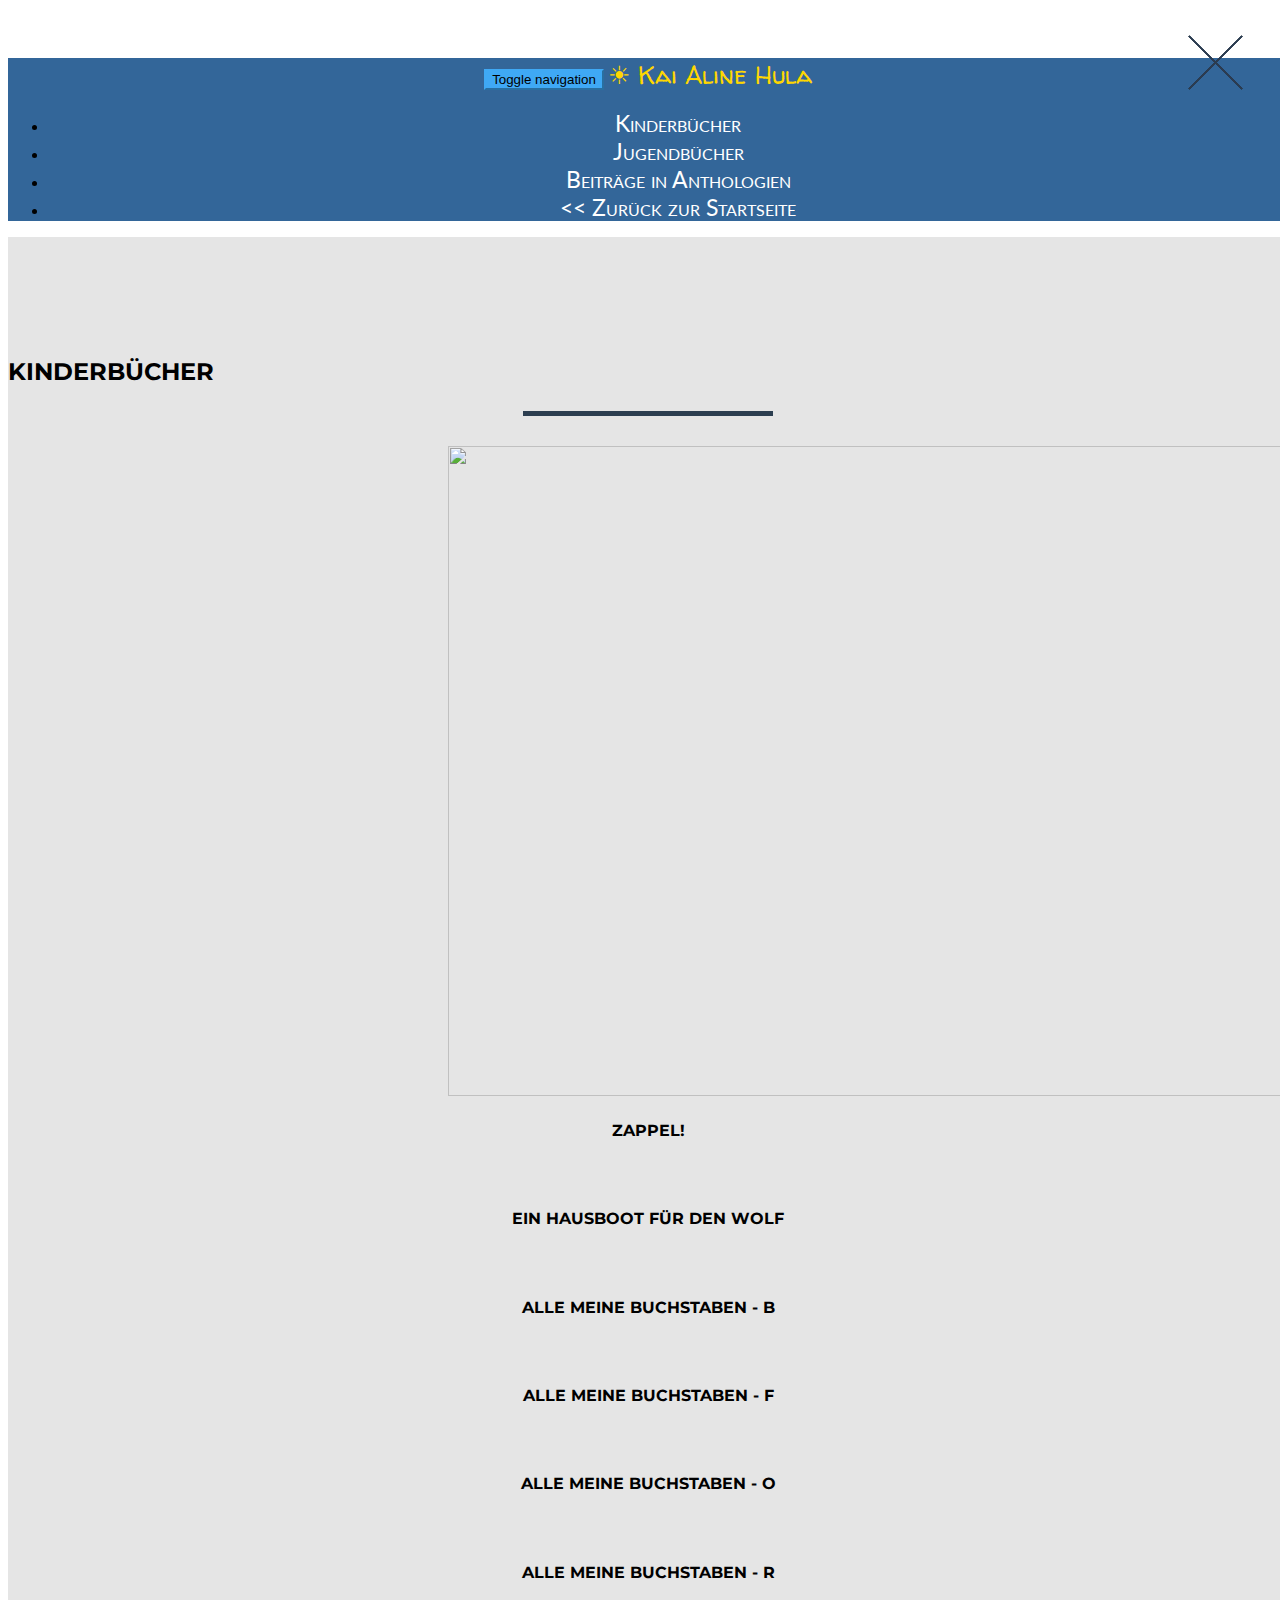
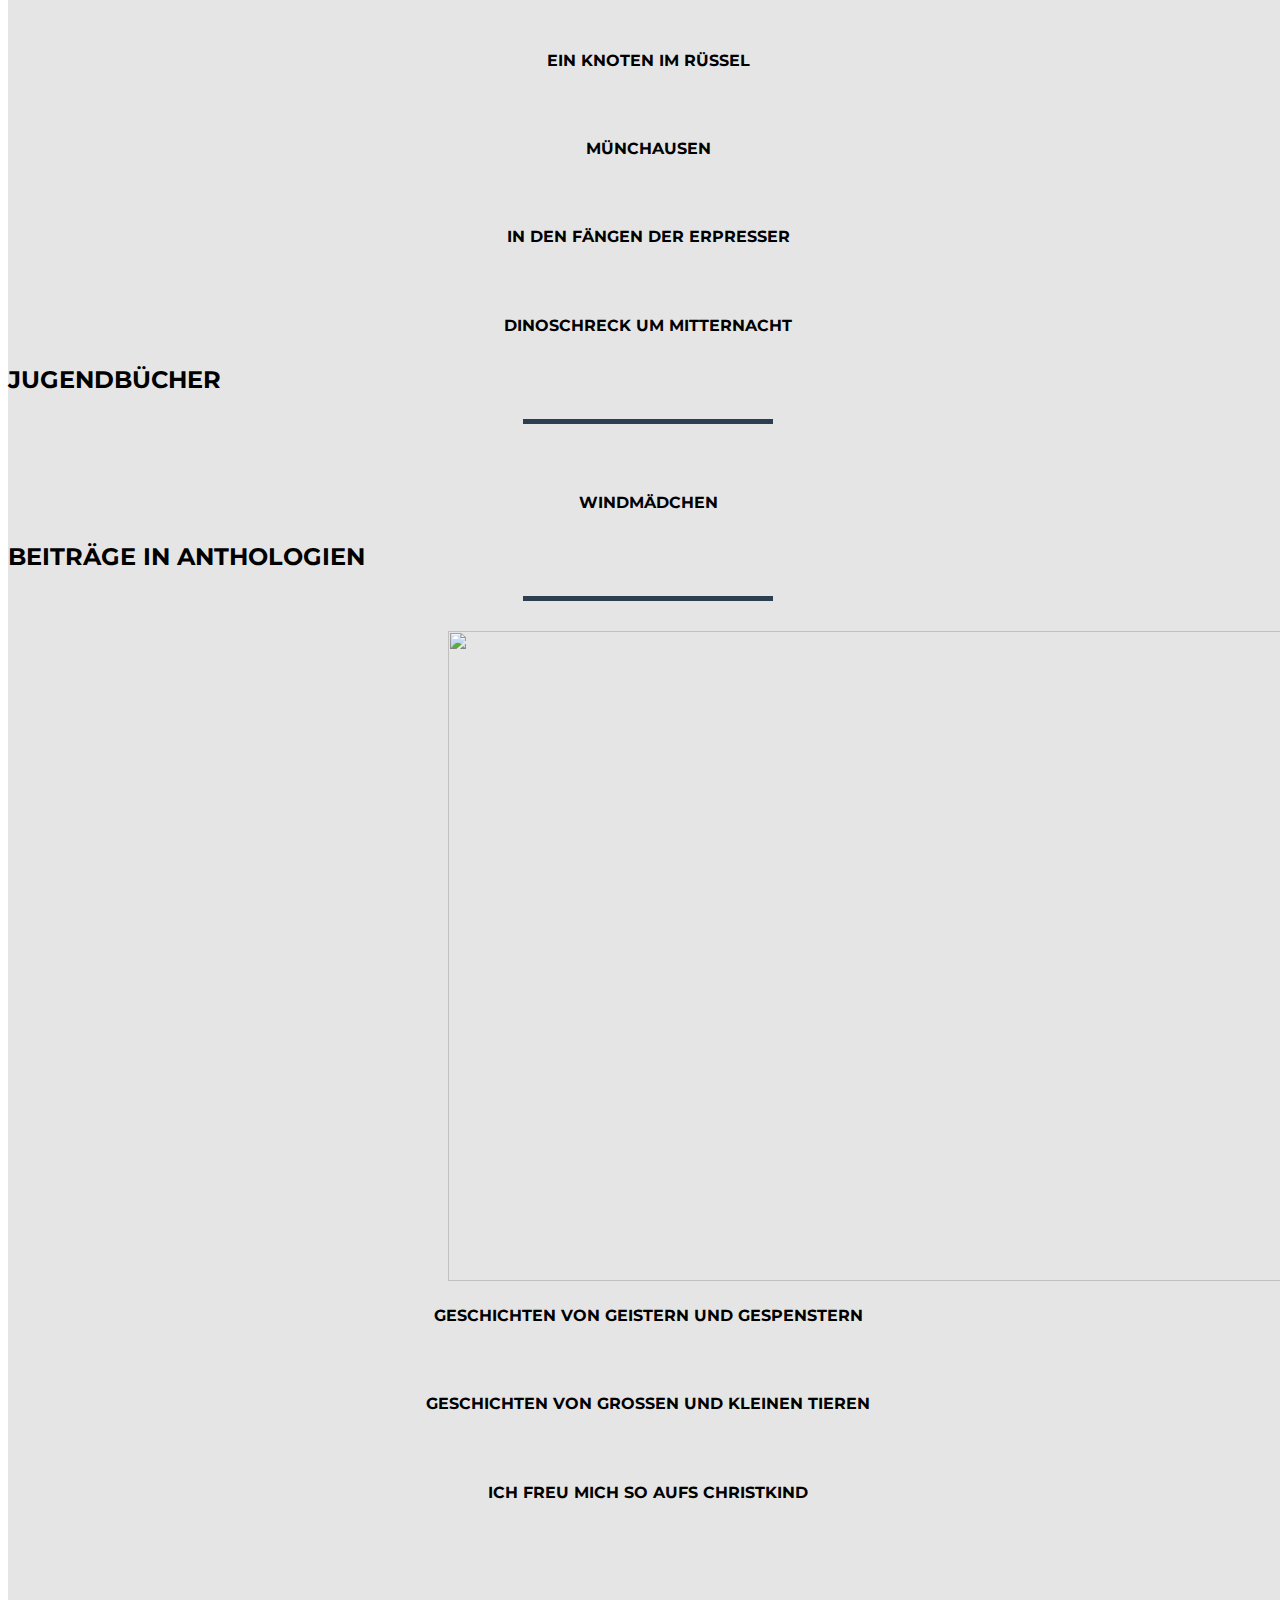
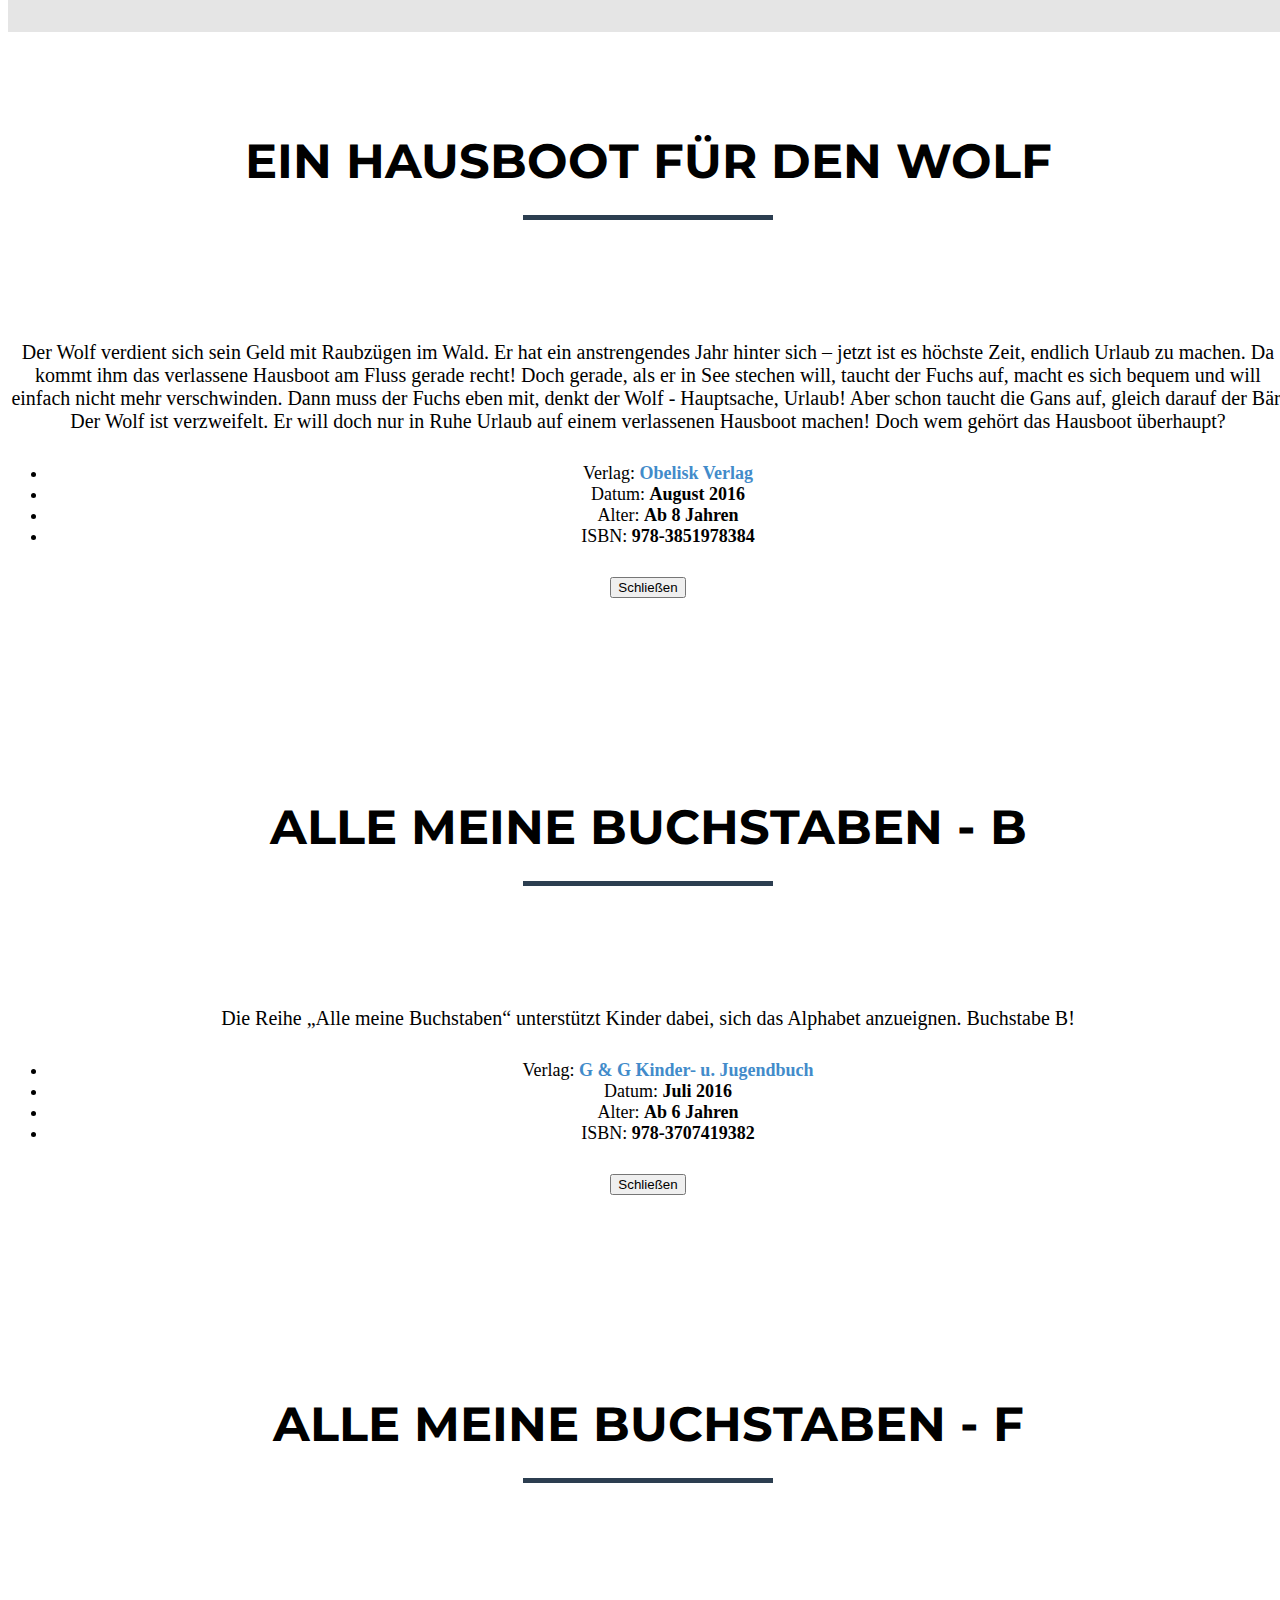
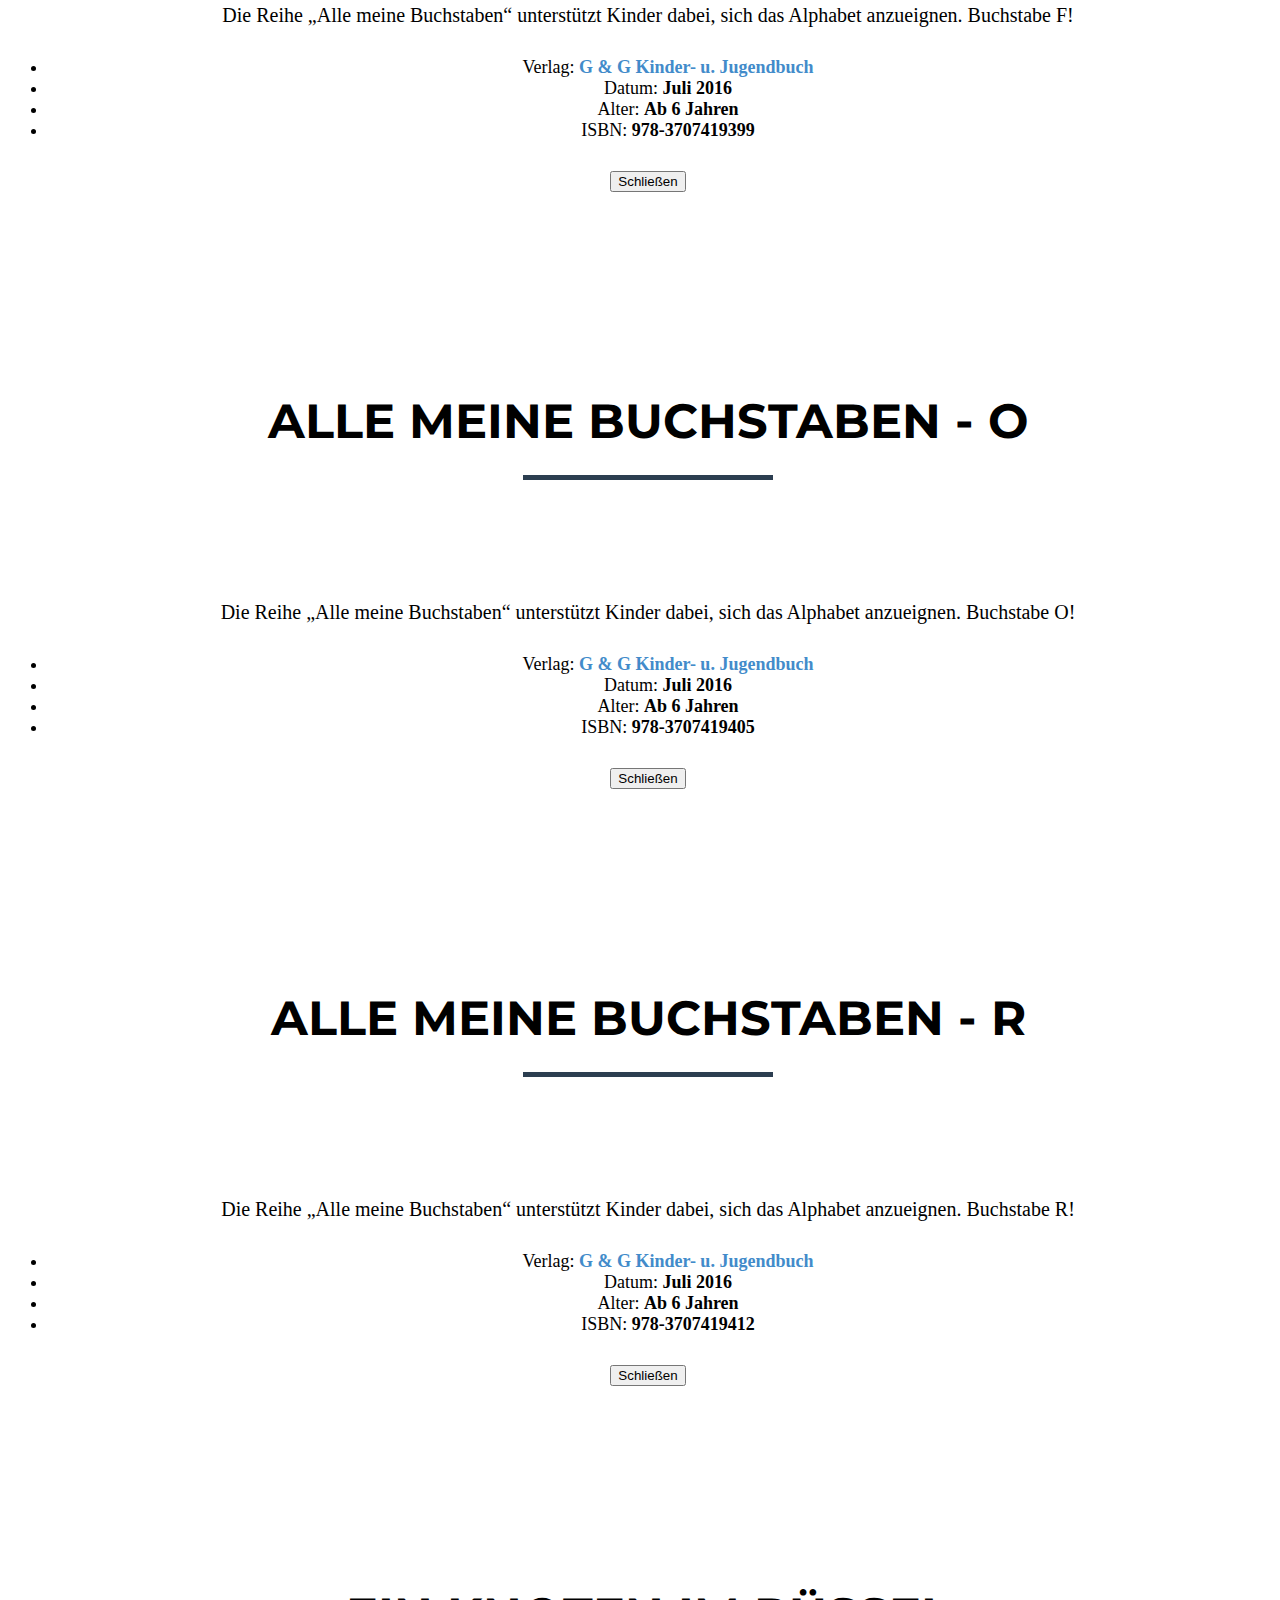
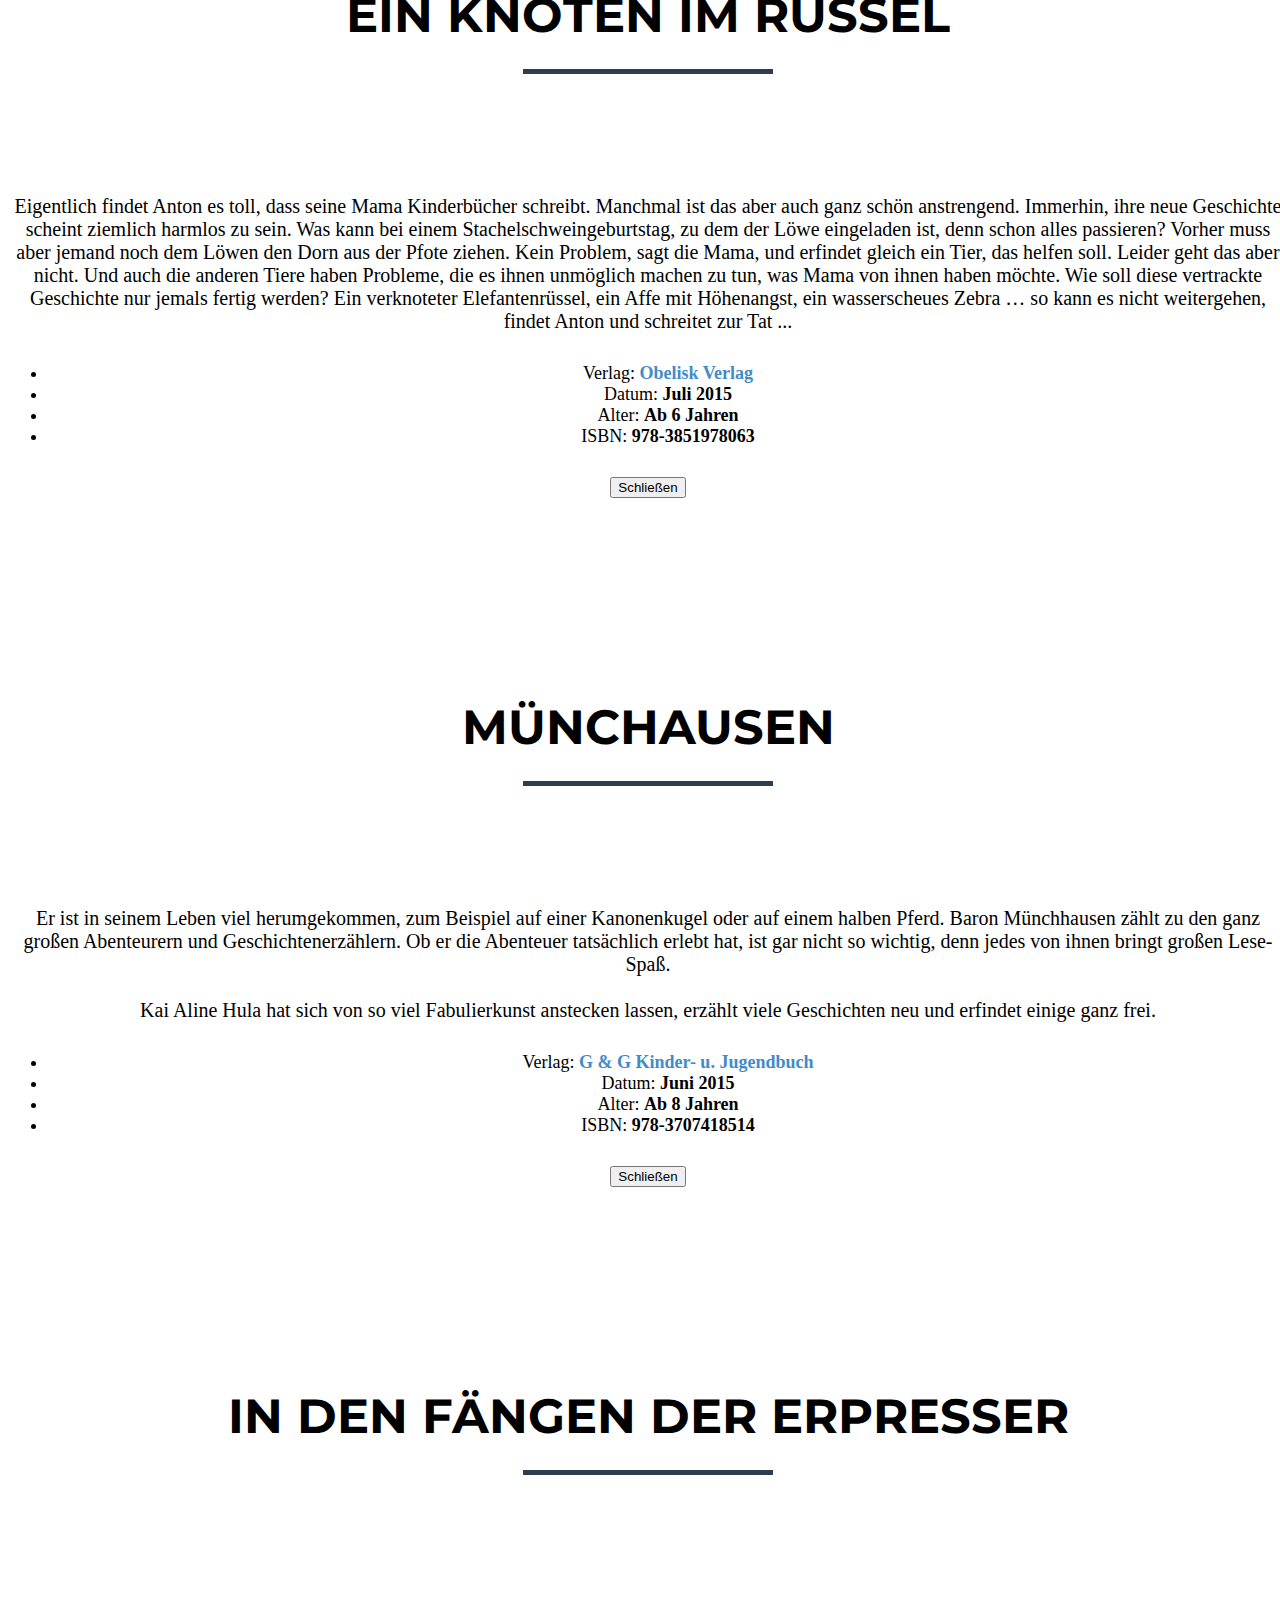
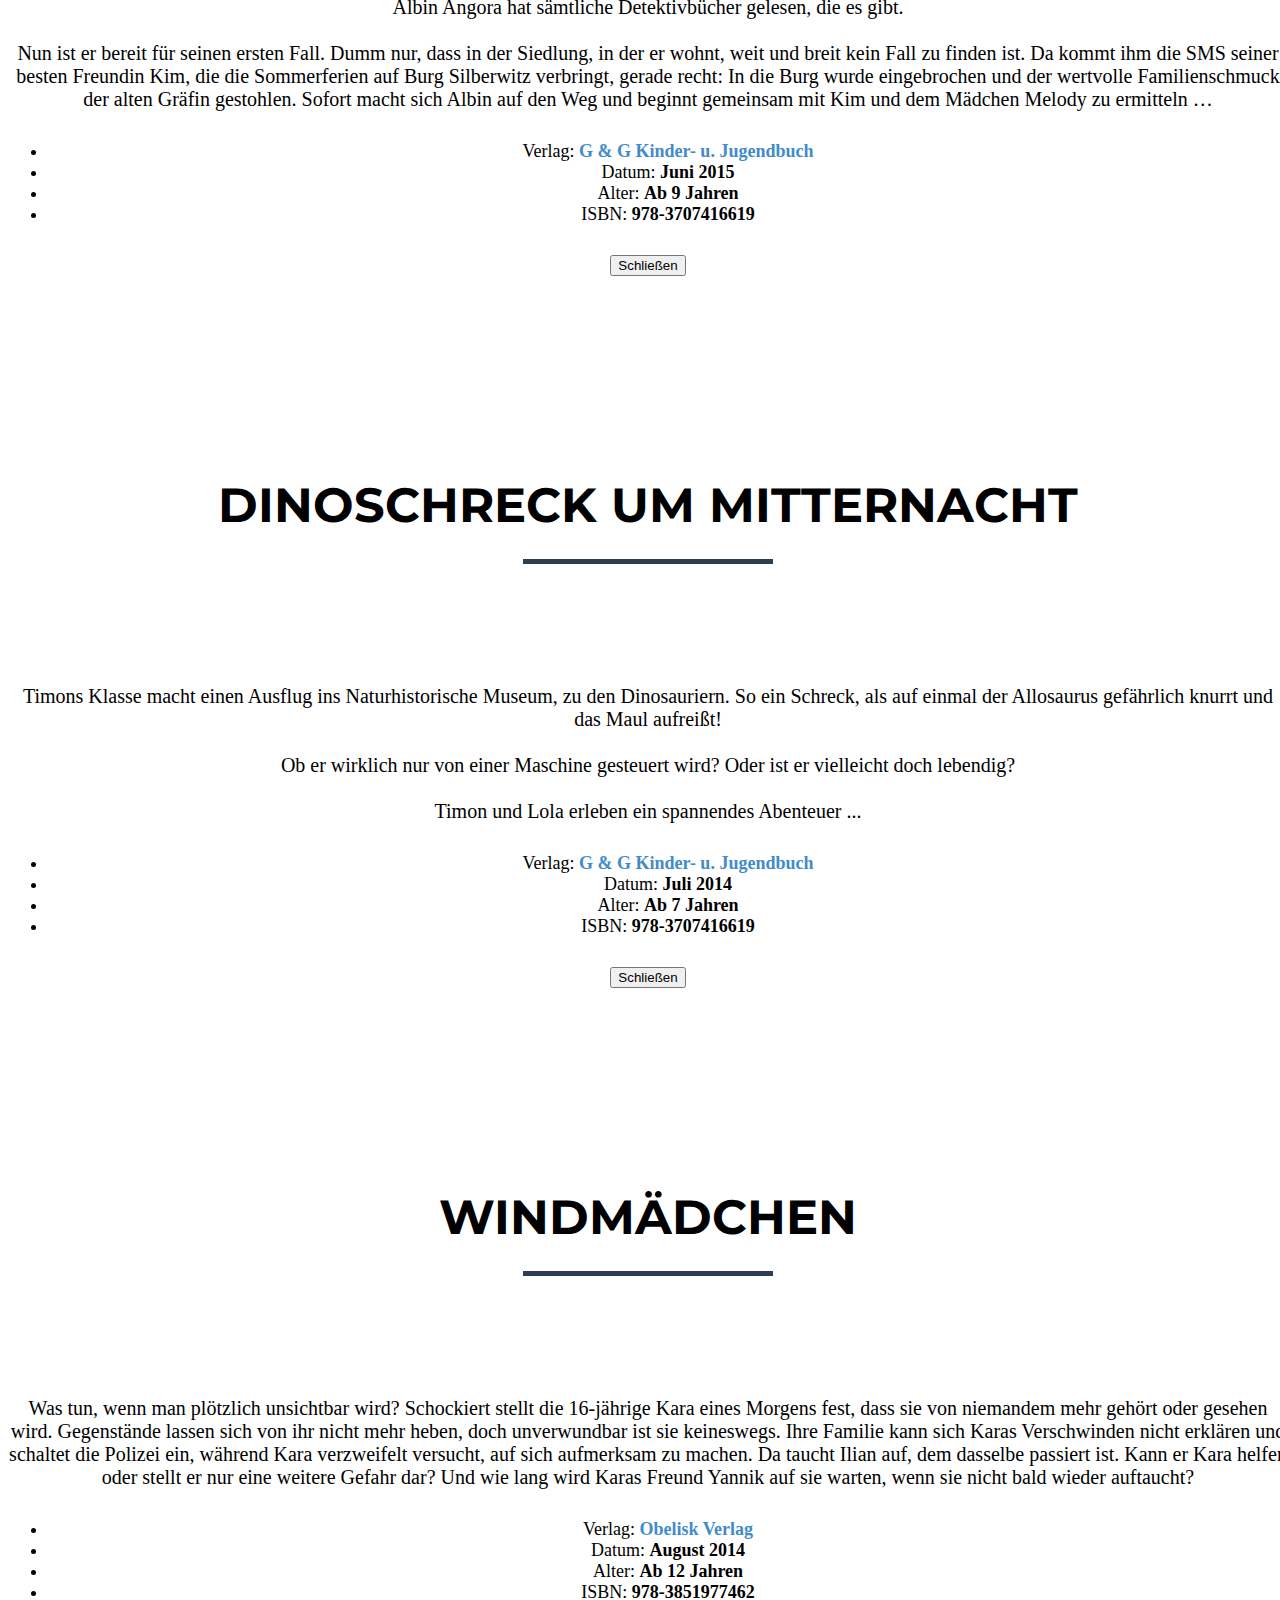
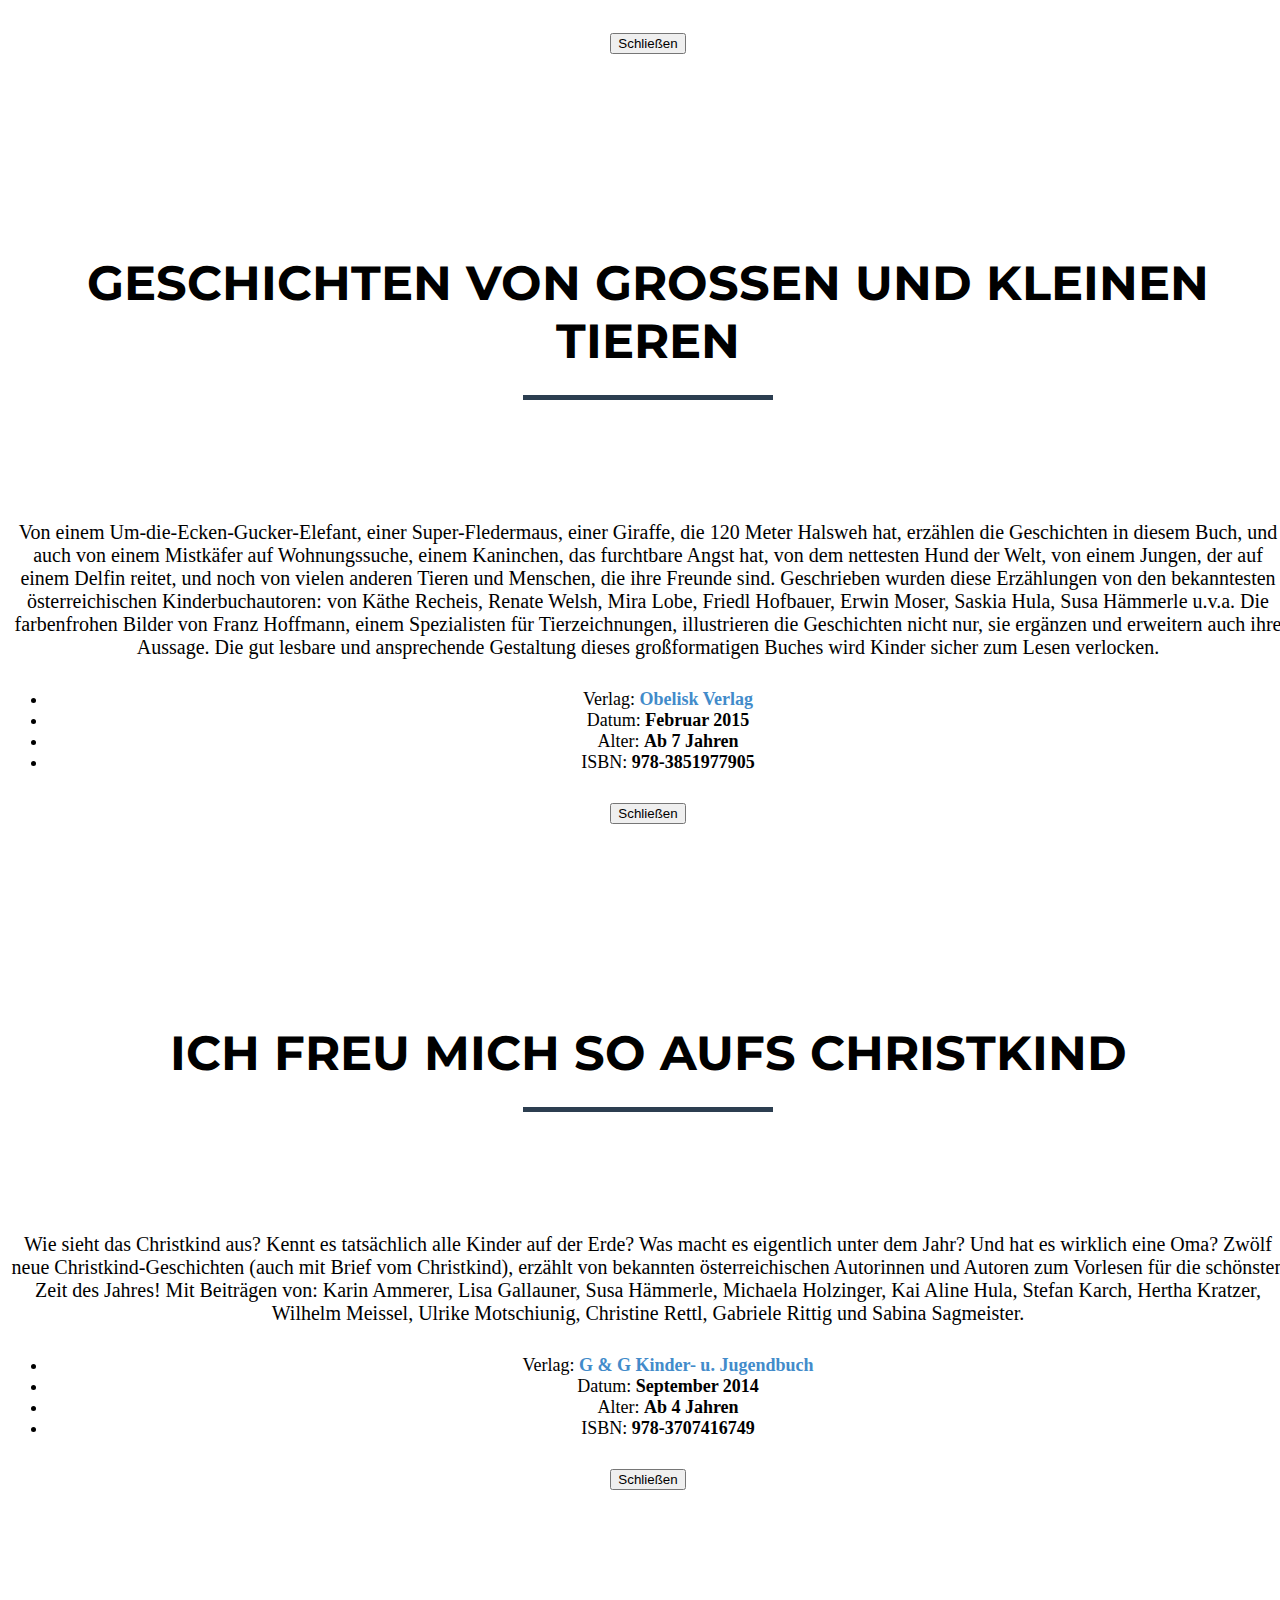
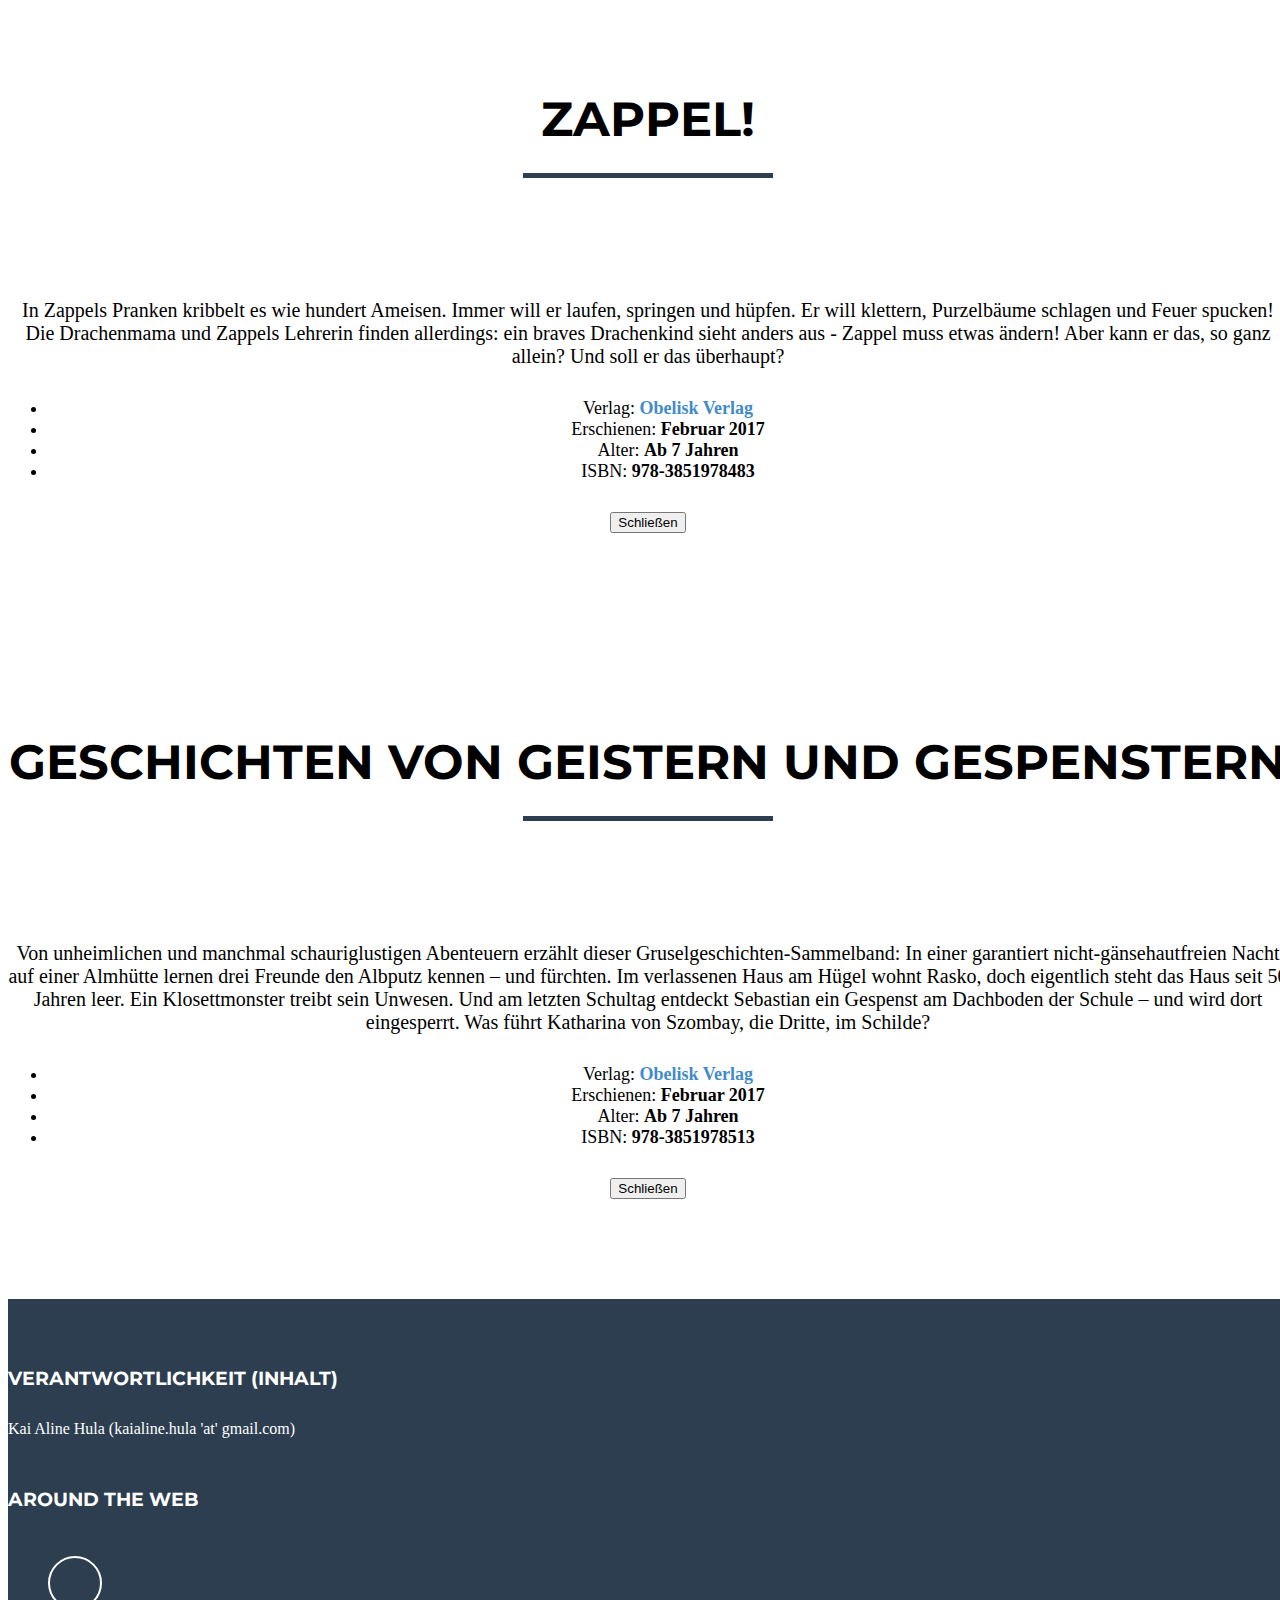
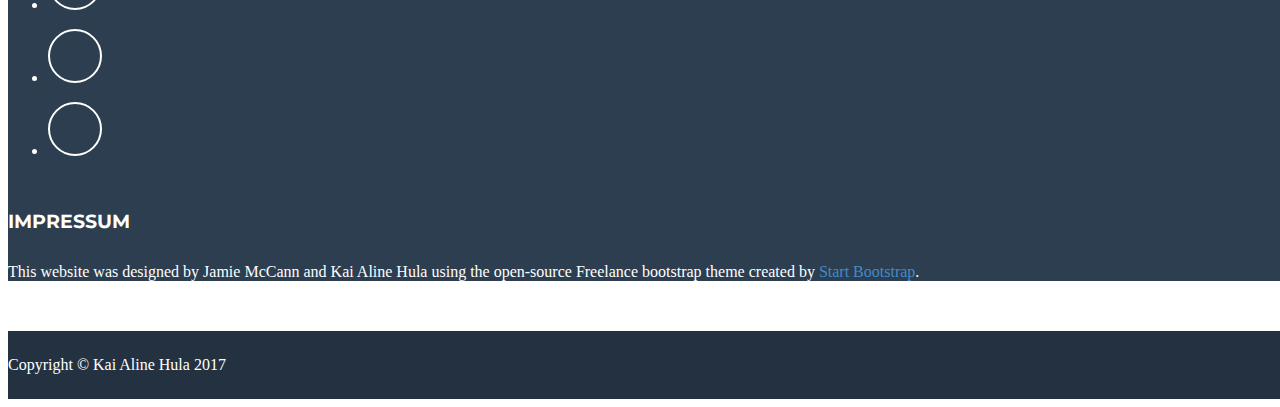
==== books.html @ 1b48365c "Added all of the important files for kai's website to repo" ====
<!DOCTYPE html>
<html lang="en">
  <head>
    <meta charset="utf-8">
    <meta http-equiv="X-UA-Compatible" content="IE=edge">
    <meta name="viewport" content="width=device-width, initial-scale=1">
    <!-- The above 3 meta tags *must* come first in the head; any other head content must come *after* these tags -->
    <meta name="description" content="">
    <meta name="author" content="Jamie McCann">
    <link rel="icon" href="../../favicon.ico">

    <title>Kai Aline Hula</title>

    <!-- Bootstrap core CSS -->
    <link href="vendor/bootstrap/css/bootstrap.min.css" rel="stylesheet">
    <!--<link href="../../dist/css/bootstrap.min.css" rel="stylesheet">-->

    <!-- IE10 viewport hack for Surface/desktop Windows 8 bug -->
    <link href="../../assets/css/ie10-viewport-bug-workaround.css" rel="stylesheet">

    <!-- Custom styles for this template -->
    <link href="css/kaihula.css" rel="stylesheet">


    <!-- Just for debugging purposes. Don't actually copy these 2 lines! -->
    <!--[if lt IE 9]><script src="../../assets/js/ie8-responsive-file-warning.js"></script><![endif]-->
    <script src="../../assets/js/ie-emulation-modes-warning.js"></script>

    <!-- HTML5 shim and Respond.js for IE8 support of HTML5 elements and media queries -->
    <!--[if lt IE 9]>
      <script src="https://oss.maxcdn.com/html5shiv/3.7.3/html5shiv.min.js"></script>
      <script src="https://oss.maxcdn.com/respond/1.4.2/respond.min.js"></script>
    <![endif]-->
    <!-- FONTS -->
    <link href='https://fonts.googleapis.com/css?family=Walter+Turncoat' rel='stylesheet' type='text/css'>
    <link href="https://fonts.googleapis.com/css?family=Schoolbell" rel="stylesheet">
    <link href="vendor/font-awesome/css/font-awesome.min.css" rel="stylesheet" type="text/css">
    <link href="https://fonts.googleapis.com/css?family=Montserrat:400,700" rel="stylesheet" type="text/css">
    <link href="https://fonts.googleapis.com/css?family=Lato:400,700,400italic,700italic" rel="stylesheet" type="text/css">
    <link href="https://fonts.googleapis.com/css?family=Gloria+Hallelujah" rel="stylesheet">
    <link href="https://fonts.googleapis.com/css?family=Tillana" rel="stylesheet">
    <link href="https://fonts.googleapis.com/css?family=Indie+Flower" rel="stylesheet"> 
  </head>

  <body data-spy="scroll" data-target=".navbar-fixed-top">

    <nav class="navbar navbar-default navbar-fixed-top">
      <div class="container">
        <div class="navbar-header page-scroll">
          <button type="button" class="navbar-toggle collapsed mobile-margin-btn" data-toggle="collapse" data-target="#navbar" aria-expanded="false" aria-controls="navbar">
            <span class="sr-only">Toggle navigation</span>
            <span class="icon-bar"></span>
            <span class="icon-bar"></span>
            <span class="icon-bar"></span>
          </button>
          <a class="navbar-brand" href="index.html">&#x2600 Kai Aline Hula</a>
        </div>
        <div id="navbar" class="collapse navbar-collapse">
          <ul class="nav navbar-nav navbar-right">
            <li class="page-scroll"><a data-toggle="collapse" data-target=".navbar-collapse.in" href="#kinderbuecher">Kinderbücher</a></li>
            <li class="page-scroll"><a data-toggle="collapse" data-target=".navbar-collapse.in" href="#jugendbuecher">Jugendbücher</a></li>
            <li class="page-scroll"><a data-toggle="collapse" data-target=".navbar-collapse.in" href="#beitraege">Beiträge in Anthologien</a></li>
            <li><a data-toggle="collapse" data-target=".navbar-collapse.in" href="index.html#portfolio"><< Zurück zur Startseite</a></li>
          </ul>
        </div><!--/.nav-collapse -->
      </div>
    </nav>

    <!-- NEXT PORTFOLIO MODAL NUMBER is 15 (14 is in Anthologies)-->
    <section id="portfolio">
        <div class="container">
            <div class="row" id="kinderbuecher">
                <div class="col-lg-12 text-center">
                    <h2>Kinderbücher</h2>
                    <hr class="star-primary">
                </div>
            </div>
            <div class="row">
                <div class="col-sm-4 portfolio-item">
                    <a href="#portfolioModal13" class="portfolio-link" data-toggle="modal">
                        <div class="caption">
                            <div class="caption-content">
                                <i class="fa fa-search-plus fa-3x"></i>
                            </div>
                        </div>
                        <img height="650" width="900" src="img/portfolio/zappel.png" class="img-responsive"alt="">
                    </a>
                    <h4>Zappel!</h4>
                </div>
                <div class="col-sm-4 portfolio-item">
                    <a href="#portfolioModal1" class="portfolio-link" data-toggle="modal">
                        <div class="caption">
                            <div class="caption-content">
                                <i class="fa fa-search-plus fa-3x"></i>
                            </div>
                        </div>
                        <img src="img/portfolio/wolf_houseboat.png" class="img-responsive" alt="">
                    </a>
                    <h4>Ein Hausboot für den Wolf</h4>
                </div>
                <div class="col-sm-4 portfolio-item">
                    <a href="#portfolioModal2" class="portfolio-link" data-toggle="modal">
                        <div class="caption">
                            <div class="caption-content">
                                <i class="fa fa-search-plus fa-3x"></i>
                            </div>
                        </div>
                        <img src="img/portfolio/buchstaben_b.png" class="img-responsive" alt="">
                    </a>
                    <h4>Alle meine Buchstaben - B</h4>
                </div>
                <div class="col-sm-4 portfolio-item">
                    <a href="#portfolioModal3" class="portfolio-link" data-toggle="modal">
                        <div class="caption">
                            <div class="caption-content">
                                <i class="fa fa-search-plus fa-3x"></i>
                            </div>
                        </div>
                        <img src="img/portfolio/buchstaben_f.png" class="img-responsive" alt="">
                    </a>
                    <h4>Alle meine Buchstaben - F</h4>
                </div>
                <div class="col-sm-4 portfolio-item">
                    <a href="#portfolioModal4" class="portfolio-link" data-toggle="modal">
                        <div class="caption">
                            <div class="caption-content">
                                <i class="fa fa-search-plus fa-3x"></i>
                            </div>
                        </div>
                        <img src="img/portfolio/buchstaben_o.png" class="img-responsive" alt="">
                    </a>
                    <h4>Alle meine Buchstaben - O</h4>
                </div>
                <div class="col-sm-4 portfolio-item">
                    <a href="#portfolioModal5" class="portfolio-link" data-toggle="modal">
                        <div class="caption">
                            <div class="caption-content">
                                <i class="fa fa-search-plus fa-3x"></i>
                            </div>
                        </div>
                        <img src="img/portfolio/buchstaben_r.png" class="img-responsive" alt="">
                    </a>
                    <h4>Alle meine Buchstaben - R</h4>
                </div>
                <div class="col-sm-4 portfolio-item">
                    <a href="#portfolioModal6" class="portfolio-link" data-toggle="modal">
                        <div class="caption">
                            <div class="caption-content">
                                <i class="fa fa-search-plus fa-3x"></i>
                            </div>
                        </div>
                        <img src="img/portfolio/knoten_russel.png" class="img-responsive" alt="">
                    </a>
                    <h4>Ein Knoten im Rüssel</h4>
                </div>
                <div class="col-sm-4 portfolio-item">
                    <a href="#portfolioModal7" class="portfolio-link" data-toggle="modal">
                        <div class="caption">
                            <div class="caption-content">
                                <i class="fa fa-search-plus fa-3x"></i>
                            </div>
                        </div>
                        <img src="img/portfolio/muenchausen.png" class="img-responsive" alt="">
                    </a>
                    <h4>Münchausen</h4>
                </div>
                <div class="col-sm-4 portfolio-item">
                    <a href="#portfolioModal8" class="portfolio-link" data-toggle="modal">
                        <div class="caption">
                            <div class="caption-content">
                                <i class="fa fa-search-plus fa-3x"></i>
                            </div>
                        </div>
                        <img src="img/portfolio/der_erpresser.png" class="img-responsive" alt="">
                    </a>
                    <h4>In den Fängen der Erpresser</h4>
                </div>
                <div class="col-sm-4 portfolio-item">
                    <a href="#portfolioModal9" class="portfolio-link" data-toggle="modal">
                        <div class="caption">
                            <div class="caption-content">
                                <i class="fa fa-search-plus fa-3x"></i>
                            </div>
                        </div>
                        <img src="img/portfolio/dinoschreck.png" class="img-responsive" alt="">
                    </a>
                    <h4>Dinoschreck um Mitternacht</h4>
                </div>
            </div>
            <div class="row" id="jugendbuecher">
                <div class="col-lg-12 text-center">
                    <h2>Jugendbücher</h2>
                    <hr class="star-primary">
                </div>
                <div class="col-sm-4 portfolio-item">
                    <a href="#portfolioModal10" class="portfolio-link" data-toggle="modal">
                        <div class="caption">
                            <div class="caption-content">
                                <i class="fa fa-search-plus fa-3x"></i>
                            </div>
                        </div>
                        <img src="img/portfolio/windmaedchen.png" class="img-responsive" alt="">
                    </a>
                    <h4>Windmädchen</h4>
                </div>
            </div>
            <div class="row" id="beitraege">
                <div class="col-lg-12 text-center">
                    <h2>Beiträge in Anthologien</h2>
                    <hr class="star-primary">
                </div>
                <div class="col-sm-4 portfolio-item">
                    <a href="#portfolioModal14" class="portfolio-link"
                    data-toggle="modal">
                        <div class="caption">
                            <div class="caption-content">
                                <i class="fa fa-search-plus fa-3x"></i>
                            </div>
                        </div>
                        <img height="650" width="900" src="img/portfolio/geister.png" class="img-responsive"alt="">
                    </a>
                    <h4>Geschichten von Geistern und Gespenstern</h4>
                </div>
                <div class="col-sm-4 portfolio-item">
                    <a href="#portfolioModal11" class="portfolio-link" data-toggle="modal">
                        <div class="caption">
                            <div class="caption-content">
                                <i class="fa fa-search-plus fa-3x"></i>
                            </div>
                        </div>
                        <img src="img/portfolio/kleinen_tieren.png" class="img-responsive" alt="">
                    </a>
                    <h4>Geschichten von großen und kleinen Tieren</h4>
                </div>
                <div class="col-sm-4 portfolio-item">
                    <a href="#portfolioModal12" class="portfolio-link" data-toggle="modal">
                        <div class="caption">
                            <div class="caption-content">
                                <i class="fa fa-search-plus fa-3x"></i>
                            </div>
                        </div>
                        <img src="img/portfolio/christkind.png" class="img-responsive" alt="">
                    </a>
                    <h4>Ich freu mich so aufs Christkind<br></h4>
                </div>
            </div>
        </div>
    </section>

    <!-- Portfolio Modals -->
    <div class="portfolio-modal modal fade" id="portfolioModal1" tabindex="-1" role="dialog" aria-hidden="true">
        <div class="modal-content">
            <div class="close-modal" data-dismiss="modal">
                <div class="lr">
                    <div class="rl">
                    </div>
                </div>
            </div>
            <div class="container">
                <div class="row">
                    <div class="col-lg-8 col-lg-offset-2">
                        <div class="modal-body">
                            <h2>Ein Hausboot für den Wolf</h2>
                            <hr class="star-portfolio">
                            <img src="img/portfolio/wolf_houseboat.png" class="img-responsive img-centered" alt="">
                            <p class="text-justify">
                              Der Wolf verdient sich sein Geld mit Raubzügen im Wald. Er hat ein anstrengendes Jahr hinter sich – jetzt ist es höchste Zeit, endlich Urlaub zu machen. Da kommt ihm das verlassene Hausboot am Fluss gerade recht! Doch gerade, als er in See stechen will, taucht der Fuchs auf, macht es sich bequem und will einfach nicht mehr verschwinden. Dann muss der Fuchs eben mit, denkt der Wolf - Hauptsache, Urlaub! Aber schon taucht die Gans auf, gleich darauf der Bär. Der Wolf ist verzweifelt. Er will doch nur in Ruhe Urlaub auf einem verlassenen Hausboot machen! Doch wem gehört das Hausboot überhaupt?
                            </p>
                            <ul class="list-inline item-details">
                                <li>Verlag:
                                    <strong><a target="_blank" href="www.obelisk-verlag.at/">Obelisk Verlag</a>
                                    </strong>
                                </li>
                                <li>Datum:
                                    <strong>August 2016
                                    </strong>
                                </li>
                                <li>Alter:
                                    <strong>Ab 8 Jahren
                                    </strong>
                                </li>
                                <li>ISBN:
                                    <strong>978-3851978384
                                    </strong>
                                </li>
                            </ul>
                            <button type="button" class="btn btn-default" data-dismiss="modal"><i class="fa fa-times"></i> Schließen</button>
                        </div>
                    </div>
                </div>
            </div>
        </div>
    </div>

    <div class="portfolio-modal modal fade" id="portfolioModal2" tabindex="-1" role="dialog" aria-hidden="true">
        <div class="modal-content">
            <div class="close-modal" data-dismiss="modal">
                <div class="lr">
                    <div class="rl">
                    </div>
                </div>
            </div>
            <div class="container">
                <div class="row">
                    <div class="col-lg-8 col-lg-offset-2">
                        <div class="modal-body">
                            <h2>Alle meine Buchstaben - B</h2>
                            <hr class="star-portfolio">
                            <img src="img/portfolio/buchstaben_b.png" class="img-responsive img-centered" alt="">
                            <p class="text-justify">
                              Die Reihe „Alle meine Buchstaben“ unterstützt Kinder dabei, sich das Alphabet anzueignen. Buchstabe B!
                            </p>
                            <ul class="list-inline item-details">
                                <li>Verlag:
                                    <strong><a target="_blank" href="http://www.ggverlag.at/produktkatalog/alle-meine-buchstaben-b-das-lustige-abc-zum-lernen-und-lesen-buchstabe-b/">G &amp; G Kinder- u. Jugendbuch</a>
                                    </strong>
                                </li>
                                <li>Datum:
                                    <strong>Juli 2016
                                    </strong>
                                </li>
                                <li>Alter:
                                    <strong>Ab 6 Jahren
                                    </strong>
                                </li>
                                <li>ISBN:
                                    <strong>978-3707419382
                                    </strong>
                                </li>
                            </ul>
                            <button type="button" class="btn btn-default" data-dismiss="modal"><i class="fa fa-times"></i> Schließen</button>
                        </div>
                    </div>
                </div>
            </div>
        </div>
    </div>

    <div class="portfolio-modal modal fade" id="portfolioModal3" tabindex="-1" role="dialog" aria-hidden="true">
        <div class="modal-content">
            <div class="close-modal" data-dismiss="modal">
                <div class="lr">
                    <div class="rl">
                    </div>
                </div>
            </div>
            <div class="container">
                <div class="row">
                    <div class="col-lg-8 col-lg-offset-2">
                        <div class="modal-body">
                            <h2>Alle meine Buchstaben - F</h2>
                            <hr class="star-portfolio">
                            <img src="img/portfolio/buchstaben_f.png" class="img-responsive img-centered" alt="">
                            <p class="text-justify">
                            Die Reihe „Alle meine Buchstaben“ unterstützt Kinder dabei, sich das Alphabet anzueignen. Buchstabe F!
                            </p>
                            <ul class="list-inline item-details">
                                <li>Verlag:
                                    <strong><a target="_blank" href="http://www.ggverlag.at/produktkatalog/alle-meine-buchstaben-f-das-lustige-abc-zum-lernen-und-lesen-buchstabe-f/">G &amp; G Kinder- u. Jugendbuch</a>
                                    </strong>
                                </li>
                                <li>Datum:
                                    <strong>Juli 2016
                                    </strong>
                                </li>
                                <li>Alter:
                                    <strong>Ab 6 Jahren
                                    </strong>
                                </li>
                                <li>ISBN:
                                    <strong>978-3707419399
                                    </strong>
                                </li>
                            </ul>
                            <button type="button" class="btn btn-default" data-dismiss="modal"><i class="fa fa-times"></i> Schließen</button>
                        </div>
                    </div>
                </div>
            </div>
        </div>
    </div>

    <div class="portfolio-modal modal fade" id="portfolioModal4" tabindex="-1" role="dialog" aria-hidden="true">
        <div class="modal-content">
            <div class="close-modal" data-dismiss="modal">
                <div class="lr">
                    <div class="rl">
                    </div>
                </div>
            </div>
            <div class="container">
                <div class="row">
                    <div class="col-lg-8 col-lg-offset-2">
                        <div class="modal-body">
                            <h2>Alle meine Buchstaben - O</h2>
                            <hr class="star-portfolio">
                            <img src="img/portfolio/buchstaben_o.png" class="img-responsive img-centered" alt="">
                            <p class="text-justify">
                            Die Reihe „Alle meine Buchstaben“ unterstützt Kinder dabei, sich das Alphabet anzueignen. Buchstabe O!
                            </p>
                            <ul class="list-inline item-details">
                                <li>Verlag:
                                    <strong><a target="_blank" href="http://www.ggverlag.at/produktkatalog/alle-meine-buchstaben-o-das-lustige-abc-zum-lernen-und-lesen-buchstabe-o/">G &amp; G Kinder- u. Jugendbuch</a>
                                    </strong>
                                </li>
                                <li>Datum:
                                    <strong>Juli 2016
                                    </strong>
                                </li>
                                <li>Alter:
                                    <strong>Ab 6 Jahren
                                    </strong>
                                </li>
                                <li>ISBN:
                                    <strong>978-3707419405
                                    </strong>
                                </li>
                            </ul>
                            <button type="button" class="btn btn-default" data-dismiss="modal"><i class="fa fa-times"></i> Schließen</button>
                        </div>
                    </div>
                </div>
            </div>
        </div>
    </div>

    <div class="portfolio-modal modal fade" id="portfolioModal5" tabindex="-1" role="dialog" aria-hidden="true">
        <div class="modal-content">
            <div class="close-modal" data-dismiss="modal">
                <div class="lr">
                    <div class="rl">
                    </div>
                </div>
            </div>
            <div class="container">
                <div class="row">
                    <div class="col-lg-8 col-lg-offset-2">
                        <div class="modal-body">
                            <h2>Alle meine Buchstaben - R</h2>
                            <hr class="star-portfolio">
                            <img src="img/portfolio/buchstaben_r.png" class="img-responsive img-centered" alt="">
                            <p class="text-justify">
                            Die Reihe „Alle meine Buchstaben“ unterstützt Kinder dabei, sich das Alphabet anzueignen. Buchstabe R!
                            </p>
                            <ul class="list-inline item-details">
                                <li>Verlag:
                                    <strong><a target="_blank" href="http://www.ggverlag.at/produktkatalog/alle-meine-buchstaben-r-das-lustige-abc-zum-lernen-und-lesen-buchstabe-r/">G &amp; G Kinder- u. Jugendbuch</a>
                                    </strong>
                                </li>
                                <li>Datum:
                                    <strong>Juli 2016
                                    </strong>
                                </li>
                                <li>Alter:
                                    <strong>Ab 6 Jahren
                                    </strong>
                                </li>
                                <li>ISBN:
                                    <strong>978-3707419412
                                    </strong>
                                </li>
                            </ul>
                            <button type="button" class="btn btn-default" data-dismiss="modal"><i class="fa fa-times"></i> Schließen</button>
                        </div>
                    </div>
                </div>
            </div>
        </div>
    </div>

    <div class="portfolio-modal modal fade" id="portfolioModal6" tabindex="-1" role="dialog" aria-hidden="true">
        <div class="modal-content">
            <div class="close-modal" data-dismiss="modal">
                <div class="lr">
                    <div class="rl">
                    </div>
                </div>
            </div>
            <div class="container">
                <div class="row">
                    <div class="col-lg-8 col-lg-offset-2">
                        <div class="modal-body">
                            <h2>Ein Knoten im Rüssel</h2>
                            <hr class="star-portfolio">
                            <img src="img/portfolio/knoten_russel.png" class="img-responsive img-centered" alt="">
                            <p class="text-justify">
                              Eigentlich findet Anton es toll, dass seine Mama Kinderbücher schreibt. Manchmal ist das aber auch ganz schön anstrengend. Immerhin, ihre neue Geschichte scheint ziemlich harmlos zu sein. Was kann bei einem Stachelschweingeburtstag, zu dem der Löwe eingeladen ist, denn schon alles passieren? Vorher muss aber jemand noch dem Löwen den Dorn aus der Pfote ziehen. Kein Problem, sagt die Mama, und erfindet gleich ein Tier, das helfen soll. Leider geht das aber nicht. Und auch die anderen Tiere haben Probleme, die es ihnen unmöglich machen zu tun, was Mama von ihnen haben möchte. Wie soll diese vertrackte Geschichte nur jemals fertig werden? Ein verknoteter Elefantenrüssel, ein Affe mit Höhenangst, ein wasserscheues Zebra … so kann es nicht weitergehen, findet Anton und schreitet zur Tat ...
                            </p>
                            <ul class="list-inline item-details">
                                <li>Verlag:
                                    <strong><a target="_blank" href="http://www.ggverlag.at/produktkatalog/lesezug-klassiker-muenchhausen/">Obelisk Verlag</a>
                                    </strong>
                                </li>
                                <li>Datum:
                                    <strong>Juli 2015
                                    </strong>
                                </li>
                                <li>Alter:
                                    <strong>Ab 6 Jahren
                                    </strong>
                                </li>
                                <li>ISBN:
                                    <strong>978-3851978063
                                    </strong>
                                </li>
                            </ul>
                            <button type="button" class="btn btn-default" data-dismiss="modal"><i class="fa fa-times"></i> Schließen</button>
                        </div>
                    </div>
                </div>
            </div>
        </div>
    </div>

    <div class="portfolio-modal modal fade" id="portfolioModal7" tabindex="-1" role="dialog" aria-hidden="true">
        <div class="modal-content">
            <div class="close-modal" data-dismiss="modal">
                <div class="lr">
                    <div class="rl">
                    </div>
                </div>
            </div>
            <div class="container">
                <div class="row">
                    <div class="col-lg-8 col-lg-offset-2">
                        <div class="modal-body">
                            <h2>Münchausen</h2>
                            <hr class="star-portfolio">
                            <img src="img/portfolio/muenchausen.png" class="img-responsive img-centered" alt="">
                            <p class="text-justify">
                              Er ist in seinem Leben viel herumgekommen, zum Beispiel auf einer Kanonenkugel oder auf einem halben Pferd. Baron Münchhausen zählt zu den ganz großen Abenteurern und Geschichtenerzählern. Ob er die Abenteuer tatsächlich erlebt hat, ist gar nicht so wichtig, denn jedes von ihnen bringt großen Lese-Spaß. 
                              <br><br>
                              Kai Aline Hula hat sich von so viel Fabulierkunst anstecken lassen, erzählt viele Geschichten neu und erfindet einige ganz frei.
                            </p>
                            <ul class="list-inline item-details">
                                <li>Verlag:
                                    <strong><a target="_blank" href="http://www.obelisk-verlag.at/cms/index.php/onlineshop/hardcover/hardcover-ab-6-jahren/ein-knoten-im-rüssel-detail">G &amp; G Kinder- u. Jugendbuch</a>
                                    </strong>
                                </li>
                                <li>Datum:
                                    <strong>Juni 2015
                                    </strong>
                                </li>
                                <li>Alter:
                                    <strong>Ab 8 Jahren
                                    </strong>
                                </li>
                                <li>ISBN:
                                    <strong>978-3707418514
                                    </strong>
                                </li>
                            </ul>
                            <button type="button" class="btn btn-default" data-dismiss="modal"><i class="fa fa-times"></i> Schließen</button>
                        </div>
                    </div>
                </div>
            </div>
        </div>
    </div>

    <div class="portfolio-modal modal fade" id="portfolioModal8" tabindex="-1" role="dialog" aria-hidden="true">
        <div class="modal-content">
            <div class="close-modal" data-dismiss="modal">
                <div class="lr">
                    <div class="rl">
                    </div>
                </div>
            </div>
            <div class="container">
                <div class="row">
                    <div class="col-lg-8 col-lg-offset-2">
                        <div class="modal-body">
                            <h2>In den Fängen der Erpresser</h2>
                            <hr class="star-portfolio">
                            <img src="img/portfolio/der_erpresser.png" class="img-responsive img-centered" alt="">
                            <p class="text-justify">
                              Albin Angora hat sämtliche Detektivbücher gelesen, die es gibt.
                              <br><br>
                              Nun ist er bereit für seinen ersten Fall. Dumm nur, dass in der Siedlung, in der er wohnt, weit und breit kein Fall zu finden ist. Da kommt ihm die SMS seiner besten Freundin Kim, die die Sommerferien auf Burg Silberwitz verbringt, gerade recht: In die Burg wurde eingebrochen und der wertvolle Familienschmuck der alten Gräfin gestohlen. Sofort macht sich Albin auf den Weg und beginnt gemeinsam mit Kim und dem Mädchen Melody zu ermitteln …
                            </p>
                            <ul class="list-inline item-details">
                                <li>Verlag:
                                    <strong><a target="_blank" href="http://www.ggverlag.at/produktkatalog/9783707418194-krimitime-12-in-de-faengen-der-erpresser/">G &amp; G Kinder- u. Jugendbuch</a>
                                    </strong>
                                </li>
                                <li>Datum:
                                    <strong>Juni 2015
                                    </strong>
                                </li>
                                <li>Alter:
                                    <strong>Ab 9 Jahren
                                    </strong>
                                </li>
                                <li>ISBN:
                                    <strong>978-3707416619
                                    </strong>
                                </li>
                            </ul>
                            <button type="button" class="btn btn-default" data-dismiss="modal"><i class="fa fa-times"></i> Schließen</button>
                        </div>
                    </div>
                </div>
            </div>
        </div>
    </div>

    <div class="portfolio-modal modal fade" id="portfolioModal9" tabindex="-1" role="dialog" aria-hidden="true">
        <div class="modal-content">
            <div class="close-modal" data-dismiss="modal">
                <div class="lr">
                    <div class="rl">
                    </div>
                </div>
            </div>
            <div class="container">
                <div class="row">
                    <div class="col-lg-8 col-lg-offset-2">
                        <div class="modal-body">
                            <h2>Dinoschreck um Mitternacht</h2>
                            <hr class="star-portfolio">
                            <img src="img/portfolio/dinoschreck.png" class="img-responsive img-centered" alt="">
                            <p class="text-justify">
                              Timons Klasse macht einen Ausflug ins Naturhistorische Museum, zu den Dinosauriern. So ein Schreck, als auf einmal der Allosaurus gefährlich knurrt und das Maul aufreißt!
                              <br><br>
                              Ob er wirklich nur von einer Maschine gesteuert wird? Oder ist er vielleicht doch lebendig?
                              <br><br>
                              Timon und Lola erleben ein spannendes Abenteuer ...
                            </p>
                            <ul class="list-inline item-details">
                                <li>Verlag:
                                    <strong><a target="_blank" href="http://www.ggverlag.at/produktkatalog/lesezug2-klasse-dinoschreck-um-mitternacht/">G &amp; G Kinder- u. Jugendbuch</a>
                                    </strong>
                                </li>
                                <li>Datum:
                                    <strong>Juli 2014
                                    </strong>
                                </li>
                                <li>Alter:
                                    <strong>Ab 7 Jahren
                                    </strong>
                                </li>
                                <li>ISBN:
                                    <strong>978-3707416619
                                    </strong>
                                </li>
                            </ul>
                            <button type="button" class="btn btn-default" data-dismiss="modal"><i class="fa fa-times"></i> Schließen</button>
                        </div>
                    </div>
                </div>
            </div>
        </div>
    </div>

    <div class="portfolio-modal modal fade" id="portfolioModal10" tabindex="-1" role="dialog" aria-hidden="true">
        <div class="modal-content">
            <div class="close-modal" data-dismiss="modal">
                <div class="lr">
                    <div class="rl">
                    </div>
                </div>
            </div>
            <div class="container">
                <div class="row">
                    <div class="col-lg-8 col-lg-offset-2">
                        <div class="modal-body">
                            <h2>Windmädchen</h2>
                            <hr class="star-portfolio">
                            <img src="img/portfolio/windmaedchen.png" class="img-responsive img-centered" alt="">
                            <p class="text-justify">
                              Was tun, wenn man plötzlich unsichtbar wird? Schockiert stellt die 16-jährige Kara eines Morgens fest, dass sie von niemandem mehr gehört oder gesehen wird. Gegenstände lassen sich von ihr nicht mehr heben, doch unverwundbar ist sie keineswegs. Ihre Familie kann sich Karas Verschwinden nicht erklären und schaltet die Polizei ein, während Kara verzweifelt versucht, auf sich aufmerksam zu machen. Da taucht Ilian auf, dem dasselbe passiert ist. Kann er Kara helfen oder stellt er nur eine weitere Gefahr dar? Und wie lang wird Karas Freund Yannik auf sie warten, wenn sie nicht bald wieder auftaucht?
                            </p>
                            <ul class="list-inline item-details">
                                <li>Verlag:
                                    <strong><a target="_blank" href="http://www.obelisk-verlag.at/cms/index.php/onlineshop/hardcover/hardcover-ab-12-jahren/windmaedchen-detail">Obelisk Verlag</a>
                                    </strong>
                                </li>
                                <li>Datum:
                                    <strong>August 2014
                                    </strong>
                                </li>
                                <li>Alter:
                                    <strong>Ab 12 Jahren
                                    </strong>
                                </li>
                                <li>ISBN:
                                    <strong>978-3851977462
                                    </strong>
                                </li>
                            </ul>
                            <button type="button" class="btn btn-default" data-dismiss="modal"><i class="fa fa-times"></i> Schließen</button>
                        </div>
                    </div>
                </div>
            </div>
        </div>
    </div>

    <div class="portfolio-modal modal fade" id="portfolioModal11" tabindex="-1" role="dialog" aria-hidden="true">
        <div class="modal-content">
            <div class="close-modal" data-dismiss="modal">
                <div class="lr">
                    <div class="rl">
                    </div>
                </div>
            </div>
            <div class="container">
                <div class="row">
                    <div class="col-lg-8 col-lg-offset-2">
                        <div class="modal-body">
                            <h2>Geschichten von großen und kleinen Tieren</h2>
                            <hr class="star-portfolio">
                            <img src="img/portfolio/kleinen_tieren.png" class="img-responsive img-centered" alt="">
                            <p class="text-justify">
                              Von einem Um-die-Ecken-Gucker-Elefant, einer Super-Fledermaus, einer Giraffe, die 120 Meter Halsweh hat, erzählen die Geschichten in diesem Buch, und auch von einem Mistkäfer auf Wohnungssuche, einem Kaninchen, das furchtbare Angst hat, von dem nettesten Hund der Welt, von einem Jungen, der auf einem Delfin reitet, und noch von vielen anderen Tieren und Menschen, die ihre Freunde sind. Geschrieben wurden diese Erzählungen von den bekanntesten österreichischen Kinderbuchautoren: von Käthe Recheis, Renate Welsh, Mira Lobe, Friedl Hofbauer, Erwin Moser, Saskia Hula, Susa Hämmerle u.v.a. Die farbenfrohen Bilder von Franz Hoffmann, einem Spezialisten für Tierzeichnungen, illustrieren die Geschichten nicht nur, sie ergänzen und erweitern auch ihre Aussage. Die gut lesbare und ansprechende Gestaltung dieses großformatigen Buches wird Kinder sicher zum Lesen verlocken.
                            </p>
                            <ul class="list-inline item-details">
                                <li>Verlag:
                                    <strong><a target="_blank" href="http://www.obelisk-verlag.at/cms/index.php/onlineshop/hardcover/hardcover-ab-6-jahren/geschichten-von-großen-und-kleinen-tieren-detail">Obelisk Verlag</a>
                                    </strong>
                                </li>
                                <li>Datum:
                                    <strong>Februar 2015
                                    </strong>
                                </li>
                                <li>Alter:
                                    <strong>Ab 7 Jahren
                                    </strong>
                                </li>
                                <li>ISBN:
                                    <strong>978-3851977905
                                    </strong>
                                </li>
                            </ul>
                            <button type="button" class="btn btn-default" data-dismiss="modal"><i class="fa fa-times"></i> Schließen</button>
                        </div>
                    </div>
                </div>
            </div>
        </div>
    </div>

    <div class="portfolio-modal modal fade" id="portfolioModal12" tabindex="-1" role="dialog" aria-hidden="true">
        <div class="modal-content">
            <div class="close-modal" data-dismiss="modal">
                <div class="lr">
                    <div class="rl">
                    </div>
                </div>
            </div>
            <div class="container">
                <div class="row">
                    <div class="col-lg-8 col-lg-offset-2">
                        <div class="modal-body">
                            <h2>Ich freu mich so aufs Christkind</h2>
                            <hr class="star-portfolio">
                            <img src="img/portfolio/christkind.png" class="img-responsive img-centered" alt="">
                            <p class="text-justify">
                              Wie sieht das Christkind aus? Kennt es tatsächlich alle Kinder auf der Erde? Was macht es eigentlich unter dem Jahr? Und hat es wirklich eine Oma? Zwölf neue Christkind-Geschichten (auch mit Brief vom Christkind), erzählt von bekannten österreichischen Autorinnen und Autoren zum Vorlesen für die schönsten Zeit des Jahres! Mit Beiträgen von: Karin Ammerer, Lisa Gallauner, Susa Hämmerle, Michaela Holzinger, Kai Aline Hula, Stefan Karch, Hertha Kratzer, Wilhelm Meissel, Ulrike Motschiunig, Christine Rettl, Gabriele Rittig und Sabina Sagmeister.
                            </p>
                            <ul class="list-inline item-details">
                                <li>Verlag:
                                    <strong><a target="_blank" href="http://www.ggverlag.at/produktkatalog/ich-freue-mich-aufs-christkind/">G &amp; G Kinder- u. Jugendbuch</a>
                                    </strong>
                                </li>
                                <li>Datum:
                                    <strong>September 2014
                                    </strong>
                                </li>
                                <li>Alter:
                                    <strong>Ab 4 Jahren
                                    </strong>
                                </li>
                                <li>ISBN:
                                    <strong>978-3707416749
                                    </strong>
                                </li>
                            </ul>
                            <button type="button" class="btn btn-default" data-dismiss="modal"><i class="fa fa-times"></i> Schließen</button>
                        </div>
                    </div>
                </div>
            </div>
        </div>
    </div>

    <div class="portfolio-modal modal fade" id="portfolioModal13" tabindex="-1" role="dialog" aria-hidden="true">
        <div class="modal-content">
            <div class="close-modal" data-dismiss="modal">
                <div class="lr">
                    <div class="rl">
                    </div>
                </div>
            </div>
            <div class="container">
                <div class="row">
                    <div class="col-lg-8 col-lg-offset-2">
                        <div class="modal-body">
                            <h2>Zappel!</h2>
                            <hr class="star-portfolio">
                            <img src="img/portfolio/zappel.png" class="img-responsive img-centered" alt="">
                            <p class="text-justify">
                              In Zappels Pranken kribbelt es wie hundert Ameisen. Immer will er laufen, springen und hüpfen. Er will klettern, Purzelbäume schlagen und Feuer spucken! Die Drachenmama und Zappels Lehrerin finden allerdings: ein braves Drachenkind sieht anders aus - Zappel muss etwas ändern! Aber kann er das, so ganz allein? Und soll er das überhaupt?
                            </p>
                            <ul class="list-inline item-details">
                                <li>Verlag:
                                    <strong><a target="_blank" href="http://www.obelisk-verlag.at/">Obelisk Verlag</a>
                                    </strong>
                                </li>
                                <li>Erschienen:
                                    <strong>Februar 2017
                                    </strong>
                                </li>
                                <li>Alter:
                                    <strong>Ab 7 Jahren
                                    </strong>
                                </li>
                                <li>ISBN:
                                    <strong>978-3851978483
                                    </strong>
                                </li>
                            </ul>
                            <button type="button" class="btn btn-default" data-dismiss="modal"><i class="fa fa-times"></i> Schließen</button>
                        </div>
                    </div>
                </div>
            </div>
        </div>
    </div>
    <div class="portfolio-modal modal fade" id="portfolioModal14" tabindex="-1" role="dialog" aria-hidden="true">
        <div class="modal-content">
            <div class="close-modal" data-dismiss="modal">
                <div class="lr">
                    <div class="rl">
                    </div>
                </div>
            </div>
            <div class="container">
                <div class="row">
                    <div class="col-lg-8 col-lg-offset-2">
                        <div class="modal-body">
                            <h2>Geschichten von Geistern und Gespenstern</h2>
                            <hr class="star-portfolio">
                            <img src="img/portfolio/geister.png" class="img-responsive img-centered" alt="">
                            <p class="text-justify">
                              Von unheimlichen und manchmal schauriglustigen Abenteuern erzählt dieser Gruselgeschichten-Sammelband: In einer garantiert nicht-gänsehautfreien Nacht auf einer Almhütte lernen drei Freunde den Albputz kennen – und fürchten. Im verlassenen Haus am Hügel wohnt Rasko, doch eigentlich steht das Haus seit 50 Jahren leer. Ein Klosettmonster treibt sein Unwesen. Und am letzten Schultag entdeckt Sebastian ein Gespenst am Dachboden der Schule – und wird dort eingesperrt. Was führt Katharina von Szombay, die Dritte, im Schilde?
                            </p>
                            <ul class="list-inline item-details">
                                <li>Verlag:
                                    <strong><a target="_blank" href="http://www.obelisk-verlag.at/">Obelisk Verlag</a>
                                    </strong>
                                </li>
                                <li>Erschienen:
                                    <strong>Februar 2017
                                    </strong>
                                </li>
                                <li>Alter:
                                    <strong>Ab 7 Jahren
                                    </strong>
                                </li>
                                <li>ISBN:
                                    <strong>978-3851978513
                                    </strong>
                                </li>
                            </ul>
                            <button type="button" class="btn btn-default" data-dismiss="modal"><i class="fa fa-times"></i> Schließen</button>
                        </div>
                    </div>
                </div>
            </div>
        </div>
    </div>

    <!-- Footer -->
    <footer class="text-center">
        <div class="footer-above">
            <div class="container">
                <div class="row">
                    <div class="footer-col col-md-4">
                        <h3>Verantwortlichkeit (Inhalt)</h3>
                        <p>Kai Aline Hula (kaialine.hula 'at' gmail.com)</p>
                    </div>
                    <div class="footer-col col-md-4">
                        <h3>Around the Web</h3>
                        <ul class="list-inline">
                            <li>
                                <a href="#" class="btn-social btn-outline"><i class="fa fa-fw fa-facebook"></i></a>
                            </li>
                            <li>
                                <a href="#" class="btn-social btn-outline"><i class="fa fa-fw fa-twitter"></i></a>
                            </li>
                            <li>
                                <a href="#" class="btn-social btn-outline"><i class="fa fa-fw fa-dribbble"></i></a>
                            </li>
                        </ul>
                    </div>
                    <div class="footer-col col-md-4">
                        <h3>Impressum</h3>
                        <p>This website was designed by Jamie McCann and Kai Aline Hula using the open-source Freelance bootstrap theme created by <a href="http://startbootstrap.com">Start Bootstrap</a>.</p>
                        <h3></h3>
                    </div>
                </div>
            </div>
        </div>
        <div class="footer-below">
            <div class="container">
                <div class="row">
                    <div class="col-lg-12">
                        Copyright &copy; Kai Aline Hula 2017
                    </div>
                </div>
            </div>
        </div>
    </footer>

    <!-- Scroll to Top Button (Only visible on small and extra-small screen sizes) -->
    <div class="scroll-top page-scroll hidden-sm hidden-xs hidden-lg hidden-md">
        <a class="btn btn-primary" href="#page-top">
            <i class="fa fa-chevron-up"></i>
        </a>
    </div>

    <!-- jQuery -->
    <script src="vendor/jquery/jquery.min.js"></script>

    <!-- Bootstrap Core JavaScript -->
    <script src="vendor/bootstrap/js/bootstrap.min.js"></script>

    <!-- Plugin JavaScript -->
    <script src="vendor/jquery/jquery.easing.min.js"></script>
    <script src="vendor/jquery/scrolling-nav.js"></script>

    <!-- Contact Form JavaScript -->
    <script src="js/jqBootstrapValidation.js"></script>
    <script src="js/contact_me.js"></script>
    <!-- IE10 viewport hack for Surface/desktop Windows 8 bug -->
    <script src="../../assets/js/ie10-viewport-bug-workaround.js"></script>
    
  </body>
</html>
---- css/kaihula.css ----
/*

Section for applying css defaults for web page

*/
body {
  width:100%;
  height: 100%;
  padding-top: 50px;
  overflow-x: hidden;
  font-style: "Lato";
}

.starter-template {
  padding: 40px 15px;
  text-align: center;
}

h1,
h2,
h3,
h4,
h5,
h6 {
  font-family: "Montserrat", "Helvetica Neue", Helvetica, Arial, sans-serif;
  text-transform: uppercase;
  font-weight: 700;
}

hr.star-light,
hr.star-primary {
  padding: 0;
  border: none;
  border-top: solid 5px;
  text-align: center;
  max-width: 250px;
  margin: 25px auto 30px;
}
hr.star-light:after,
hr.star-primary:after {
  /*content: "\f005";*/
  font-family: FontAwesome;
  display: inline-block;
  position: relative;
  top: -0.8em;
  font-size: 2em;
  padding: 0 0.25em;
}
hr.star-light {
  border-color: white;
}
hr.star-light:after {
  background-color: #18BC9C;
  color: white;
}
hr.star-primary {
  border-color: #2C3E50;
}
hr.star-primary:after {
  background-color: white;
  color: #2C3E50;
}

hr.star-portfolio {
  padding: 0;
  border: none;
  border-top: solid 5px;
  text-align: center;
  max-width: 250px;
  margin: 25px auto 30px;
}

hr.star-portfolio:after {
  content: "\f02d";
  font-family: FontAwesome;
  display: inline-block;
  position: relative;
  top: -0.8em;
  font-size: 2em;
  padding: 0 0.25em;
}

hr.star-portfolio {
  border-color: #2C3E50;
}
hr.star-portfolio:after {
  background-color: white;
  color: #2C3E50;
}

section {
  padding: 100px 0;
  background-color: #E5E5E5;
}
section h2 {
  /*margin: 0;*/
  /*font-size: 2em;*/
}

@media (max-width: 767px) {
  section {
    padding: 75px 0;
  }
  section.first {
    padding-top: 75px;
  }
}

/*

This section has all the code for the
navigation bar in bootstrap. I have edited
certain classes from here.

*/

.navbar {
	min-height:80px !important;
}

.navbar .container {
	text-align: center;
}

.navbar-default {
    /*background-color: #F8F8F8;*/
    /*background-color: #0071BC;*/
    background-color: #336699;
    border-color: #E7E7E7;
}
/* title */
.navbar-default .navbar-brand {
    /*color: #777;*/
    /*color: yellow;*/
    color: #ffd700;

    font-family: "Walter Turncoat";
    font-size: 25px;
    padding-top: 29px;
}

.navbar-default .navbar-brand:hover {
    color: #FFA500;
}

.navbar-default .navbar-brand:focus {
	color: #ffff00;
}

/* link */
.navbar-default .navbar-nav > li > a {
    /*color: #ffff00;*/
    color: #FFFFFF;

   	min-height: 80px; /* added to change height of nav links */
   	padding-top: 30px; /* added to change height of nav links */
   	font-size: 23px;
   	font-family: "Lato";
    font-variant: small-caps;
   	padding-left: 20px;
}
.navbar-default .navbar-nav > li > a:hover,
.navbar-default .navbar-nav > li > a:focus {
    /*color: #333;*/
    /*color: white;*/
    color: #ffd700;

}
.navbar-default .navbar-nav > .active > a, 
.navbar-default .navbar-nav > .active > a:hover, 
.navbar-default .navbar-nav > .active > a:focus {
    color: #FFA500;
    background-color: #336699;
}
.navbar-default .navbar-nav > .open > a, 
.navbar-default .navbar-nav > .open > a:hover, 
.navbar-default .navbar-nav > .open > a:focus {
    color: #555;
    background-color: #D5D5D5;
}
/* caret */
.navbar-default .navbar-nav > .dropdown > a .caret {
    border-top-color: #777;
    border-bottom-color: #777;
}
.navbar-default .navbar-nav > .dropdown > a:hover .caret,
.navbar-default .navbar-nav > .dropdown > a:focus .caret {
    border-top-color: #333;
    border-bottom-color: #333;
}
.navbar-default .navbar-nav > .open > a .caret, 
.navbar-default .navbar-nav > .open > a:hover .caret, 
.navbar-default .navbar-nav > .open > a:focus .caret {
    border-top-color: #555;
    border-bottom-color: #555;
}
/* mobile version */
.navbar-default .navbar-toggle {
    border-color: #3fa9f5;
    background-color: #3fa9f5;
}
.navbar-default .navbar-toggle:hover,
.navbar-default .navbar-toggle:focus {
    background-color: #6cc5f5;
}
.navbar-default .navbar-toggle .icon-bar {
    background-color: #ffff00;
}
@media (max-width: 767px) {
	.navbar-default .navbar-brand {
		font-size: 23px;
	}
	.mobile-margin-btn {
		margin-top: 20px;
	}
    .navbar-default .navbar-nav .open .dropdown-menu > li > a {
        color: #777;
    }
    .navbar-default .navbar-nav .open .dropdown-menu > li > a:hover,
    .navbar-default .navbar-nav .open .dropdown-menu > li > a:focus {
        color: #333;
    }
}

/*
This bit of css is for the color
transitions when hovering over links
*/
a { 
    color:#428bca;
    padding: 0;
	  margin: 0;
	  text-decoration: none; 
	  -webkit-transition: background-color .4s linear, color .4s linear;
	  -moz-transition: background-color .4s linear, color .4s linear;
	  -o-transition: background-color .4s linear, color .4s linear;
	  -ms-transition: background-color .4s linear, color .4s linear;
	  transition: background-color .4s linear, color .4s linear;
}

a.light {
    color: #ffd700;
    padding: 0;
	margin: 0;
	-webkit-transition: background-color .4s linear, color .4s linear;
	-moz-transition: background-color .4s linear, color .4s linear;
	-o-transition: background-color .4s linear, color .4s linear;
	-ms-transition: background-color .4s linear, color .4s linear;
	transition: background-color .4s linear, color .4s linear;
}

a.head-news {
    color: #ffd700;
}

/*

This is the css for the header section of the website!

*/


header {
  text-align: center;
  /*background: #3fa9f5;*/
  background-color: #5B84AD;	
  color: white;
}
header .container {
  padding-top: 75px;
  padding-bottom: 50px;
}
header img {
  	display: block;
  	margin: 0 auto 20px;
	border-radius: 256px;
	-webkit-border-radius: 256px;
	-moz-border-radius: 256px;
   	border-top: 1px solid #b5c7d9;
   	padding: 10px;
   	background: #C0C0C0;
}
header .intro-text .name {
  	display: block;
  	font-family: "Montserrat", "Helvetica Neue", Helvetica, Arial, sans-serif;
  	text-transform: uppercase;
  	font-weight: 700;
  	font-size: 2em;
}
header .intro-text .skills {
  	font-size: 1.25em;
  	font-weight: 300;
}
@media (min-width: 768px) {
  	header .container {
  	  padding-top: 100px;
  	  padding-bottom: 100px;
  	}
  	header .intro-text .name {
  	  font-size: 4.75em;
  	}
  	header .intro-text .skills {
  	  font-size: 1.75em;
  	}
}


/*

This is the css for the books section of the website!

*/

#portfolio .button-more {
	text-align: center;
}
#portfolio .portfolio-item {
  margin: 0 0 15px;
  right: 0;
  text-align: center;
}
#portfolio .portfolio-item .portfolio-link {
  display: block;
  position: relative;
  max-width: 400px;
  margin: 0 auto;
}
#portfolio .portfolio-item .portfolio-link .caption {
  background: rgba(77,210,255, 0.7);
  position: absolute;
  width: 100%;
  height: 100%;
  opacity: 0;
  transition: all ease 0.5s;
  -webkit-transition: all ease 0.5s;
  -moz-transition: all ease 0.5s;
}
#portfolio .portfolio-item .portfolio-link .caption:hover {
  opacity: 1;
}
#portfolio .portfolio-item .portfolio-link .caption .caption-content {
  position: absolute;
  width: 100%;
  height: 20px;
  font-size: 20px;
  text-align: center;
  top: 50%;
  margin-top: -12px;
  color: white;
}
#portfolio .portfolio-item .portfolio-link .caption .caption-content i {
  margin-top: -12px;
}
#portfolio .portfolio-item .portfolio-link .caption .caption-content h3,
#portfolio .portfolio-item .portfolio-link .caption .caption-content h4 {
  margin: 0;
}
#portfolio * {
  z-index: 2;
}
@media (min-width: 767px) {
  #portfolio .portfolio-item {
    margin: 0 0 30px;
  }
}


/*

This is for the about section

*/

section.about {
	background-color: #5B84AD;
	color: white;
}

section.press {
	background-color: #E5E5E5;
}

section.contact {
	background-color: #5B84AD;
	color: white;
}



/*

The rest of the css comes from freelancer
template... change whatever necessary to
match colors, etc.

*/

footer {
  color: white;
}
footer h3 {
  margin-bottom: 30px;
}
footer .footer-above {
  padding-top: 50px;
  background-color: #2C3E50;
}
footer .footer-col {
  margin-bottom: 50px;
}
footer .footer-below {
  padding: 25px 0;
  background-color: #233140;
}
.btn-outline {
  color: white;
  font-size: 20px;
  border: solid 2px white;
  background: transparent;
  transition: all 0.3s ease-in-out;
  margin-top: 15px;
}
.btn-outline:hover,
.btn-outline:focus,
.btn-outline:active,
.btn-outline.active {
  color: #18BC9C;
  background: white;
  border: solid 2px white;
}
.btn-primary {
  color: white;
  background-color: #336699;
  border-color: #336699;
  font-weight: 700;
}
.btn-primary:hover,
.btn-primary:focus,
.btn-primary:active,
.btn-primary.active,
.open .dropdown-toggle.btn-primary {
  color: white;
  background-color: #5B84AD;
  border-color: #5B84AD;
}
.btn-primary:active,
.btn-primary.active,
.open .dropdown-toggle.btn-primary {
  background-image: none;
}
.btn-primary.disabled,
.btn-primary[disabled],
fieldset[disabled] .btn-primary,
.btn-primary.disabled:hover,
.btn-primary[disabled]:hover,
fieldset[disabled] .btn-primary:hover,
.btn-primary.disabled:focus,
.btn-primary[disabled]:focus,
fieldset[disabled] .btn-primary:focus,
.btn-primary.disabled:active,
.btn-primary[disabled]:active,
fieldset[disabled] .btn-primary:active,
.btn-primary.disabled.active,
.btn-primary[disabled].active,
fieldset[disabled] .btn-primary.active {
  background-color: #2C3E50;
  border-color: #2C3E50;
}
.btn-primary .badge {
  color: #2C3E50;
  background-color: white;
}
.btn-success {
	color: black;
  background-color: #E5E5E5;
  border-color: #E5E5E5;
  font-weight: 500;
}
.btn-success:hover,
.btn-success:focus,
.btn-success:active,
.btn-success.active,
.open .dropdown-toggle.btn-success {
  color: white;
  background-color: #84A3C1;
  border-color: #b5c7d9;
}
.btn-success:active,
.btn-success.active,
.open .dropdown-toggle.btn-success {
  background-image: none;
}
.btn-success.disabled,
.btn-success[disabled],
fieldset[disabled] .btn-success,
.btn-success.disabled:hover,
.btn-success[disabled]:hover,
fieldset[disabled] .btn-success:hover,
.btn-success.disabled:focus,
.btn-success[disabled]:focus,
fieldset[disabled] .btn-success:focus,
.btn-success.disabled:active,
.btn-success[disabled]:active,
fieldset[disabled] .btn-success:active,
.btn-success.disabled.active,
.btn-success[disabled].active,
fieldset[disabled] .btn-success.active {
  background-color: #18BC9C;
  border-color: #18BC9C;
}
.btn-success .badge {
  color: #18BC9C;
  background-color: white;
}
.btn-social {
  display: inline-block;
  height: 50px;
  width: 50px;
  border: 2px solid white;
  border-radius: 100%;
  text-align: center;
  font-size: 20px;
  line-height: 45px;
}
.btn:focus,
.btn:active,
.btn.active {
  outline: none;
}
.scroll-top {
  position: fixed;
  right: 2%;
  bottom: 2%;
  width: 50px;
  height: 50px;
  z-index: 1049;
}
.scroll-top .btn {
  font-size: 20px;
  width: 50px;
  height: 50px;
  border-radius: 100%;
  line-height: 28px;
}
.scroll-top .btn:focus {
  outline: none;
}
.portfolio-modal .modal-content {
  border-radius: 0;
  background-clip: border-box;
  -webkit-box-shadow: none;
  box-shadow: none;
  border: none;
  min-height: 100%;
  padding: 100px 0;
  text-align: center;
}
.portfolio-modal .modal-content h2 {
  margin: 0;
  font-size: 3em;
}
.portfolio-modal .modal-content img {
  margin-bottom: 30px;
}
.portfolio-modal .modal-content .item-details {
  margin: 30px 0;
}
.portfolio-modal .close-modal {
  position: absolute;
  width: 75px;
  height: 75px;
  background-color: transparent;
  top: 25px;
  right: 25px;
  cursor: pointer;
}
.portfolio-modal .close-modal:hover {
  opacity: 0.3;
}
.portfolio-modal .close-modal .lr {
  height: 75px;
  width: 1px;
  margin-left: 35px;
  background-color: #2C3E50;
  transform: rotate(45deg);
  -ms-transform: rotate(45deg);
  /* IE 9 */
  -webkit-transform: rotate(45deg);
  /* Safari and Chrome */
  z-index: 1051;
}
.portfolio-modal .close-modal .lr .rl {
  height: 75px;
  width: 1px;
  background-color: #2C3E50;
  transform: rotate(90deg);
  -ms-transform: rotate(90deg);
  /* IE 9 */
  -webkit-transform: rotate(90deg);
  /* Safari and Chrome */
  z-index: 1052;
}
.portfolio-modal .modal-backdrop {
  opacity: 0;
  display: none;
}

.portfolio-modal p {
	font-size: 20px;
}

.portfolio-modal ul > li {
	font-size: 18px;
}

.highlight-news {
  padding: 10px 40px 0px 40px;
}
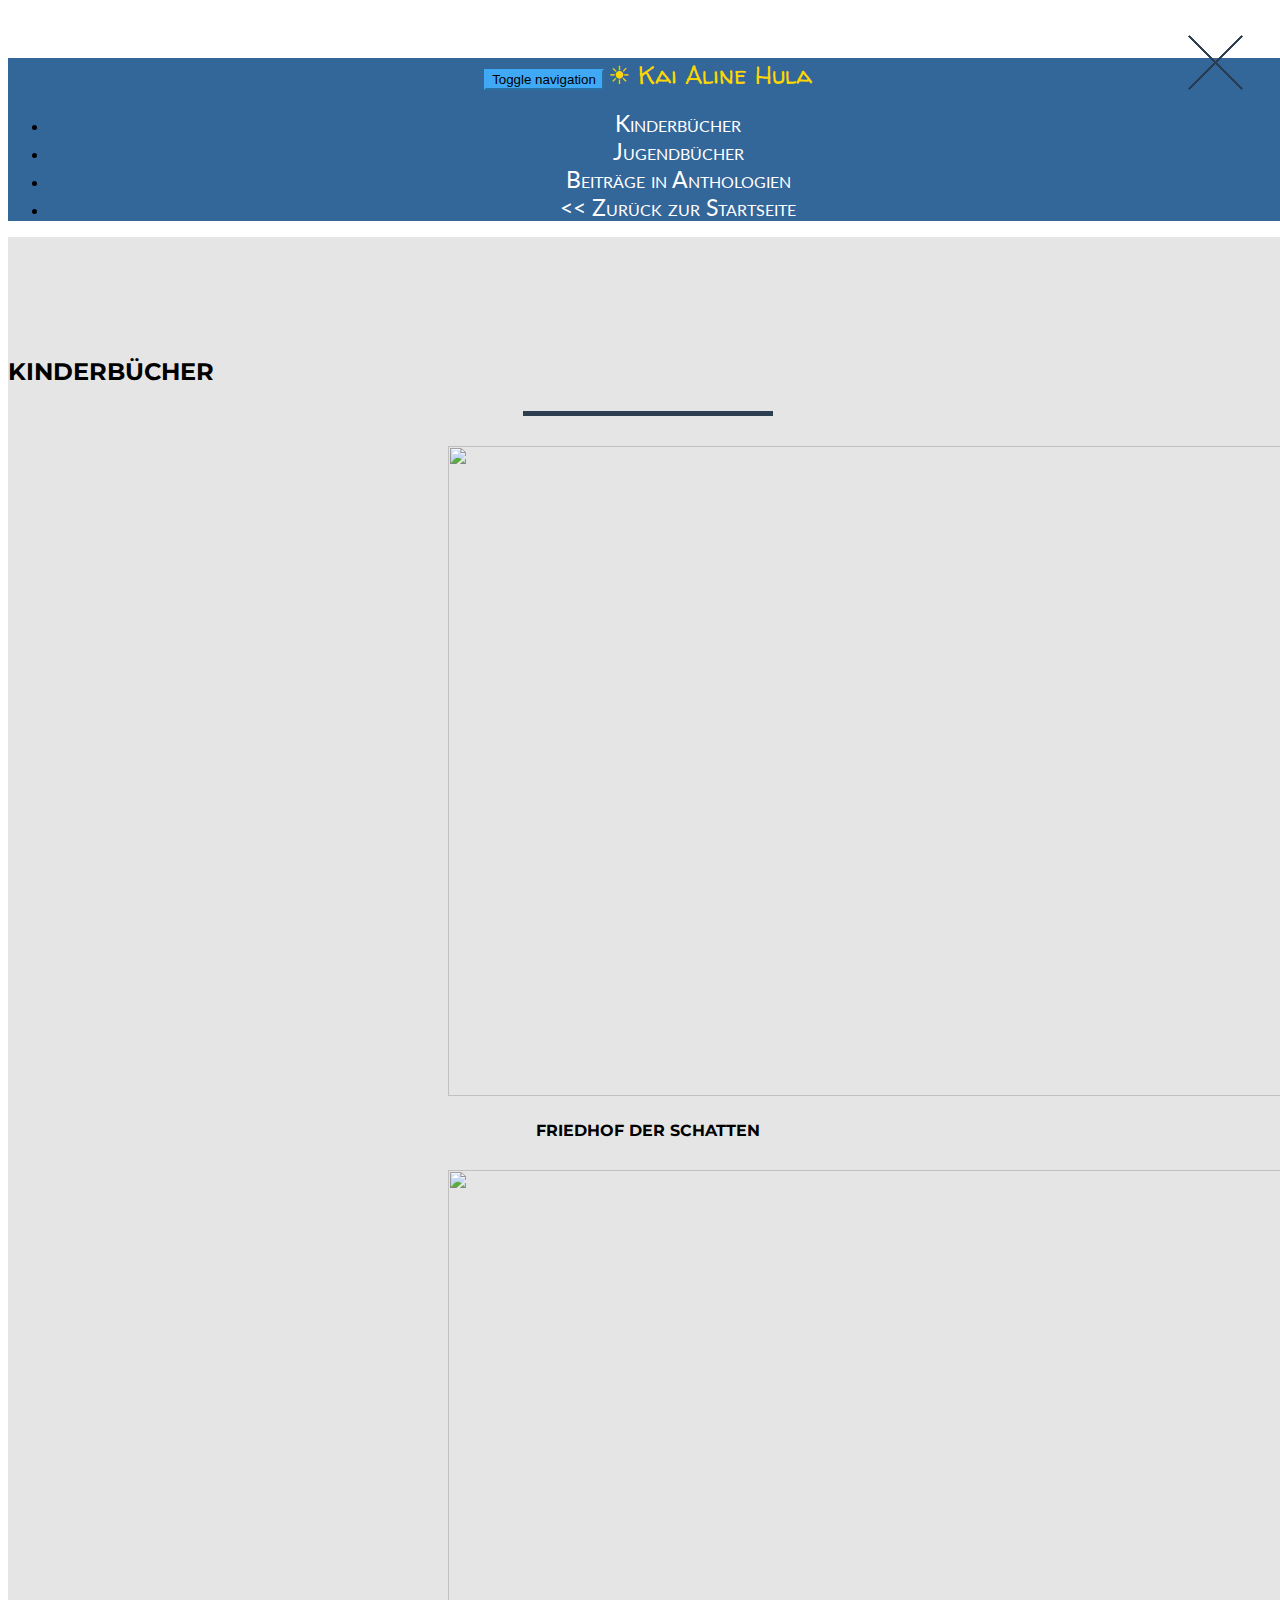
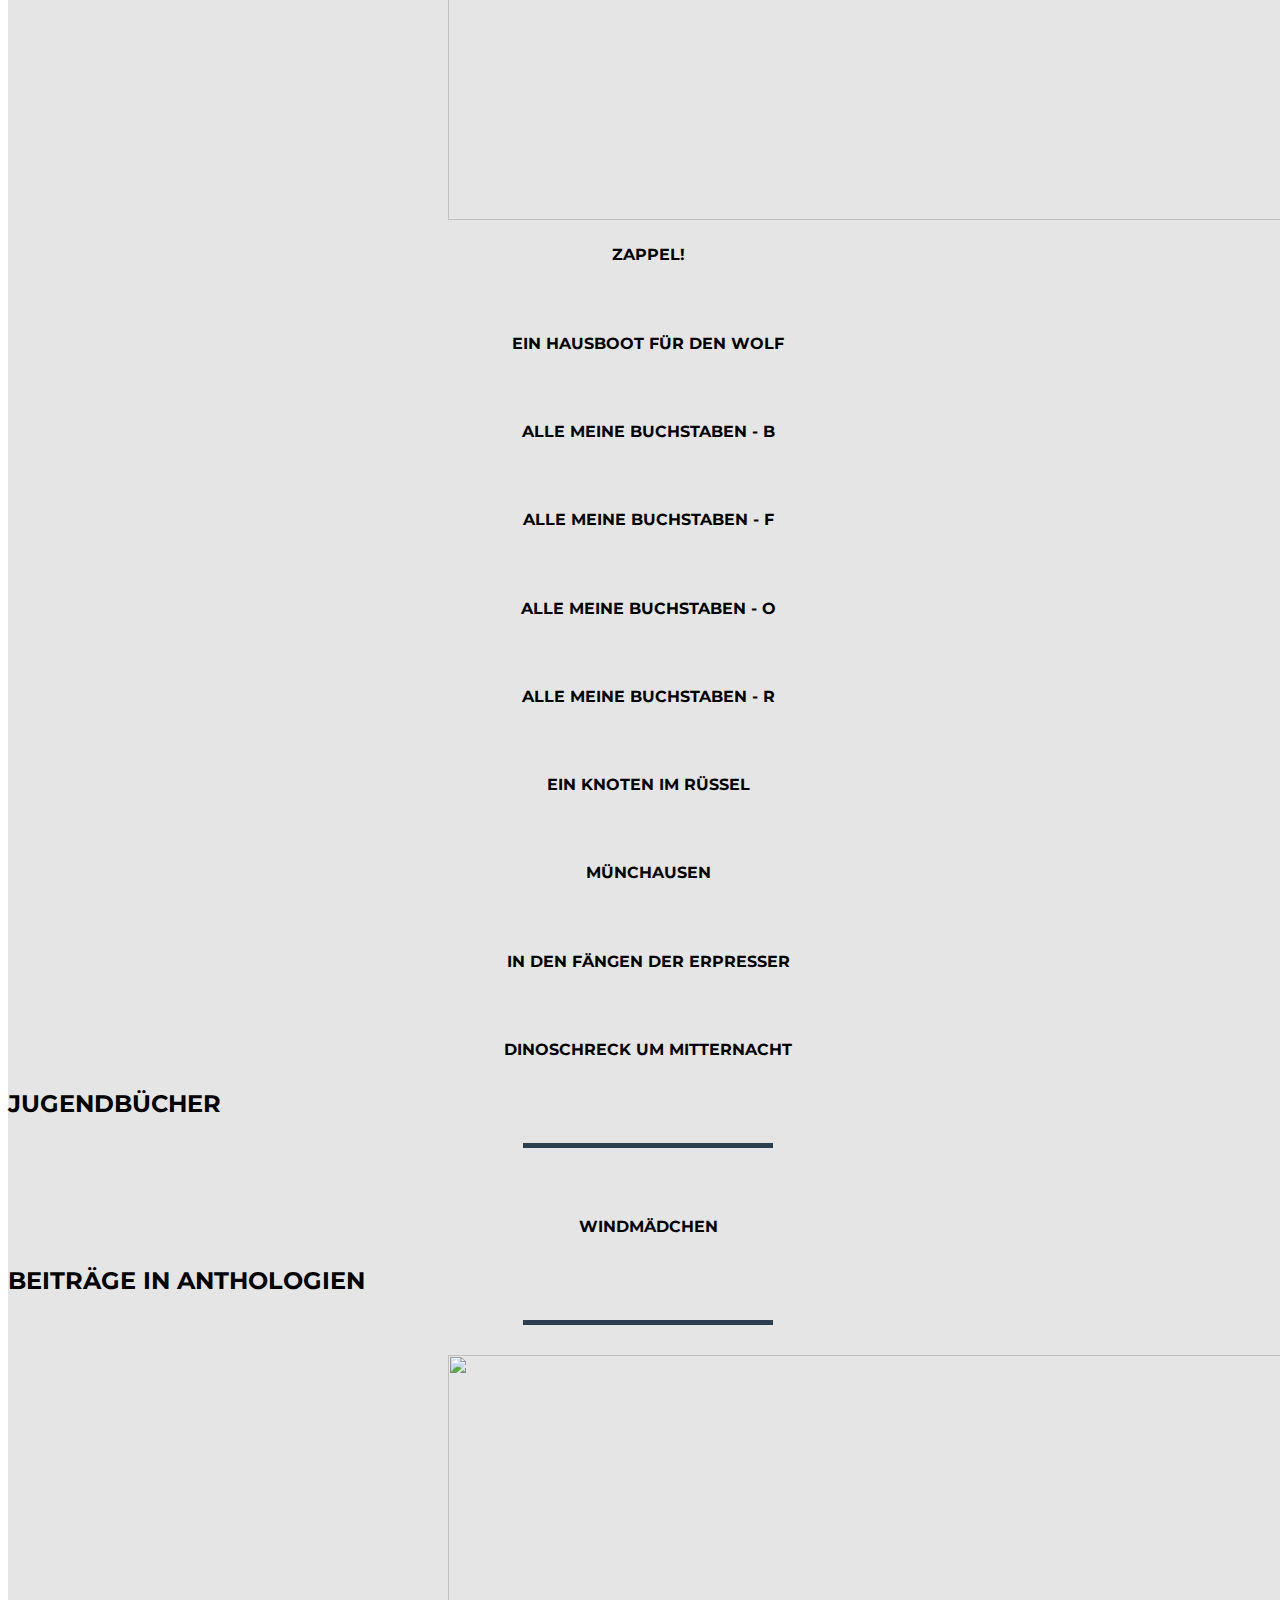
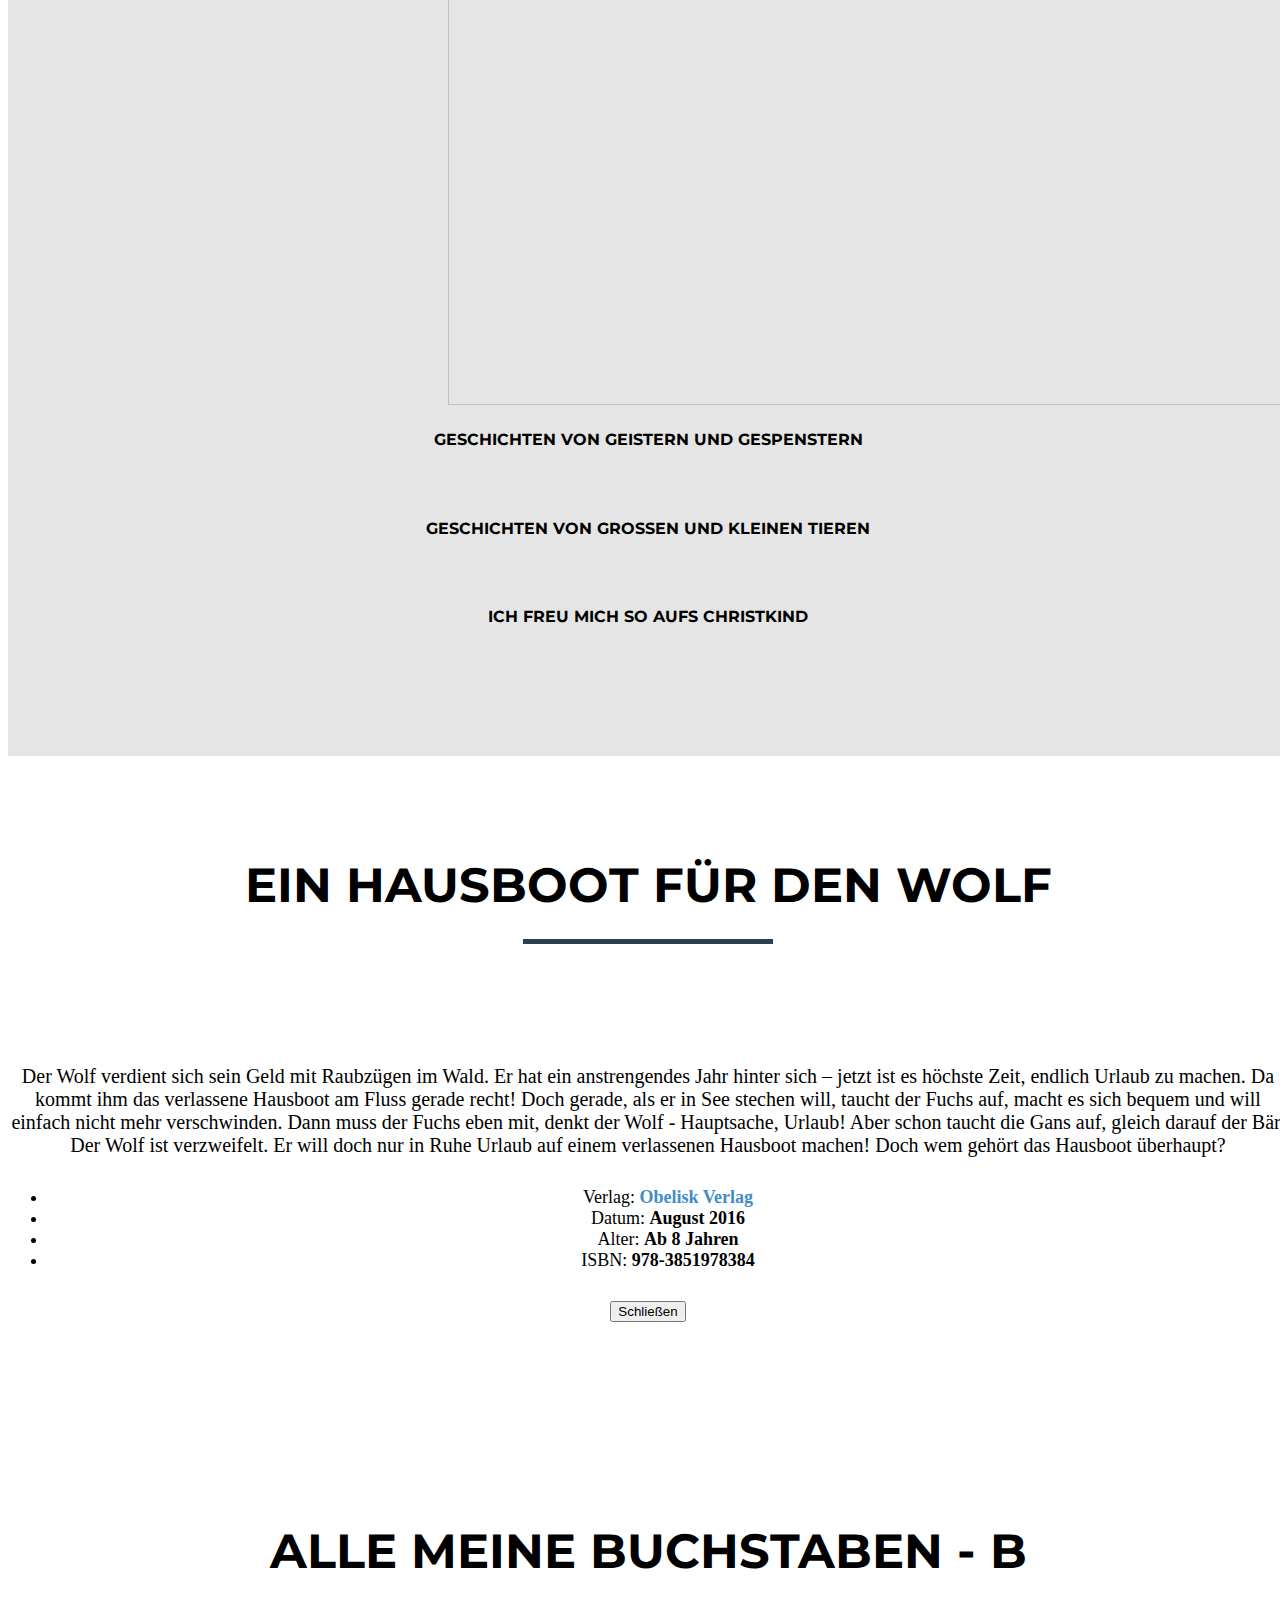
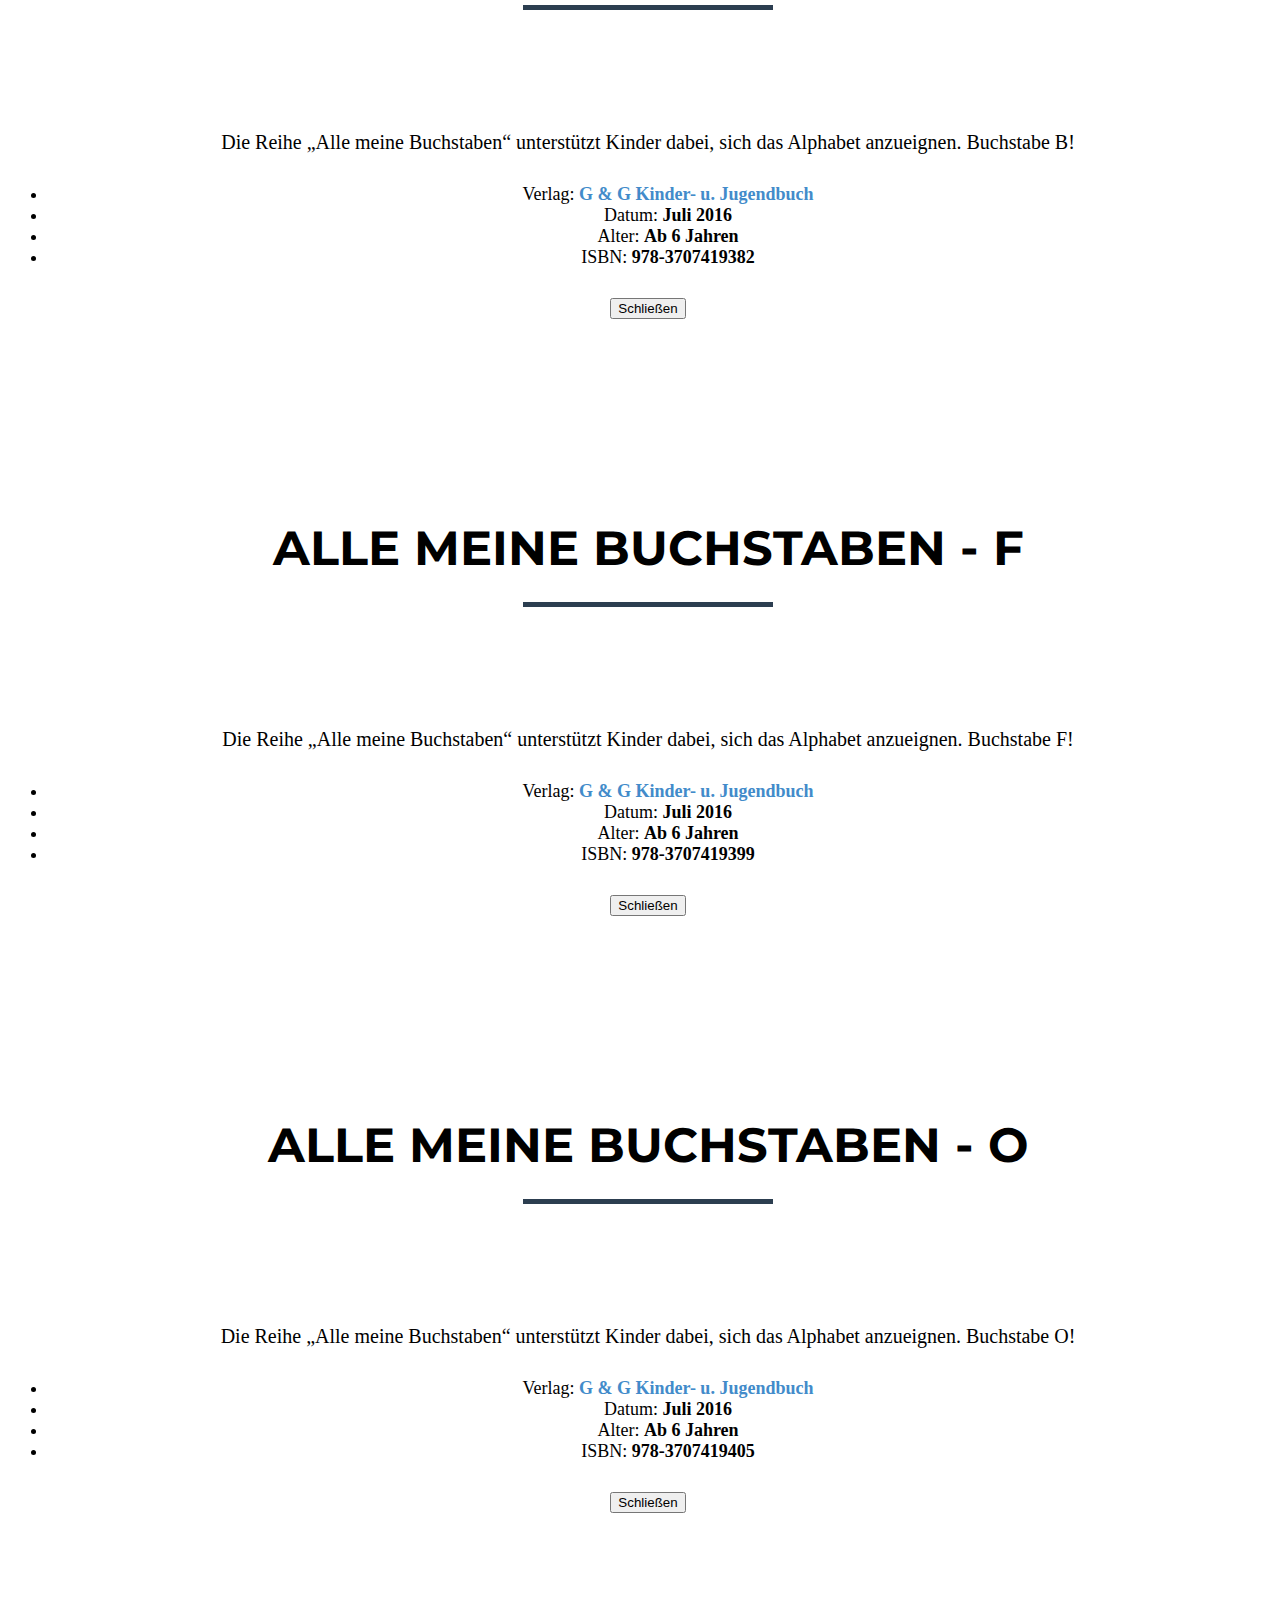
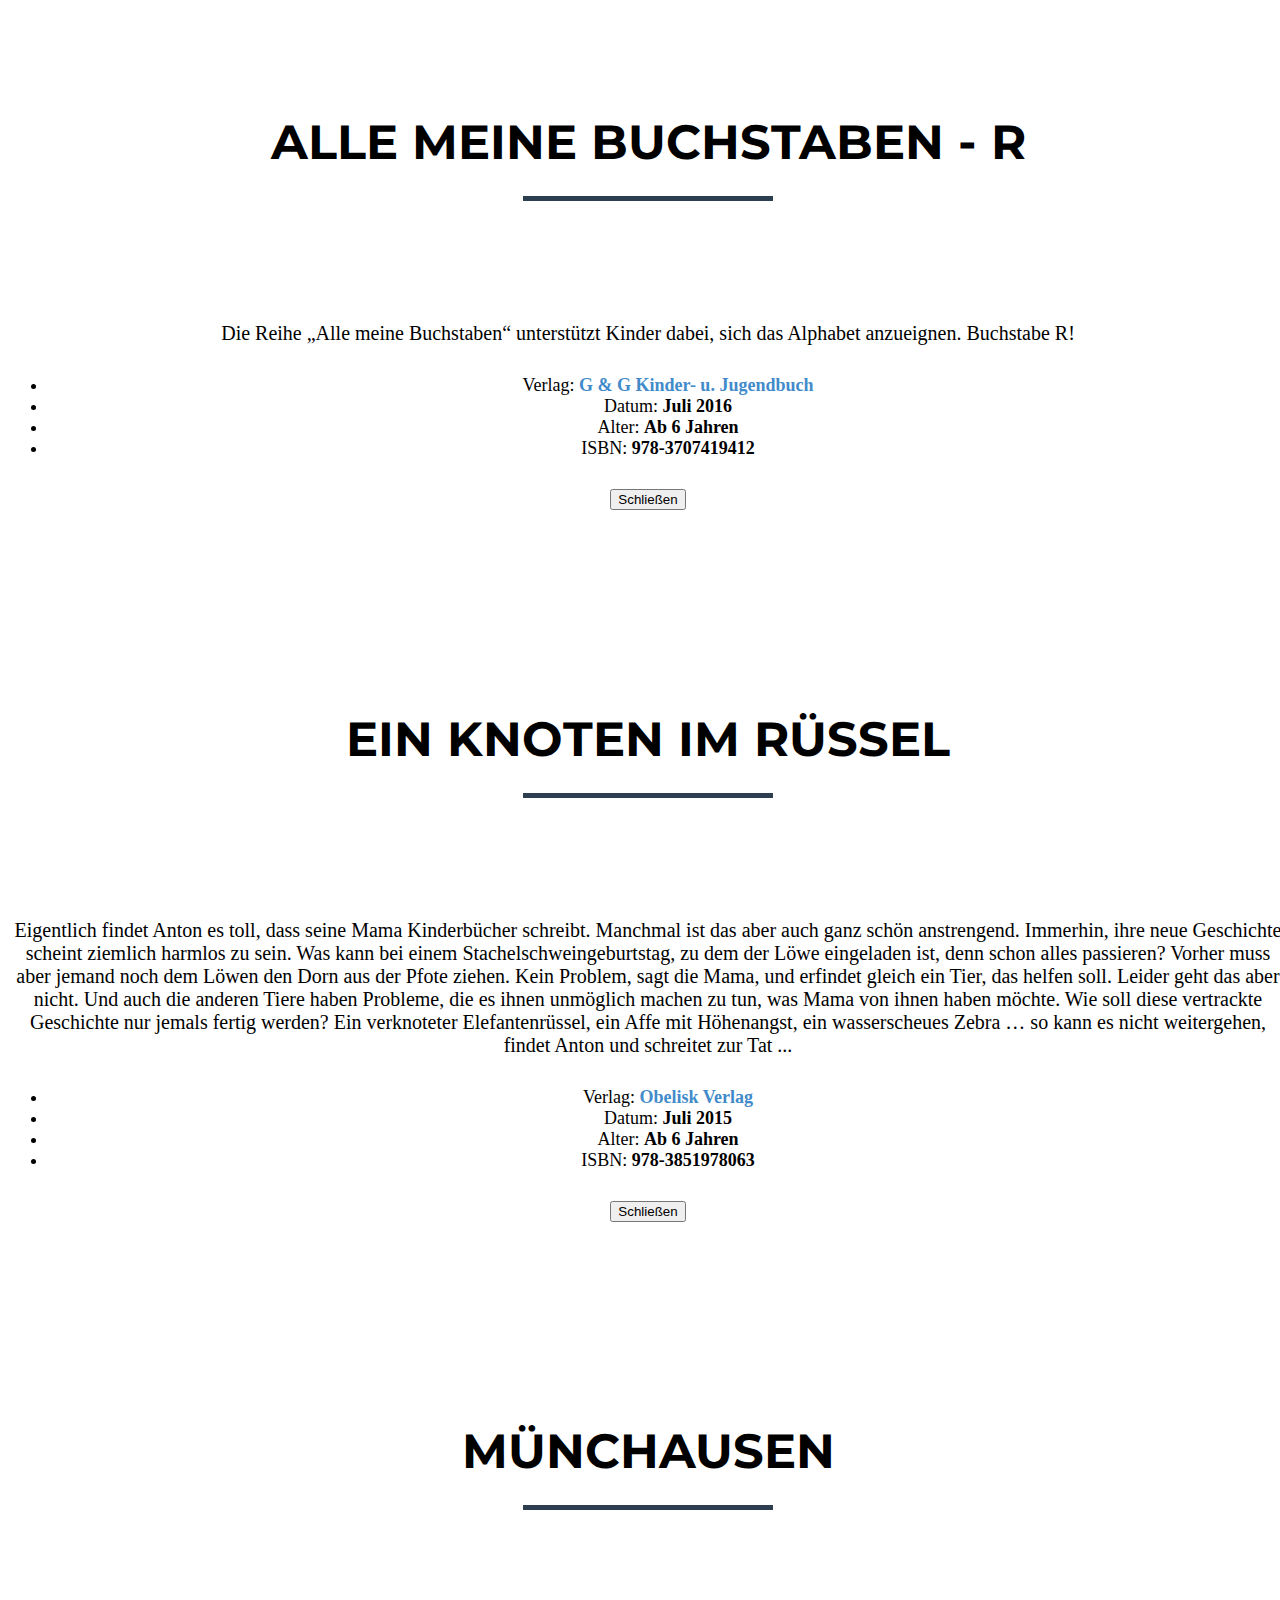
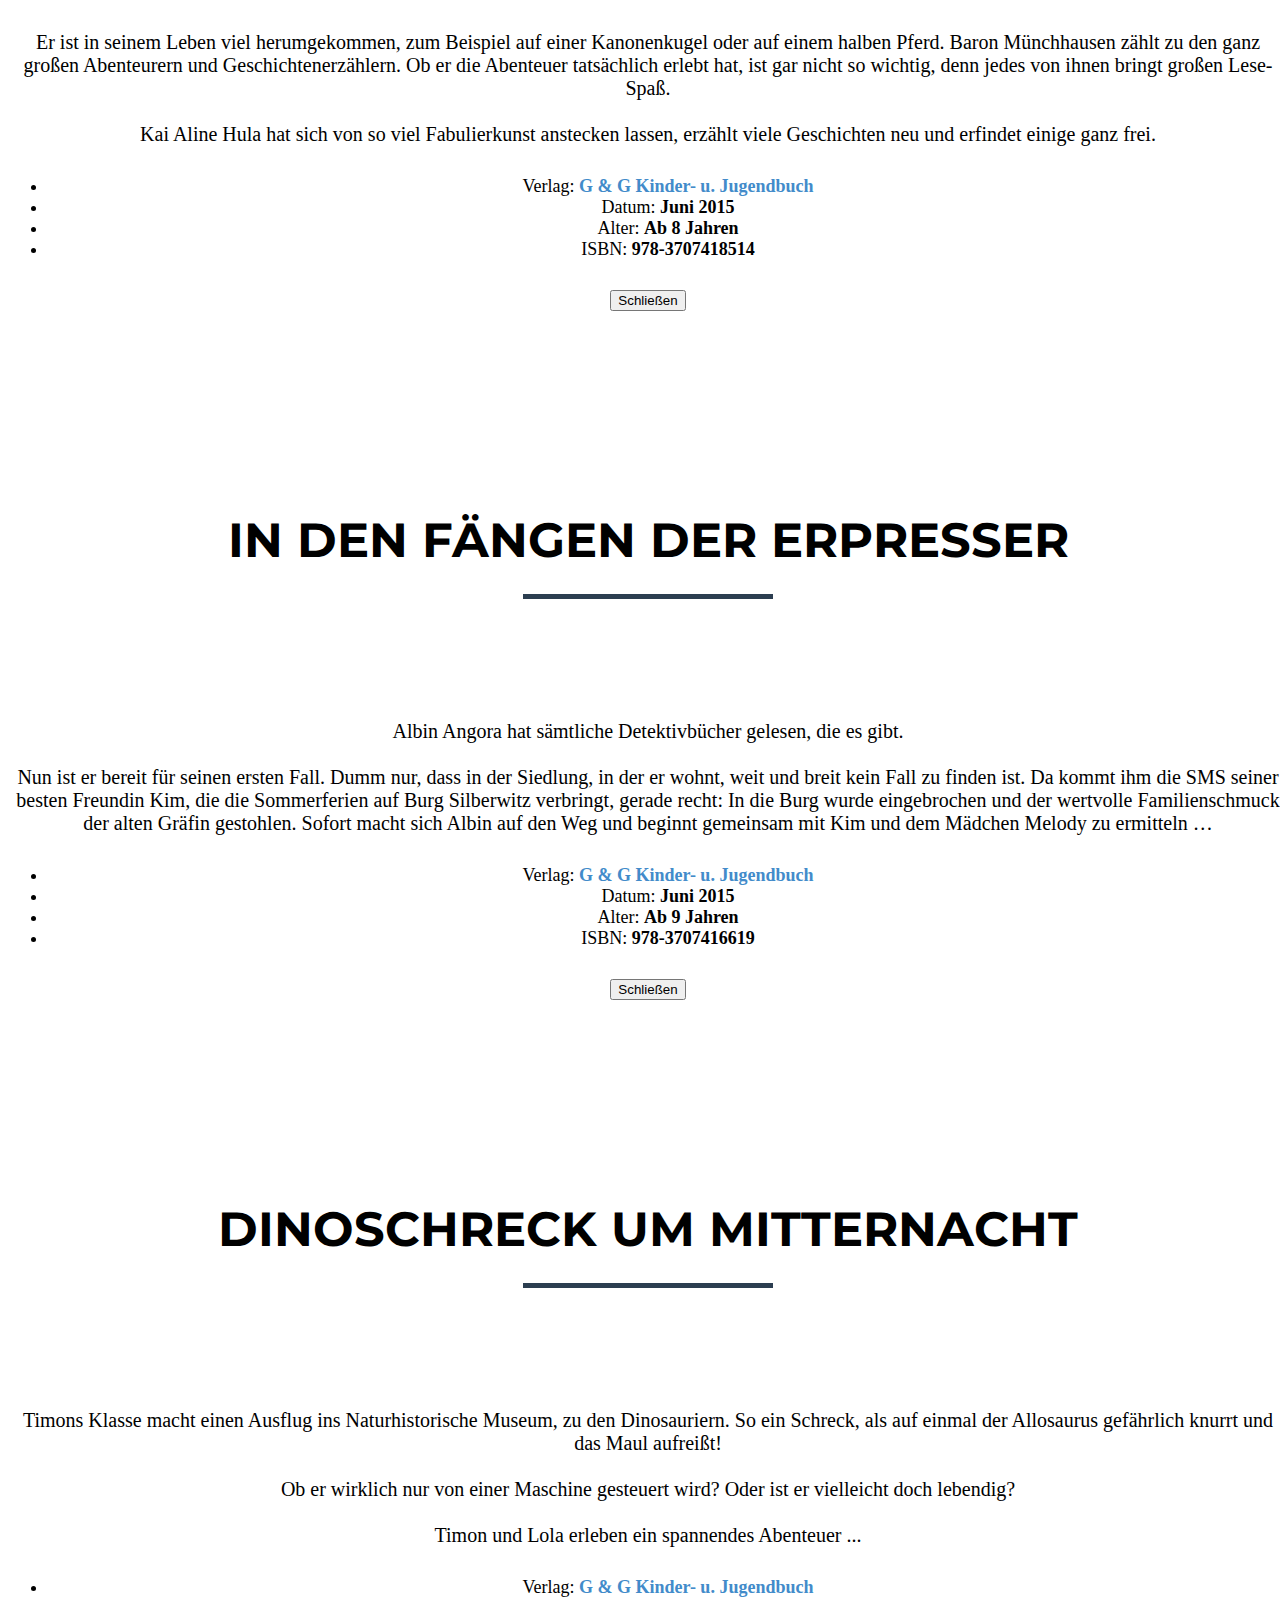
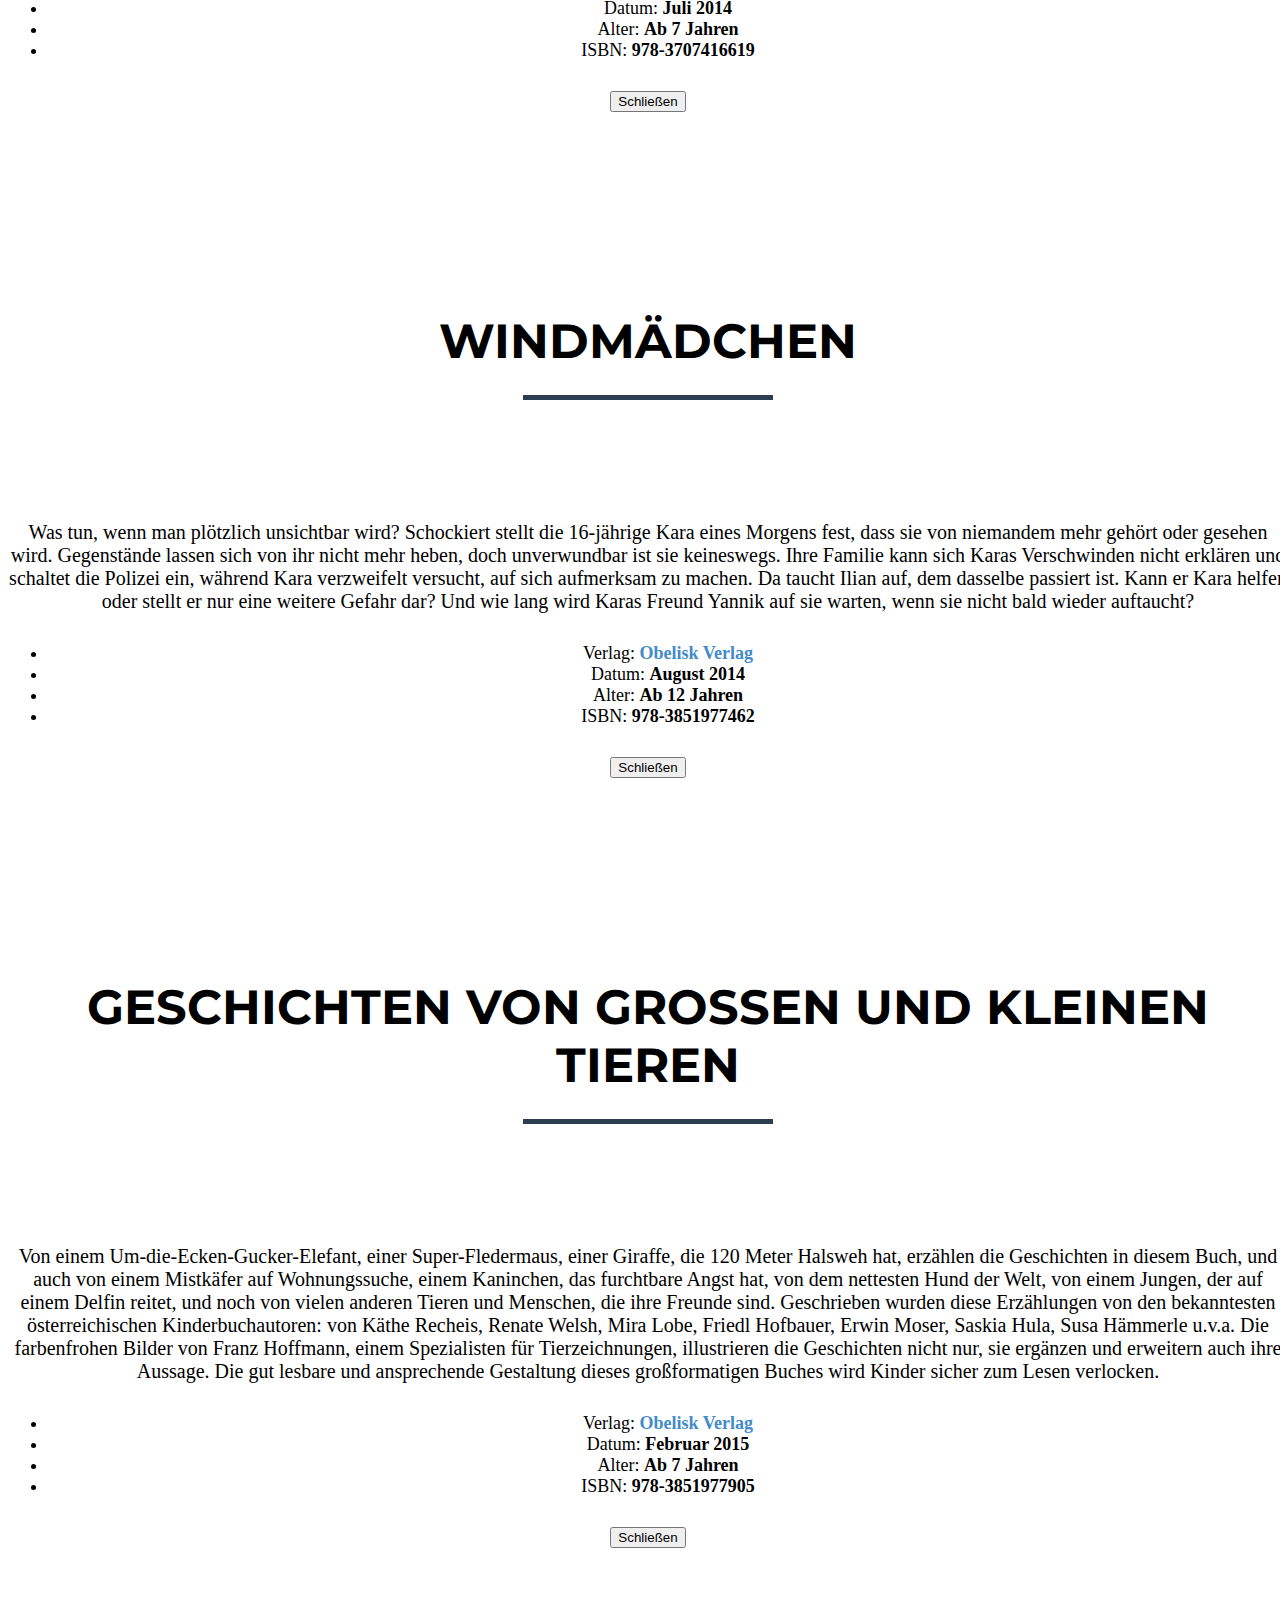
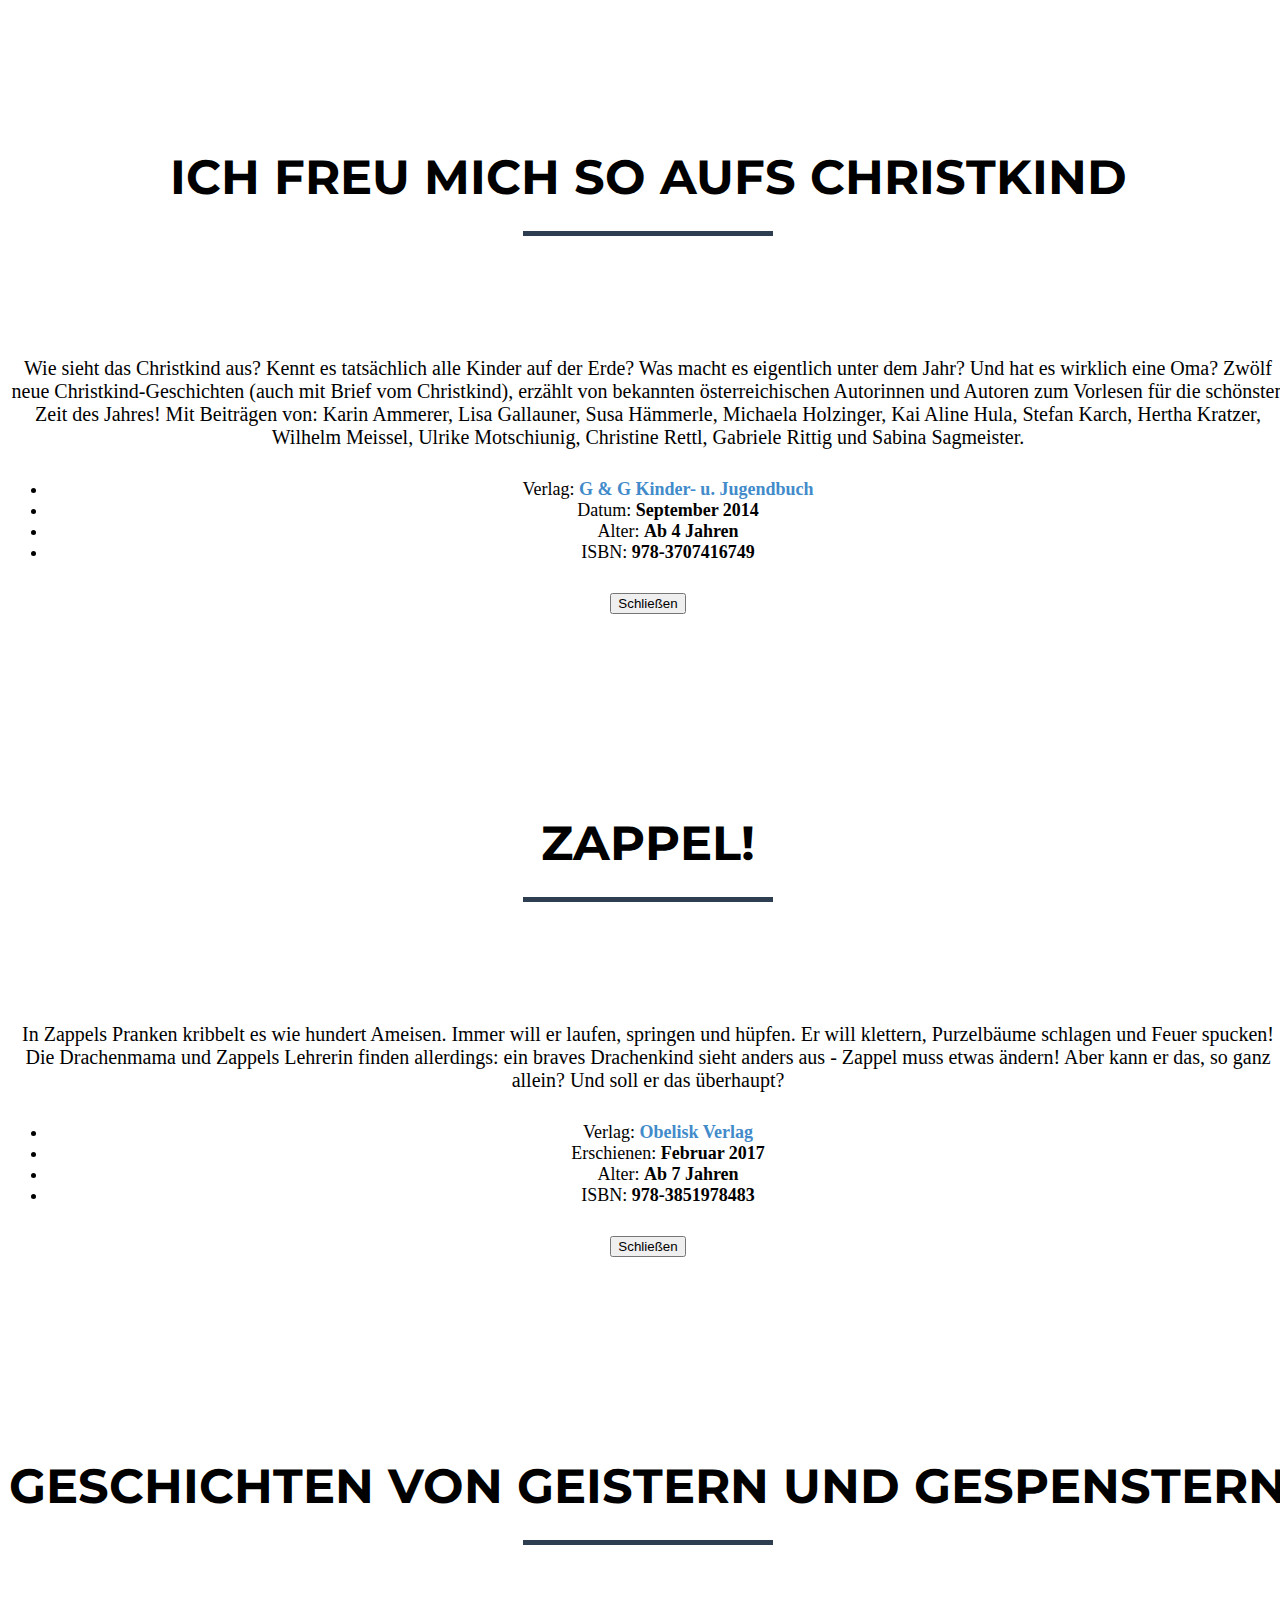
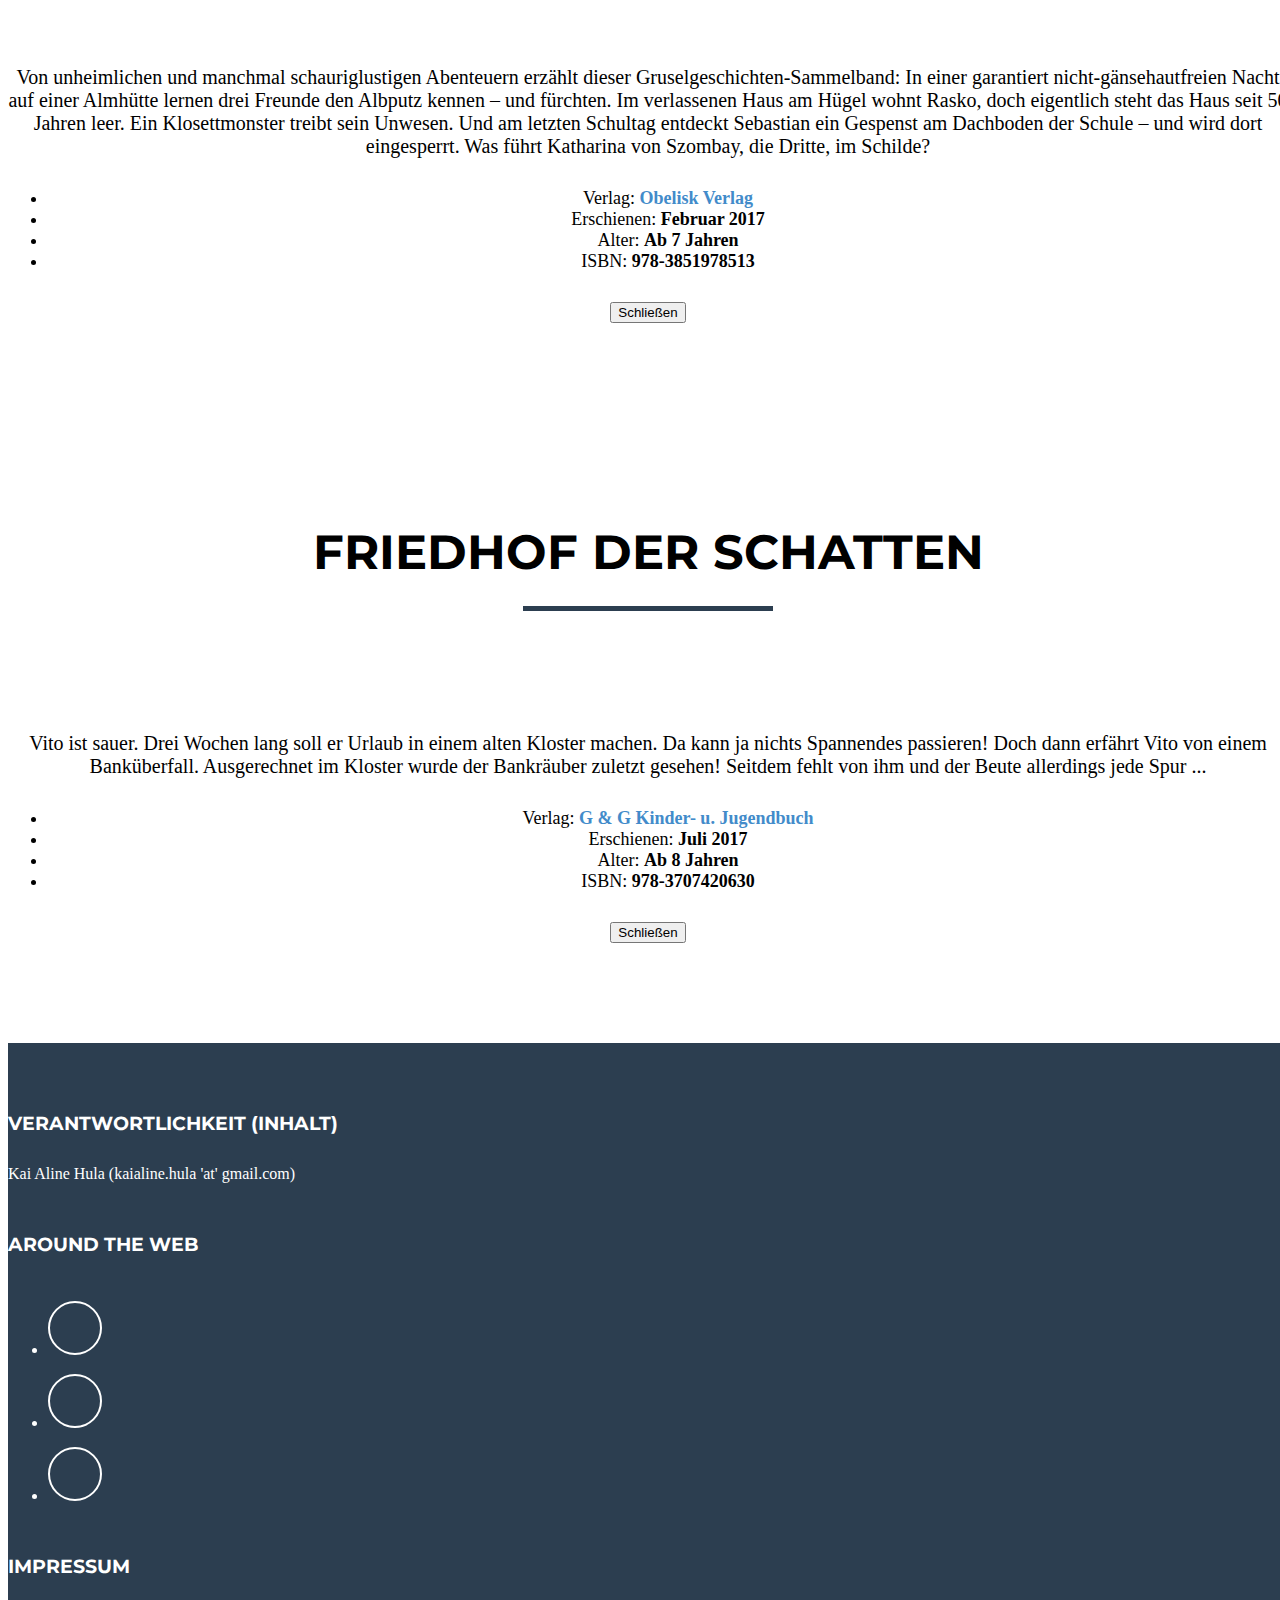
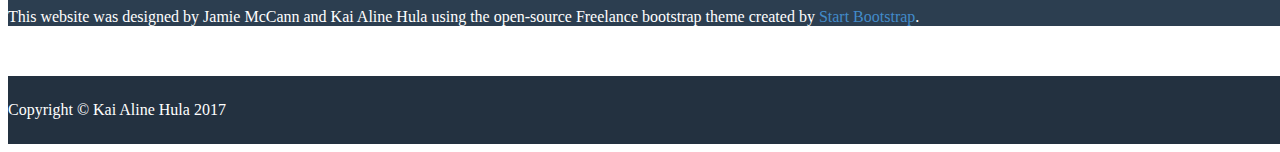
==== commit 3cdd4948: "Made latest changes per Kai's emails, pending upload to server" ====
--- a/books.html
+++ b/books.html
@@ -66,7 +66,7 @@
       </div>
     </nav>
 
-    <!-- NEXT PORTFOLIO MODAL NUMBER is 15 (14 is in Anthologies)-->
+    <!-- NEXT PORTFOLIO MODAL NUMBER is 16 (15 is in kinderbuecher)-->
     <section id="portfolio">
         <div class="container">
             <div class="row" id="kinderbuecher">
@@ -77,6 +77,17 @@
             </div>
             <div class="row">
                 <div class="col-sm-4 portfolio-item">
+                    <a href="#portfolioModal15" class="portfolio-link" data-toggle="modal">
+                        <div class="caption">
+                            <div class="caption-content">
+                                <i class="fa fa-search-plus fa-3x"></i>
+                            </div>
+                        </div>
+                        <img height="650" width="900" src="img/portfolio/zappel.png" class="img-responsive"alt="">
+                    </a>
+                    <h4>Friedhof der Schatten</h4>
+                </div>
+                <div class="col-sm-4 portfolio-item">
                     <a href="#portfolioModal13" class="portfolio-link" data-toggle="modal">
                         <div class="caption">
                             <div class="caption-content">
@@ -860,6 +871,49 @@
                                 </li>
                                 <li>ISBN:
                                     <strong>978-3851978513
+                                    </strong>
+                                </li>
+                            </ul>
+                            <button type="button" class="btn btn-default" data-dismiss="modal"><i class="fa fa-times"></i> Schließen</button>
+                        </div>
+                    </div>
+                </div>
+            </div>
+        </div>
+    </div>
+    <div class="portfolio-modal modal fade" id="portfolioModal15" tabindex="-1" role="dialog" aria-hidden="true">
+        <div class="modal-content">
+            <div class="close-modal" data-dismiss="modal">
+                <div class="lr">
+                    <div class="rl">
+                    </div>
+                </div>
+            </div>
+            <div class="container">
+                <div class="row">
+                    <div class="col-lg-8 col-lg-offset-2">
+                        <div class="modal-body">
+                            <h2>Friedhof der Schatten</h2>
+                            <hr class="star-portfolio">
+                            <img src="img/portfolio/friedhof.png" class="img-responsive img-centered" alt="">
+                            <p class="text-justify">
+                              Vito ist sauer. Drei Wochen lang soll er Urlaub in einem alten Kloster machen. Da kann ja nichts Spannendes passieren! Doch dann erfährt Vito von einem Banküberfall. Ausgerechnet im Kloster wurde der Bankräuber zuletzt gesehen! Seitdem fehlt von ihm und der Beute allerdings jede Spur ... 
+                            </p>
+                            <ul class="list-inline item-details">
+                                <li>Verlag:
+                                    <strong><a target="_blank" href="http://www.ggverlag.at/produktkatalog/krimikids-friedhof-der-schatten/">G &amp; G Kinder- u. Jugendbuch</a>
+                                    </strong>
+                                </li>
+                                <li>Erschienen:
+                                    <strong>Juli 2017
+                                    </strong>
+                                </li>
+                                <li>Alter:
+                                    <strong>Ab 8 Jahren
+                                    </strong>
+                                </li>
+                                <li>ISBN:
+                                    <strong>978-3707420630
                                     </strong>
                                 </li>
                             </ul>
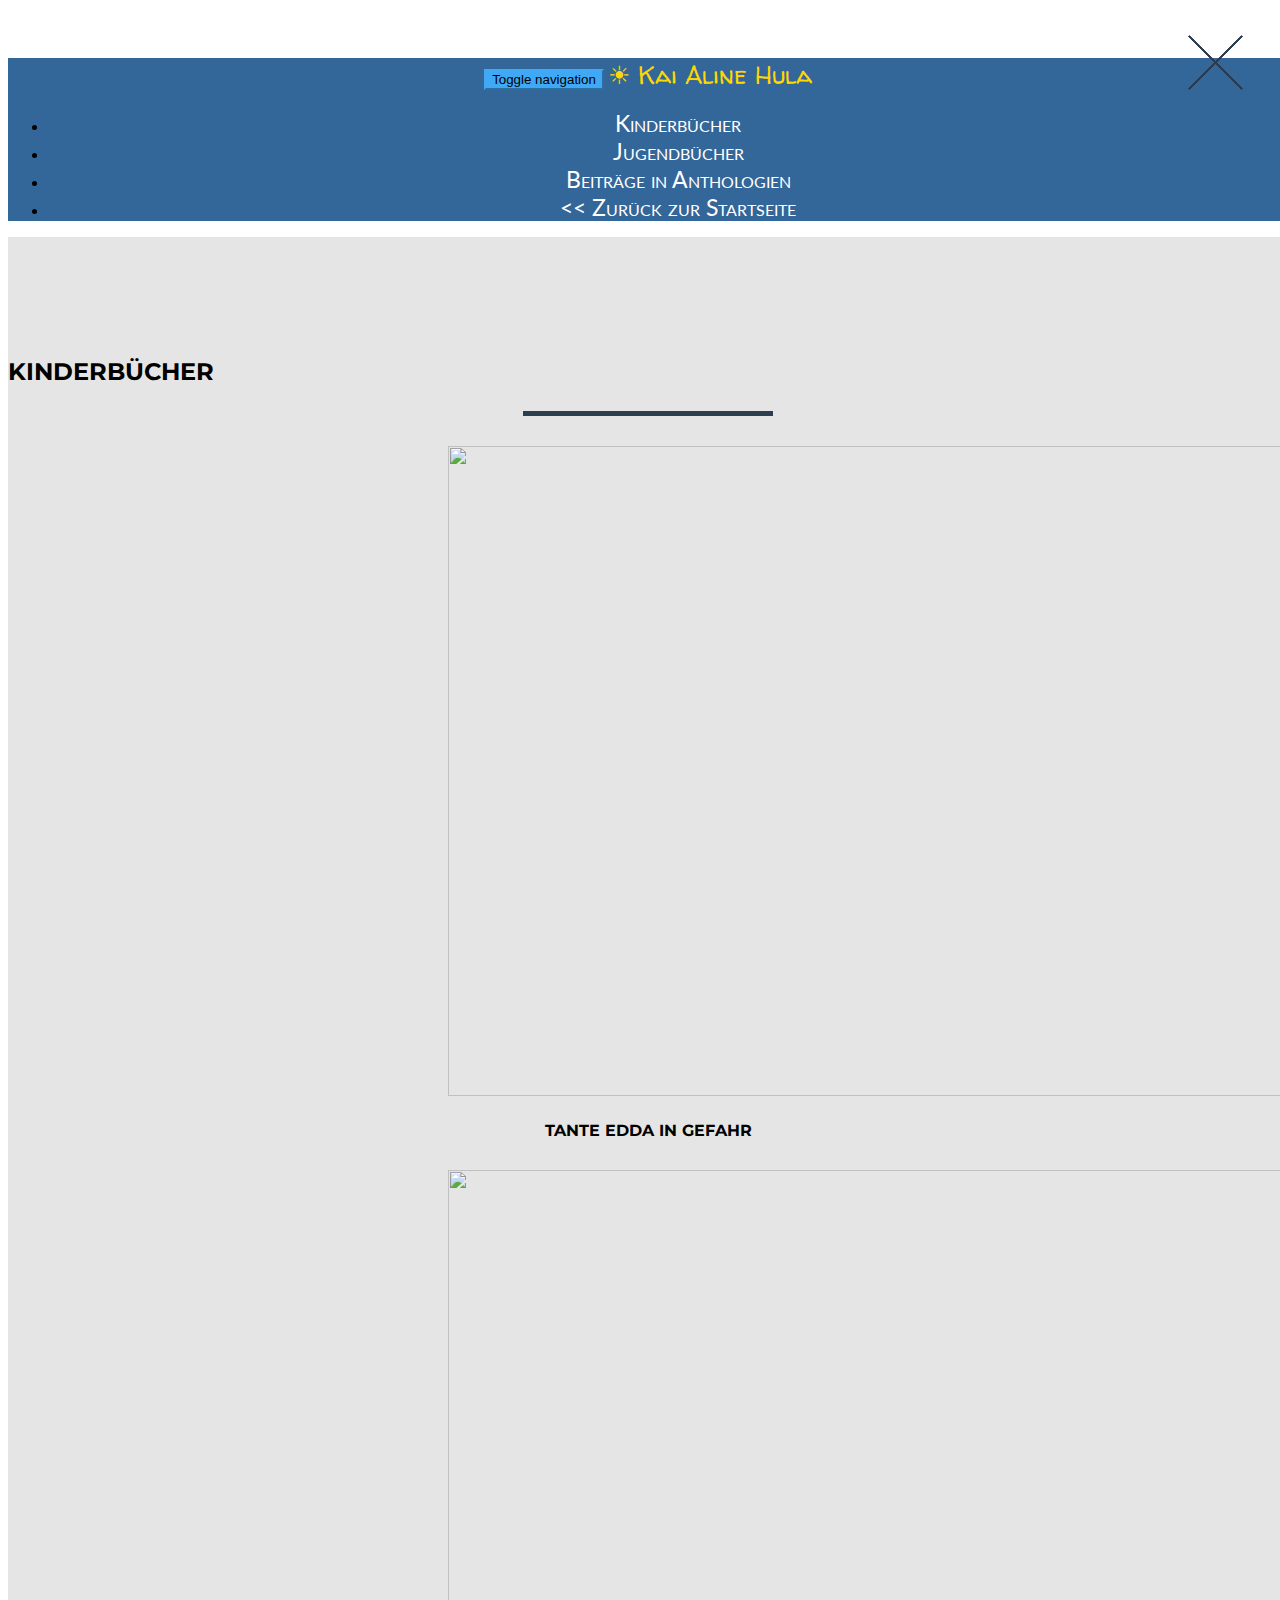
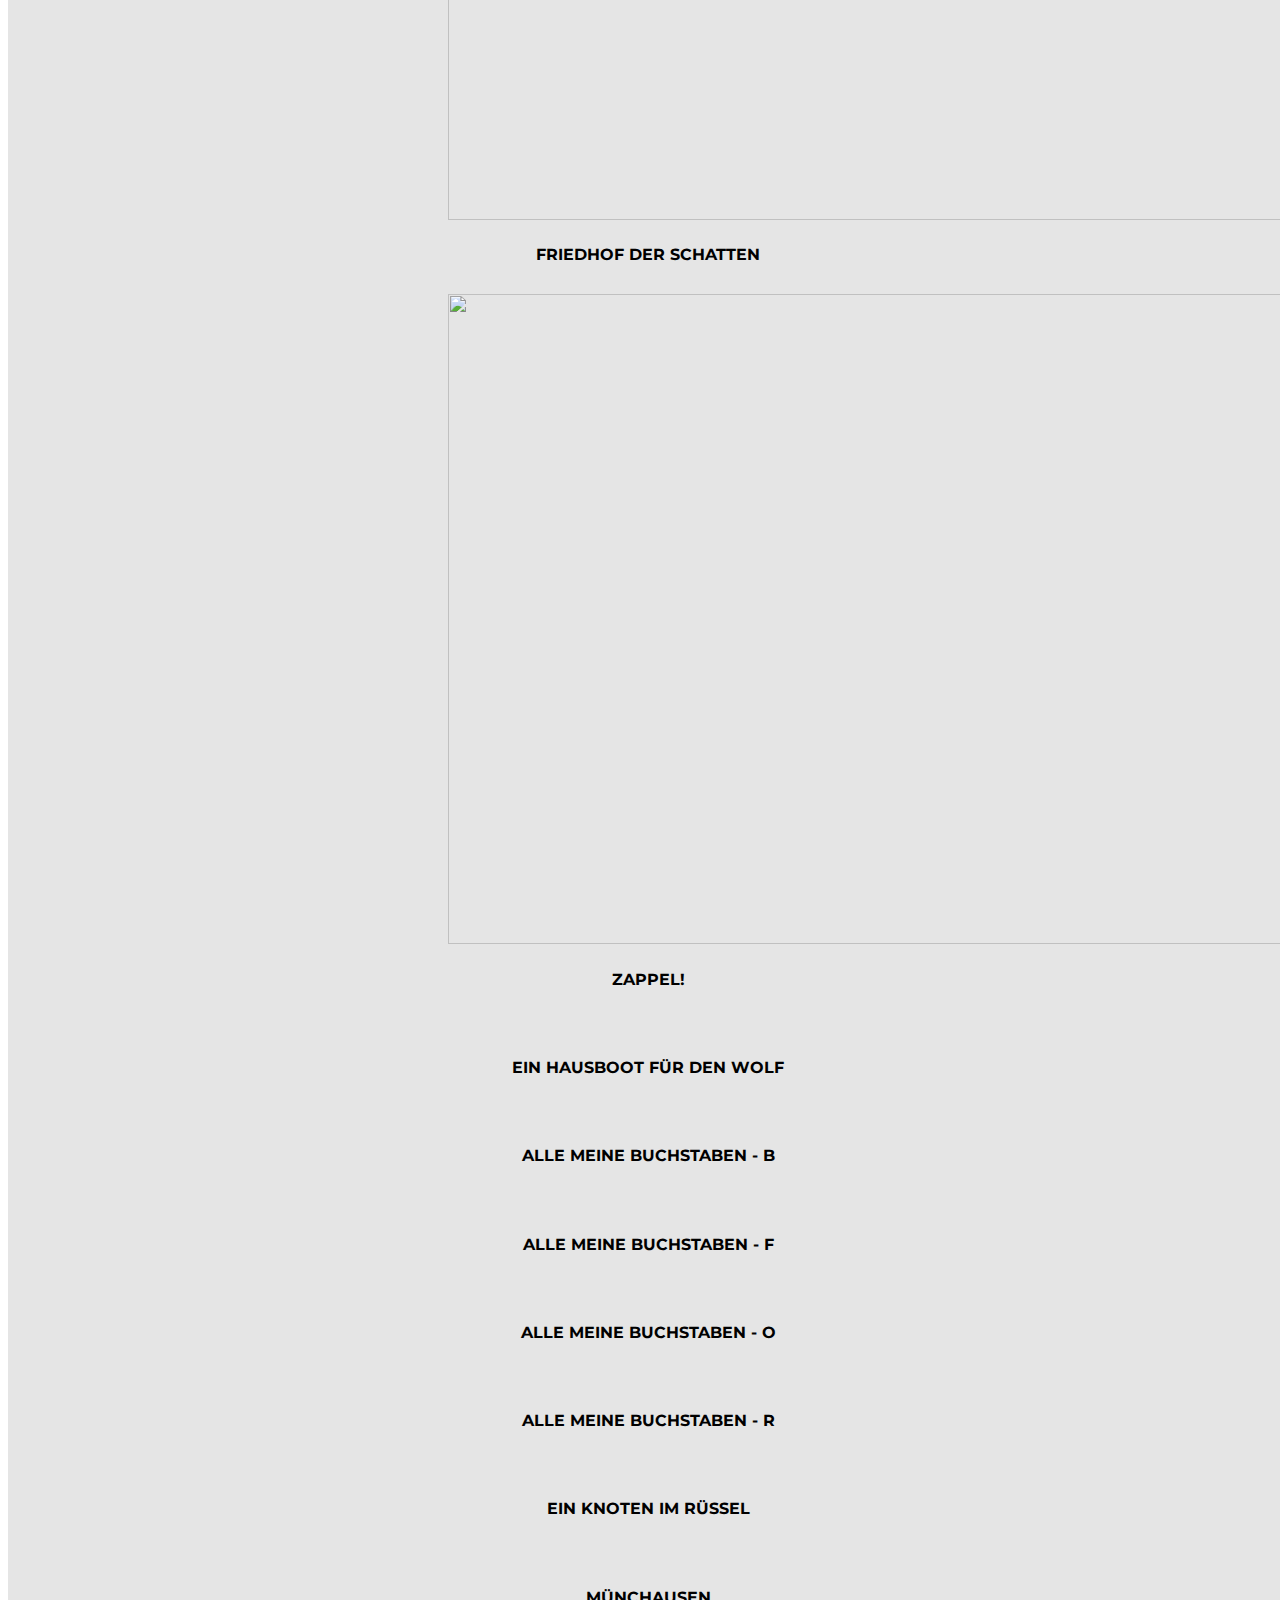
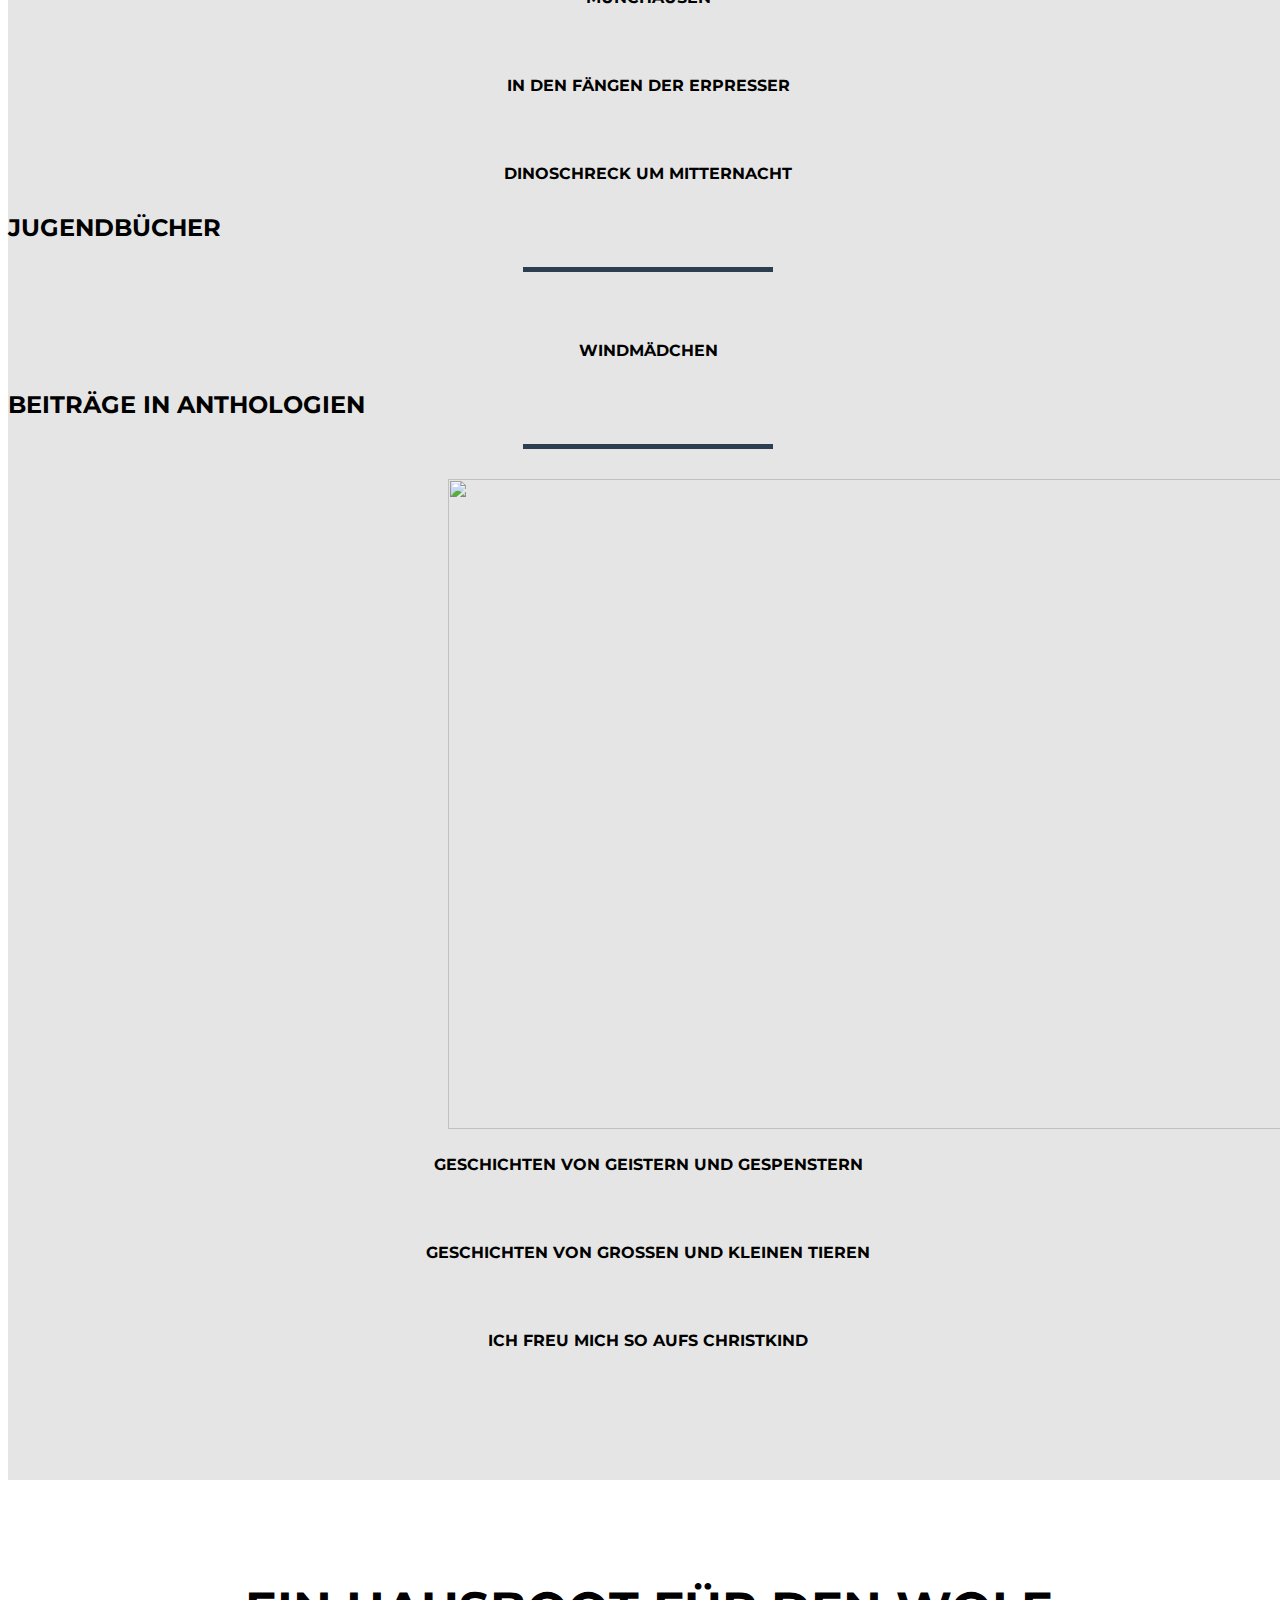
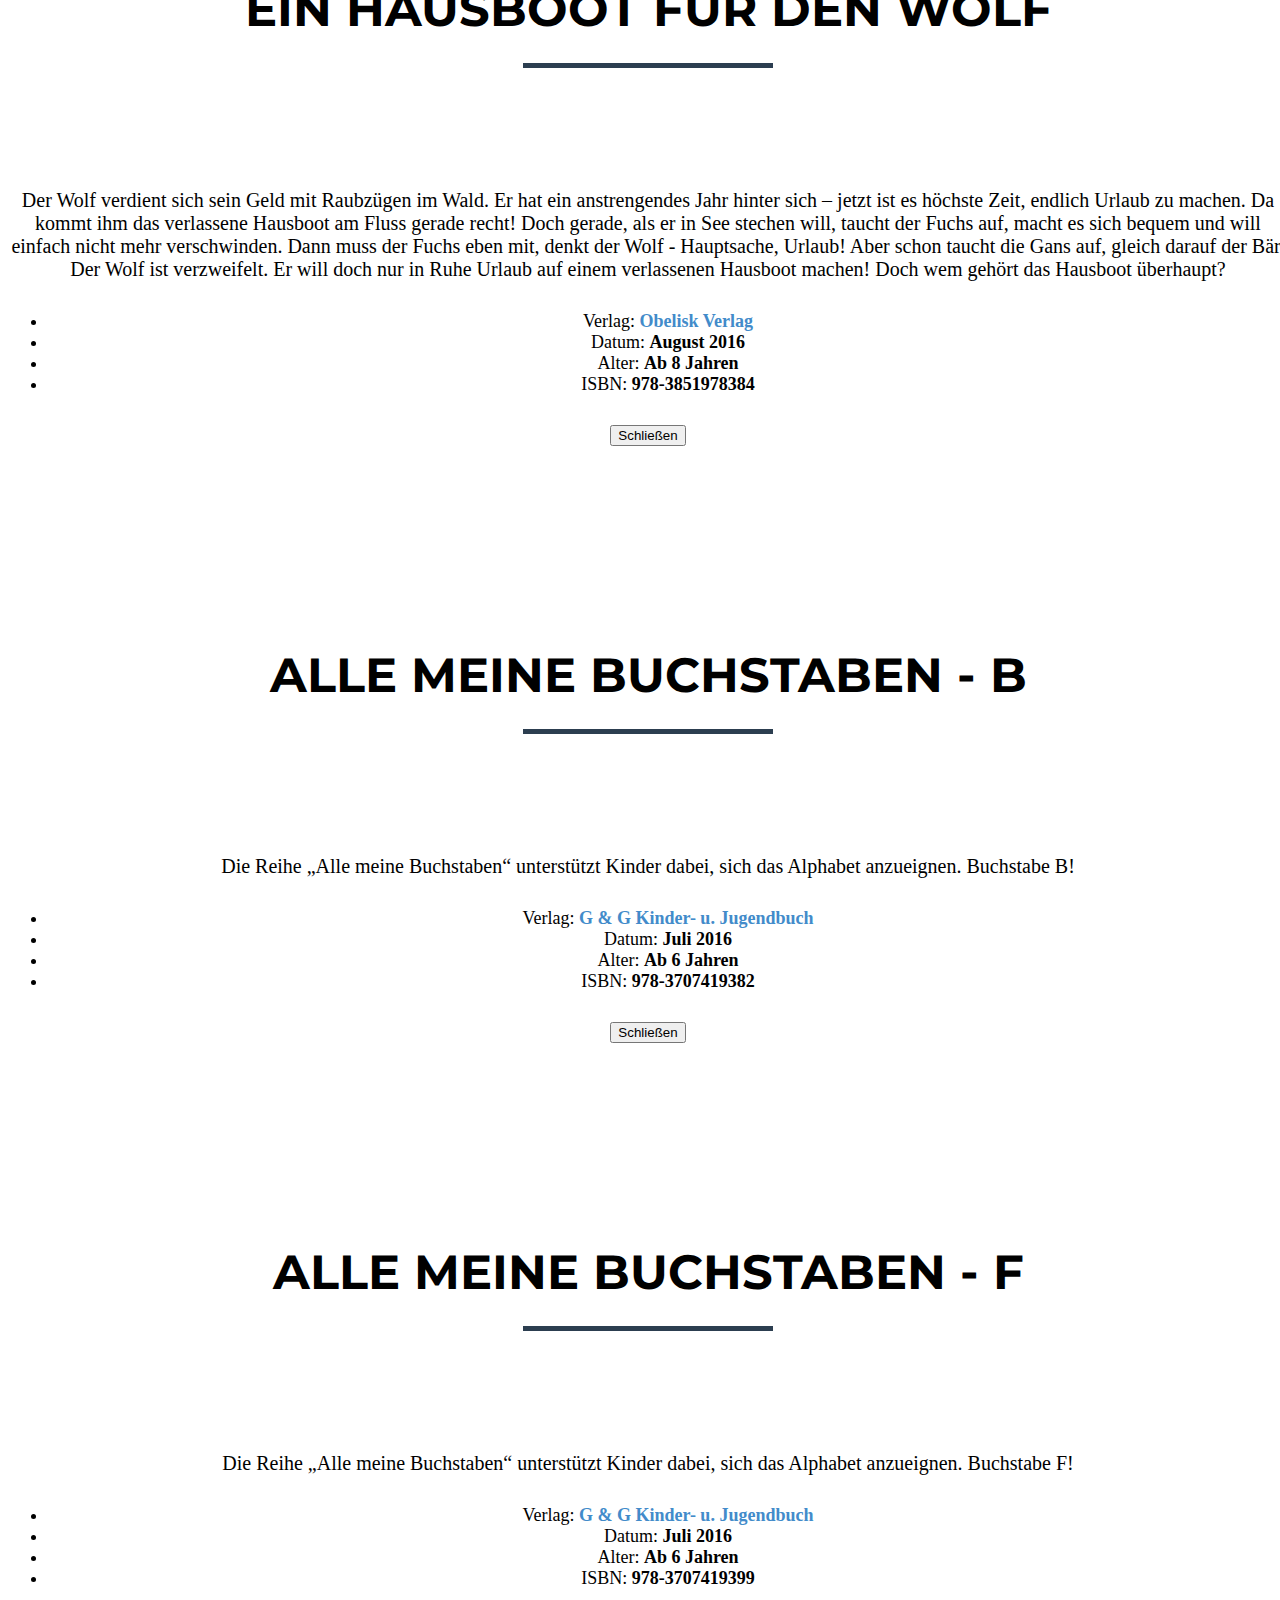
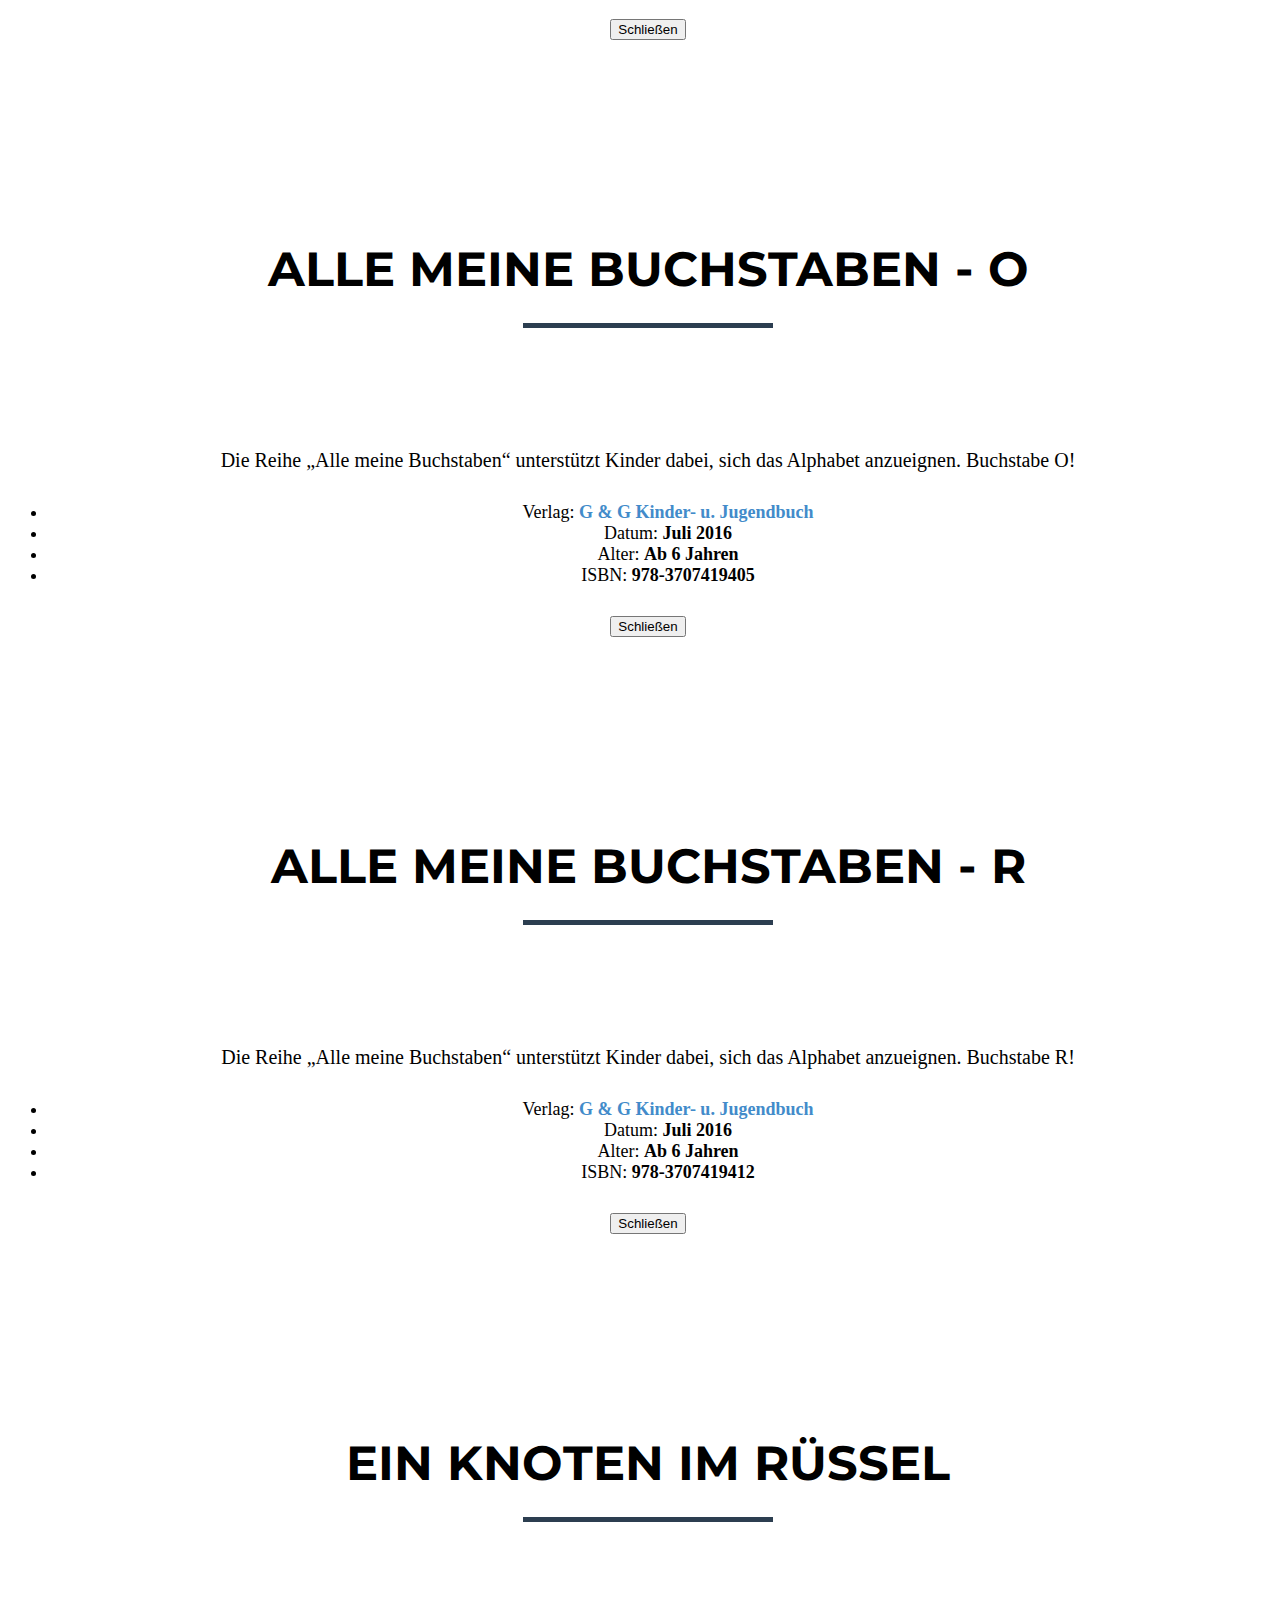
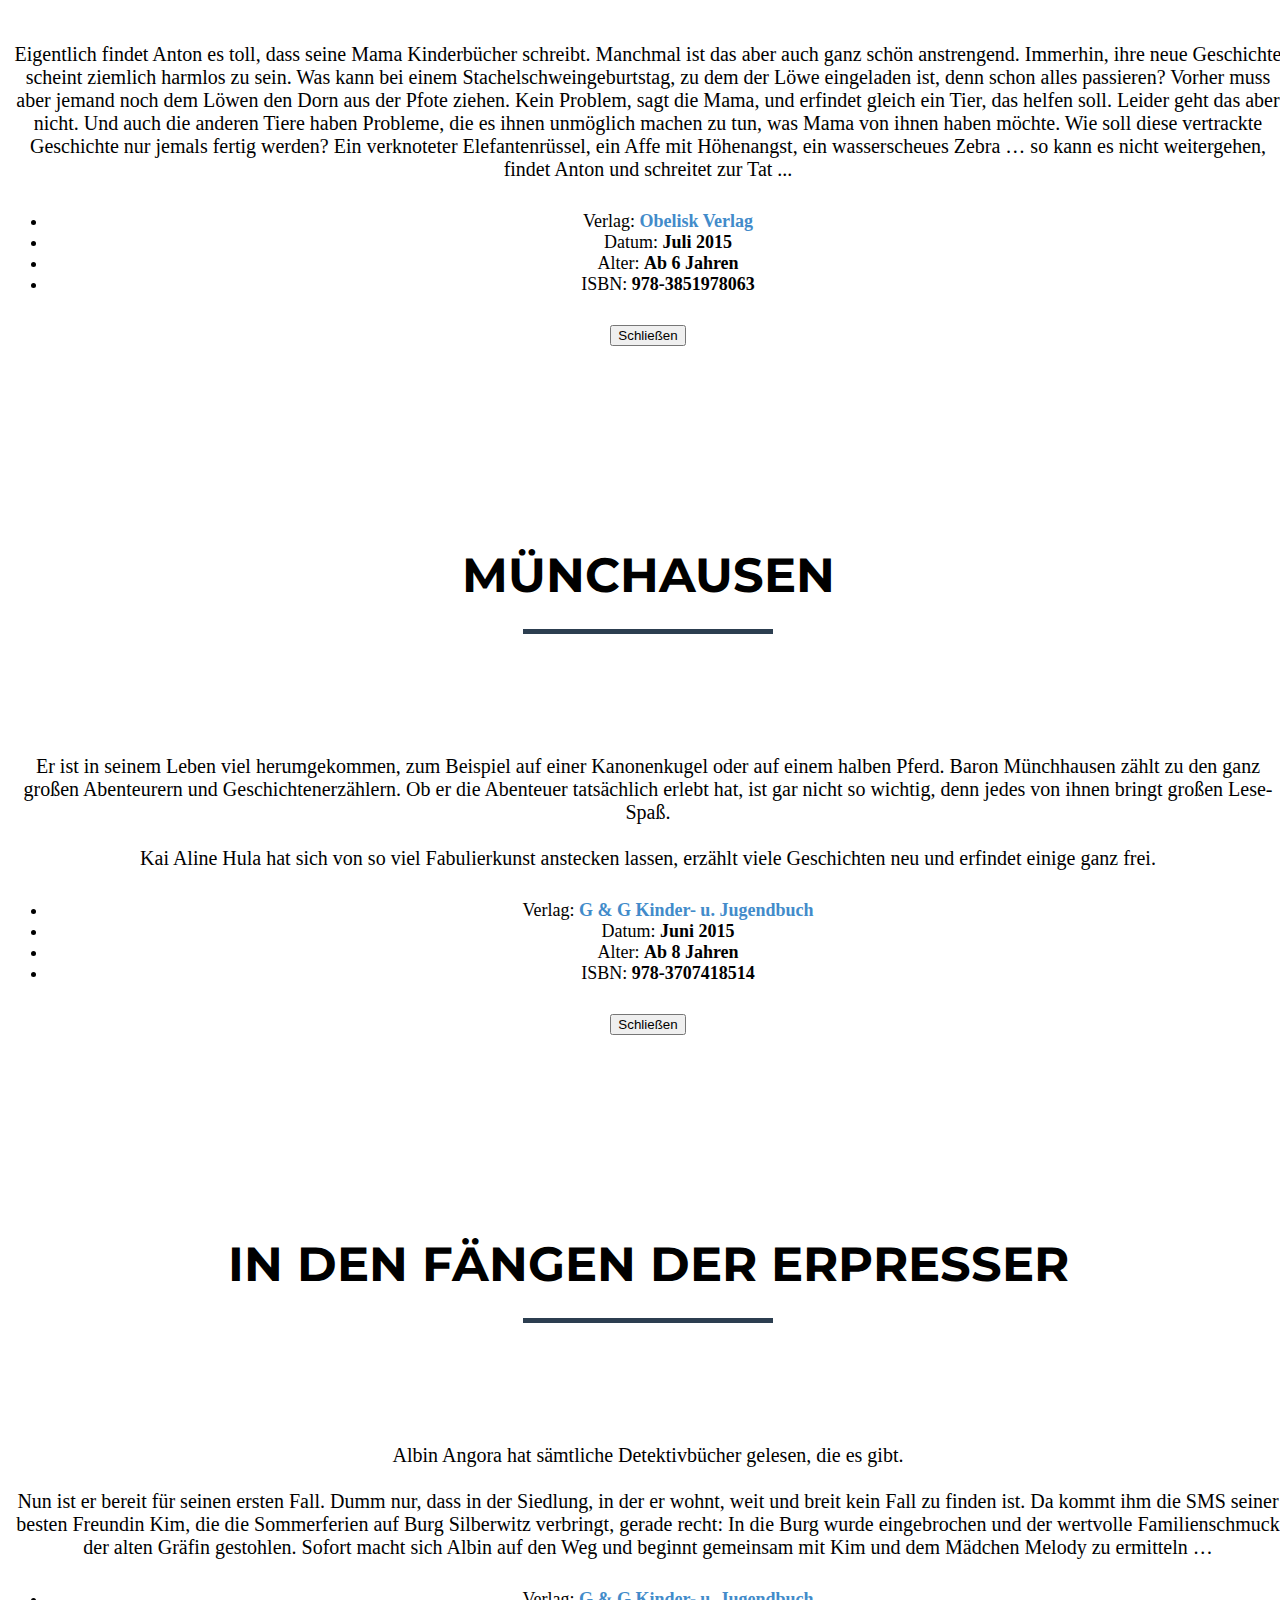
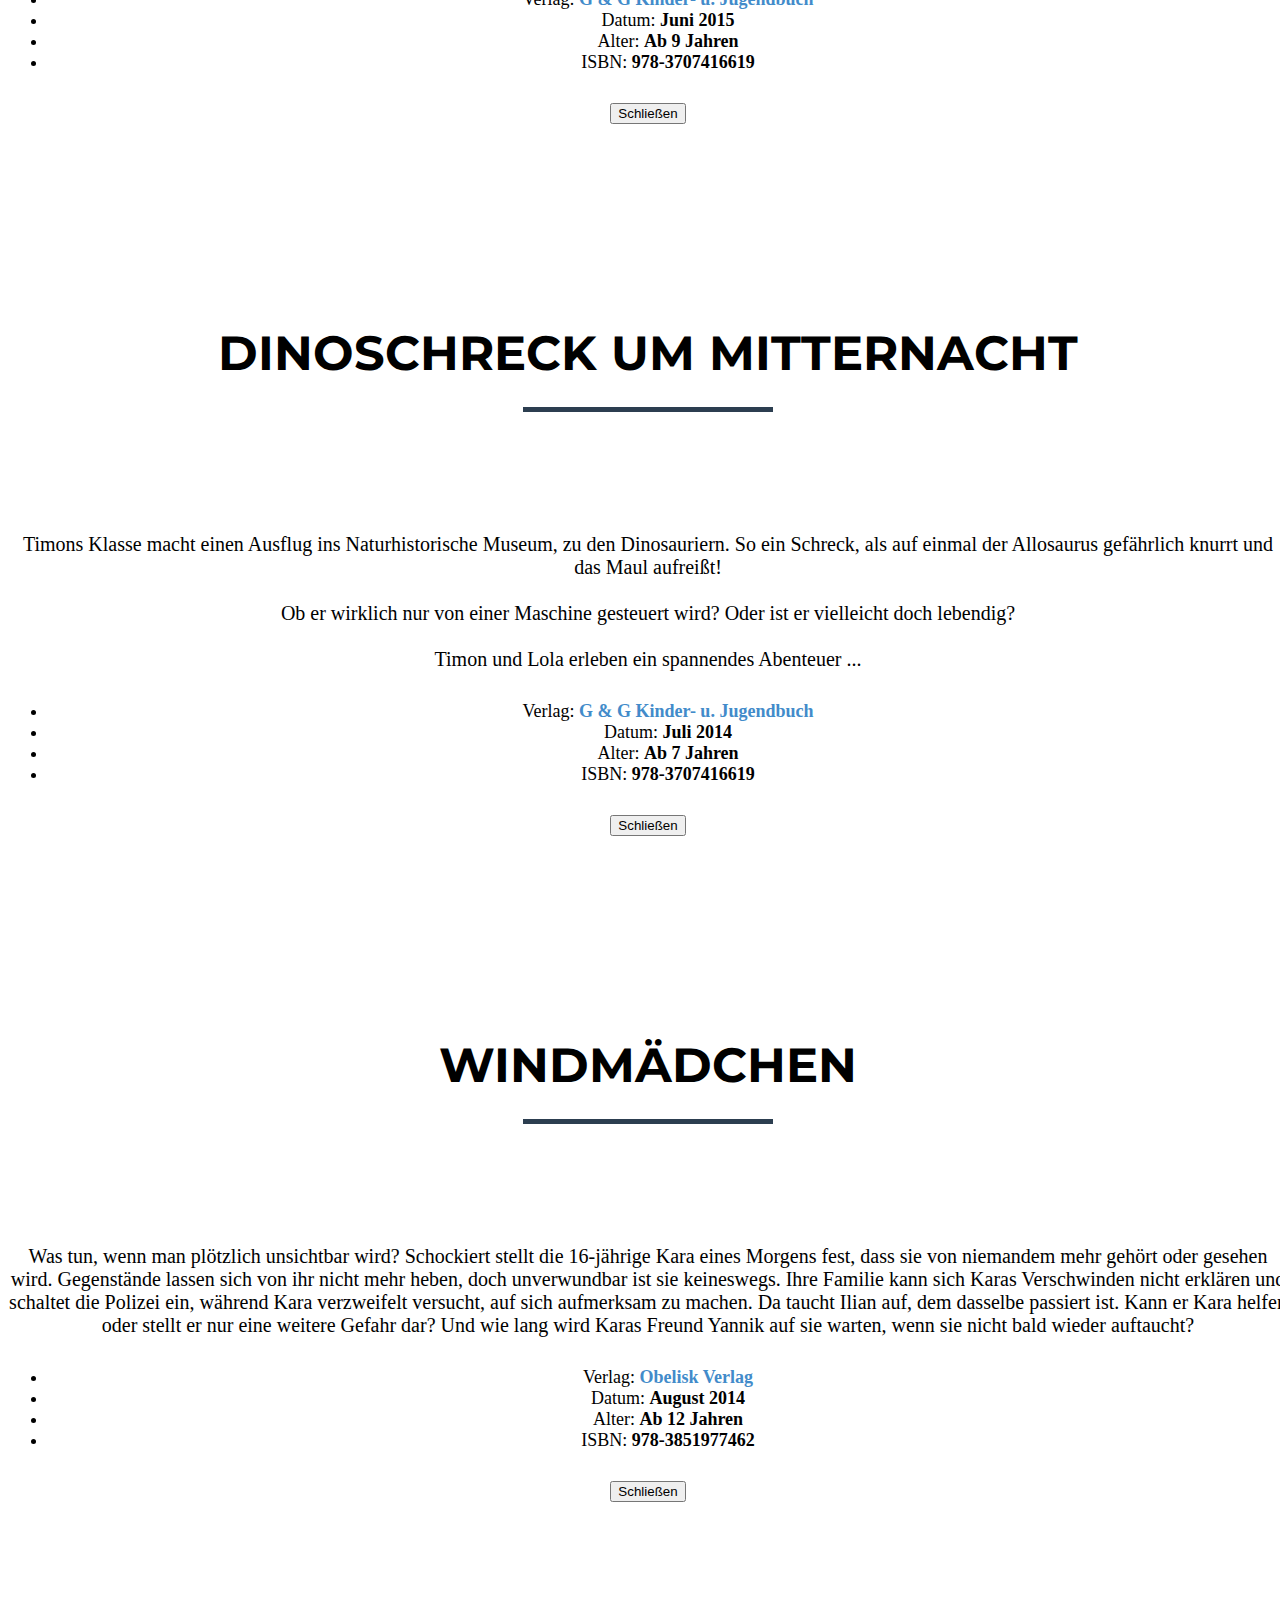
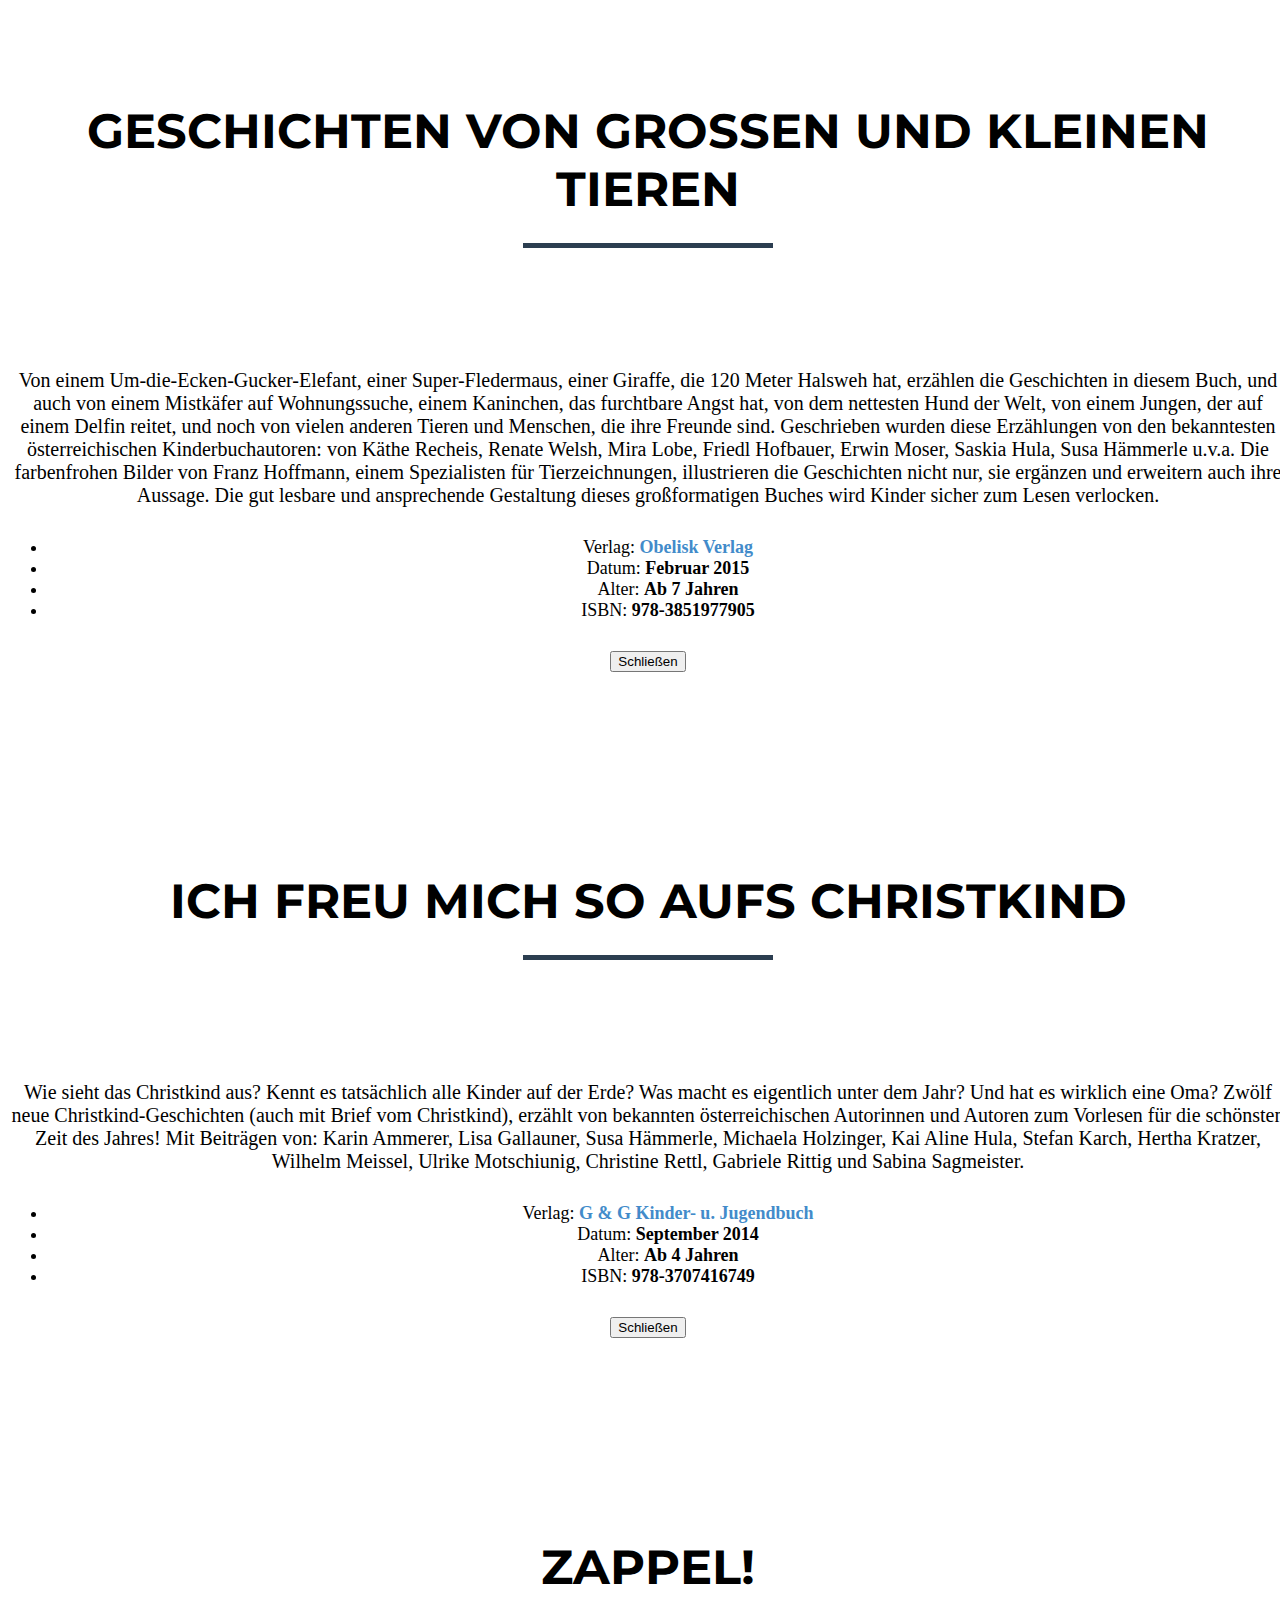
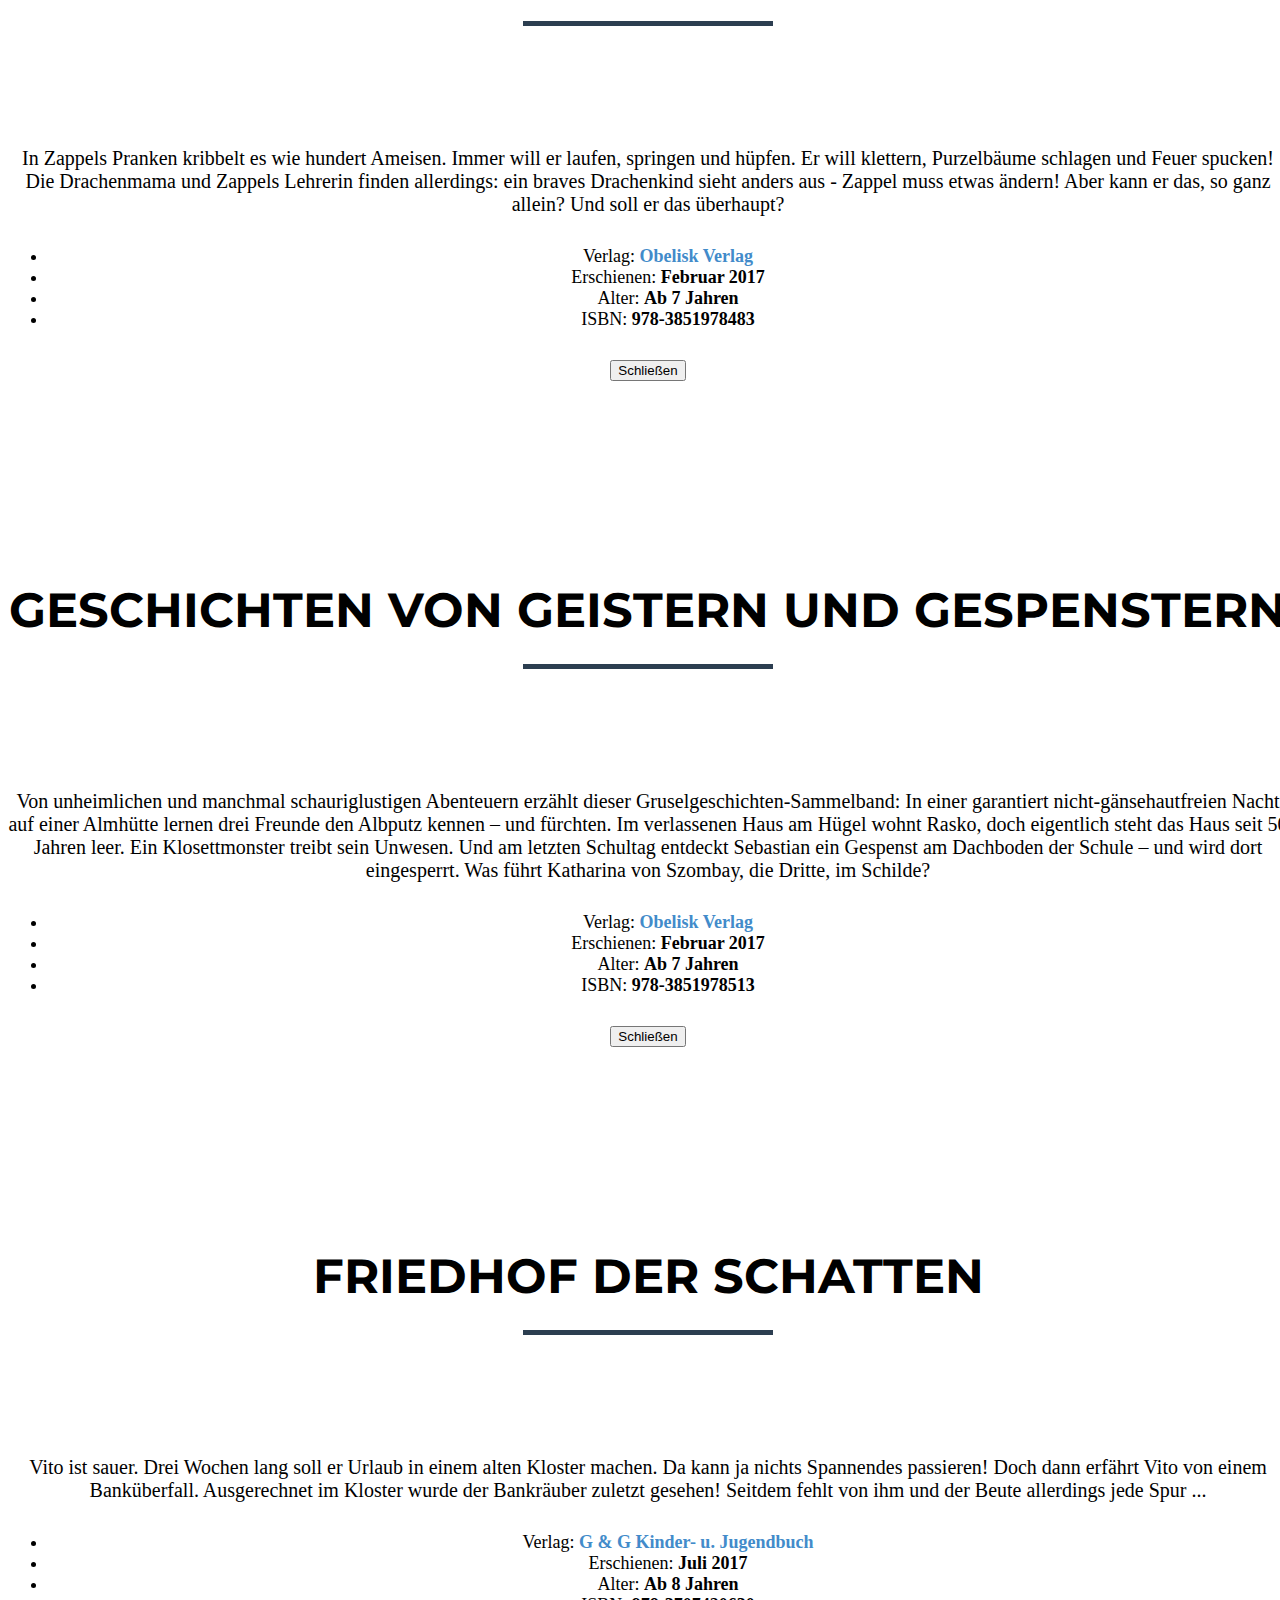
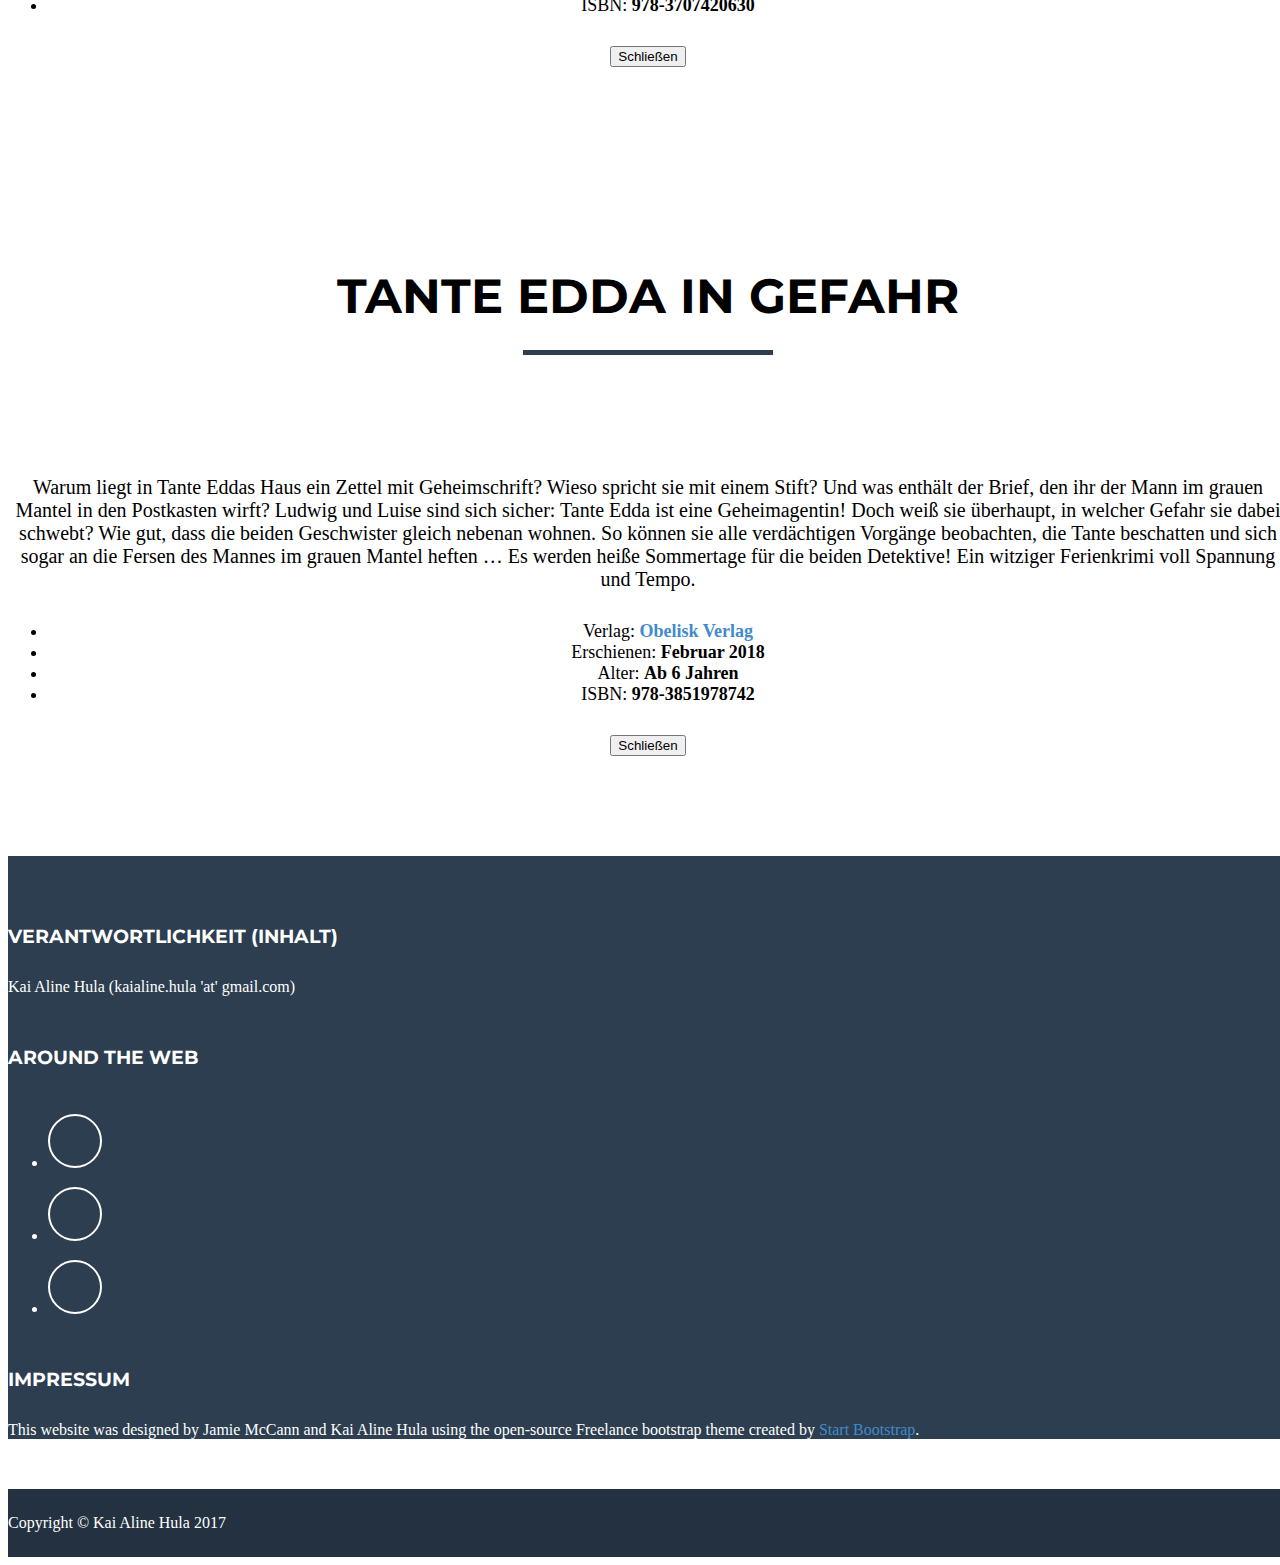
==== commit b2b8eaf2: "added new book to recent pubs and books page" ====
--- a/books.html
+++ b/books.html
@@ -39,7 +39,7 @@
     <link href="https://fonts.googleapis.com/css?family=Lato:400,700,400italic,700italic" rel="stylesheet" type="text/css">
     <link href="https://fonts.googleapis.com/css?family=Gloria+Hallelujah" rel="stylesheet">
     <link href="https://fonts.googleapis.com/css?family=Tillana" rel="stylesheet">
-    <link href="https://fonts.googleapis.com/css?family=Indie+Flower" rel="stylesheet"> 
+    <link href="https://fonts.googleapis.com/css?family=Indie+Flower" rel="stylesheet">
   </head>
 
   <body data-spy="scroll" data-target=".navbar-fixed-top">
@@ -53,7 +53,7 @@
             <span class="icon-bar"></span>
             <span class="icon-bar"></span>
           </button>
-          <a class="navbar-brand" href="index.html">&#x2600 Kai Aline Hula</a>
+          <a class="navbar-brand" href="index.html">&#x2600; Kai Aline Hula</a>
         </div>
         <div id="navbar" class="collapse navbar-collapse">
           <ul class="nav navbar-nav navbar-right">
@@ -66,7 +66,7 @@
       </div>
     </nav>
 
-    <!-- NEXT PORTFOLIO MODAL NUMBER is 16 (15 is in kinderbuecher)-->
+    <!-- NEXT PORTFOLIO MODAL NUMBER is 17 (16 is in kinderbuecher)-->
     <section id="portfolio">
         <div class="container">
             <div class="row" id="kinderbuecher">
@@ -77,13 +77,24 @@
             </div>
             <div class="row">
                 <div class="col-sm-4 portfolio-item">
+                    <a href="#portfolioModal16" class="portfolio-link" data-toggle="modal">
+                        <div class="caption">
+                            <div class="caption-content">
+                                <i class="fa fa-search-plus fa-3x"></i>
+                            </div>
+                        </div>
+                        <img height="650" width="900" src="img/portfolio/tante_edda.png" class="img-responsive"alt="">
+                    </a>
+                    <h4>Tante Edda in Gefahr</h4>
+                </div>
+                <div class="col-sm-4 portfolio-item">
                     <a href="#portfolioModal15" class="portfolio-link" data-toggle="modal">
                         <div class="caption">
                             <div class="caption-content">
                                 <i class="fa fa-search-plus fa-3x"></i>
                             </div>
                         </div>
-                        <img height="650" width="900" src="img/portfolio/zappel.png" class="img-responsive"alt="">
+                        <img height="650" width="900" src="img/portfolio/friedhof.png" class="img-responsive"alt="">
                     </a>
                     <h4>Friedhof der Schatten</h4>
                 </div>
@@ -539,7 +550,7 @@
                             <hr class="star-portfolio">
                             <img src="img/portfolio/muenchausen.png" class="img-responsive img-centered" alt="">
                             <p class="text-justify">
-                              Er ist in seinem Leben viel herumgekommen, zum Beispiel auf einer Kanonenkugel oder auf einem halben Pferd. Baron Münchhausen zählt zu den ganz großen Abenteurern und Geschichtenerzählern. Ob er die Abenteuer tatsächlich erlebt hat, ist gar nicht so wichtig, denn jedes von ihnen bringt großen Lese-Spaß. 
+                              Er ist in seinem Leben viel herumgekommen, zum Beispiel auf einer Kanonenkugel oder auf einem halben Pferd. Baron Münchhausen zählt zu den ganz großen Abenteurern und Geschichtenerzählern. Ob er die Abenteuer tatsächlich erlebt hat, ist gar nicht so wichtig, denn jedes von ihnen bringt großen Lese-Spaß.
                               <br><br>
                               Kai Aline Hula hat sich von so viel Fabulierkunst anstecken lassen, erzählt viele Geschichten neu und erfindet einige ganz frei.
                             </p>
@@ -897,7 +908,7 @@
                             <hr class="star-portfolio">
                             <img src="img/portfolio/friedhof.png" class="img-responsive img-centered" alt="">
                             <p class="text-justify">
-                              Vito ist sauer. Drei Wochen lang soll er Urlaub in einem alten Kloster machen. Da kann ja nichts Spannendes passieren! Doch dann erfährt Vito von einem Banküberfall. Ausgerechnet im Kloster wurde der Bankräuber zuletzt gesehen! Seitdem fehlt von ihm und der Beute allerdings jede Spur ... 
+                              Vito ist sauer. Drei Wochen lang soll er Urlaub in einem alten Kloster machen. Da kann ja nichts Spannendes passieren! Doch dann erfährt Vito von einem Banküberfall. Ausgerechnet im Kloster wurde der Bankräuber zuletzt gesehen! Seitdem fehlt von ihm und der Beute allerdings jede Spur ...
                             </p>
                             <ul class="list-inline item-details">
                                 <li>Verlag:
@@ -914,6 +925,55 @@
                                 </li>
                                 <li>ISBN:
                                     <strong>978-3707420630
+                                    </strong>
+                                </li>
+                            </ul>
+                            <button type="button" class="btn btn-default" data-dismiss="modal"><i class="fa fa-times"></i> Schließen</button>
+                        </div>
+                    </div>
+                </div>
+            </div>
+        </div>
+    </div>
+    <div class="portfolio-modal modal fade" id="portfolioModal16" tabindex="-1" role="dialog" aria-hidden="true">
+        <div class="modal-content">
+            <div class="close-modal" data-dismiss="modal">
+                <div class="lr">
+                    <div class="rl">
+                    </div>
+                </div>
+            </div>
+            <div class="container">
+                <div class="row">
+                    <div class="col-lg-8 col-lg-offset-2">
+                        <div class="modal-body">
+                            <h2>Tante Edda in Gefahr</h2>
+                            <hr class="star-portfolio">
+                            <img src="img/portfolio/tante_edda.png" class="img-responsive img-centered" alt="">
+                            <p class="text-justify">
+                              Warum liegt in Tante Eddas Haus ein Zettel mit Geheimschrift? Wieso spricht sie mit einem Stift?
+                              Und was enthält der Brief, den ihr der Mann im grauen Mantel in den Postkasten wirft? Ludwig und
+                              Luise sind sich sicher: Tante Edda ist eine Geheimagentin! Doch weiß sie überhaupt, in welcher
+                              Gefahr sie dabei schwebt? Wie gut, dass die beiden Geschwister gleich nebenan wohnen. So können
+                              sie alle verdächtigen Vorgänge beobachten, die Tante beschatten und sich sogar an die Fersen des
+                              Mannes im grauen Mantel heften … Es werden heiße Sommertage für die beiden Detektive! Ein
+                              witziger Ferienkrimi voll Spannung und Tempo.
+                            </p>
+                            <ul class="list-inline item-details">
+                                <li>Verlag:
+                                    <strong><a target="_blank" href="http://www.obelisk-verlag.at/">Obelisk Verlag</a>
+                                    </strong>
+                                </li>
+                                <li>Erschienen:
+                                    <strong>Februar 2018
+                                    </strong>
+                                </li>
+                                <li>Alter:
+                                    <strong>Ab 6 Jahren
+                                    </strong>
+                                </li>
+                                <li>ISBN:
+                                    <strong>978-3851978742
                                     </strong>
                                 </li>
                             </ul>
@@ -989,6 +1049,6 @@
     <script src="js/contact_me.js"></script>
     <!-- IE10 viewport hack for Surface/desktop Windows 8 bug -->
     <script src="../../assets/js/ie10-viewport-bug-workaround.js"></script>
-    
+
   </body>
 </html>
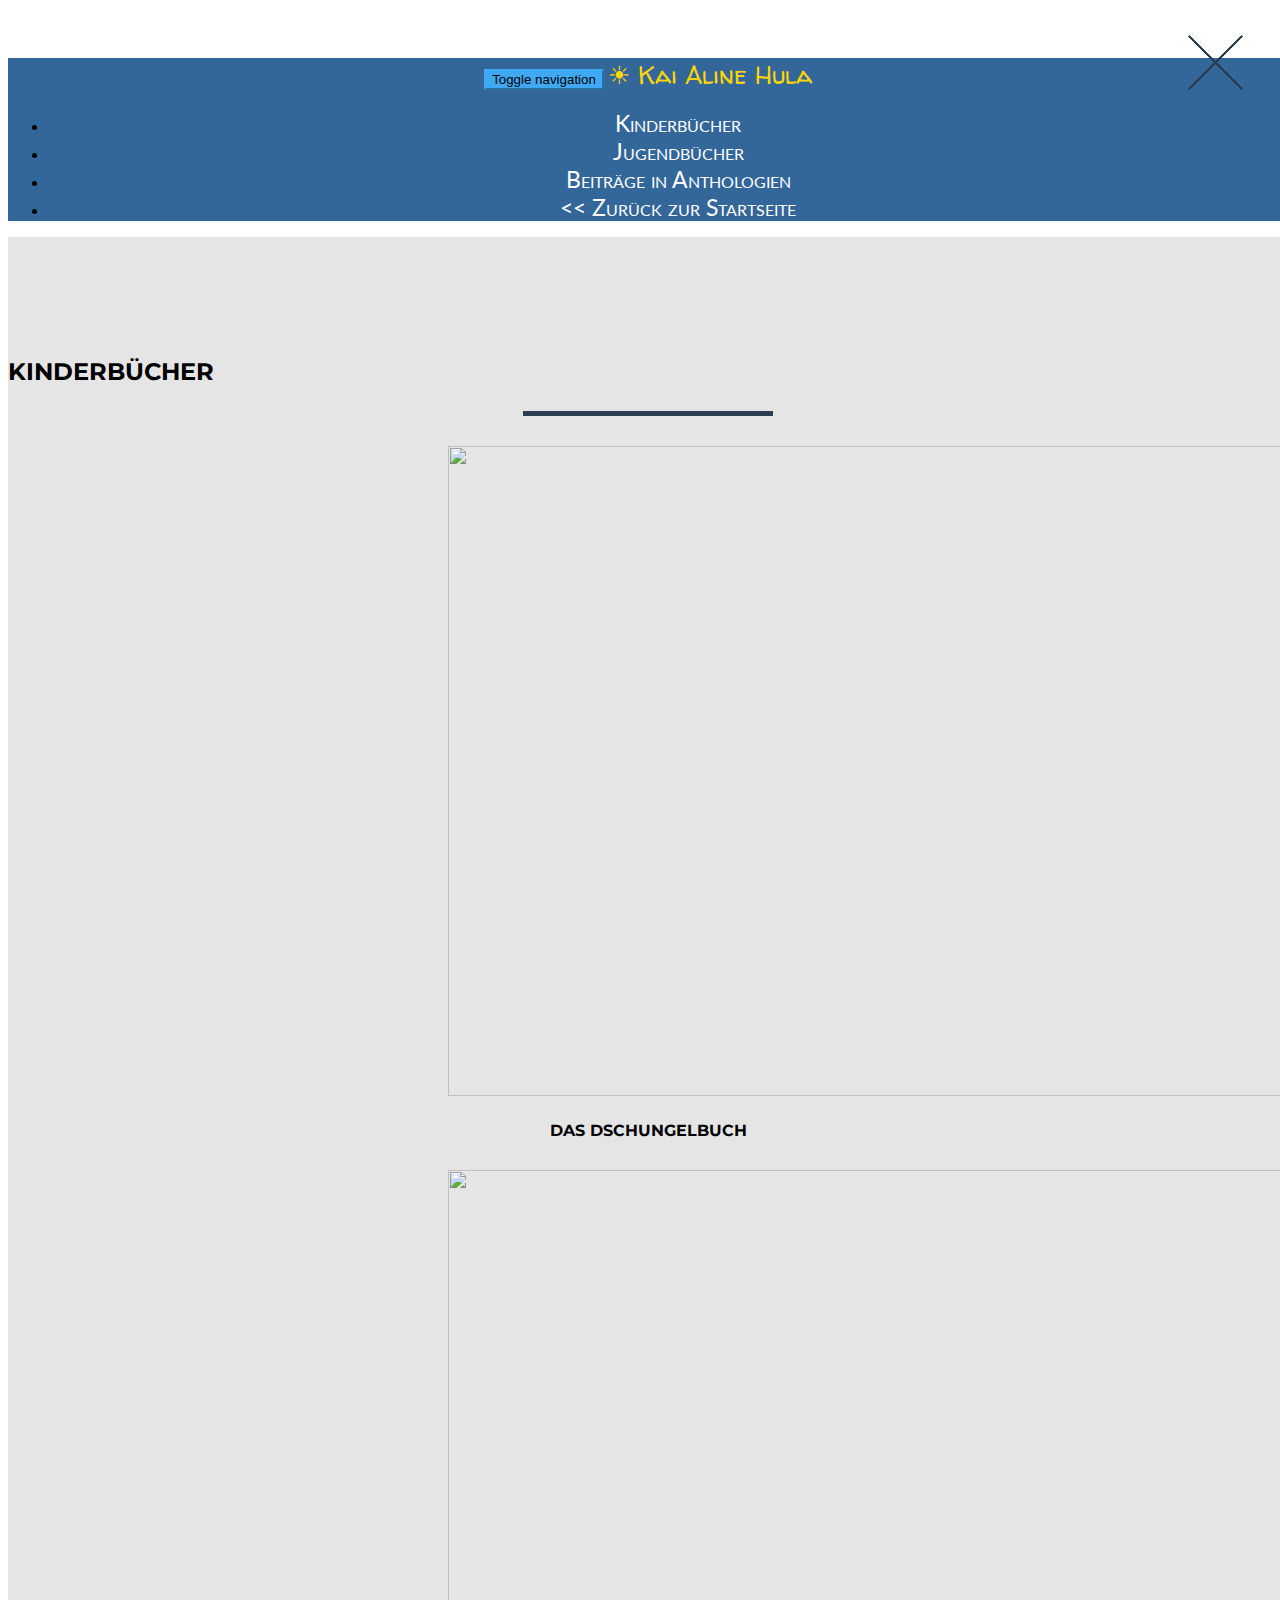
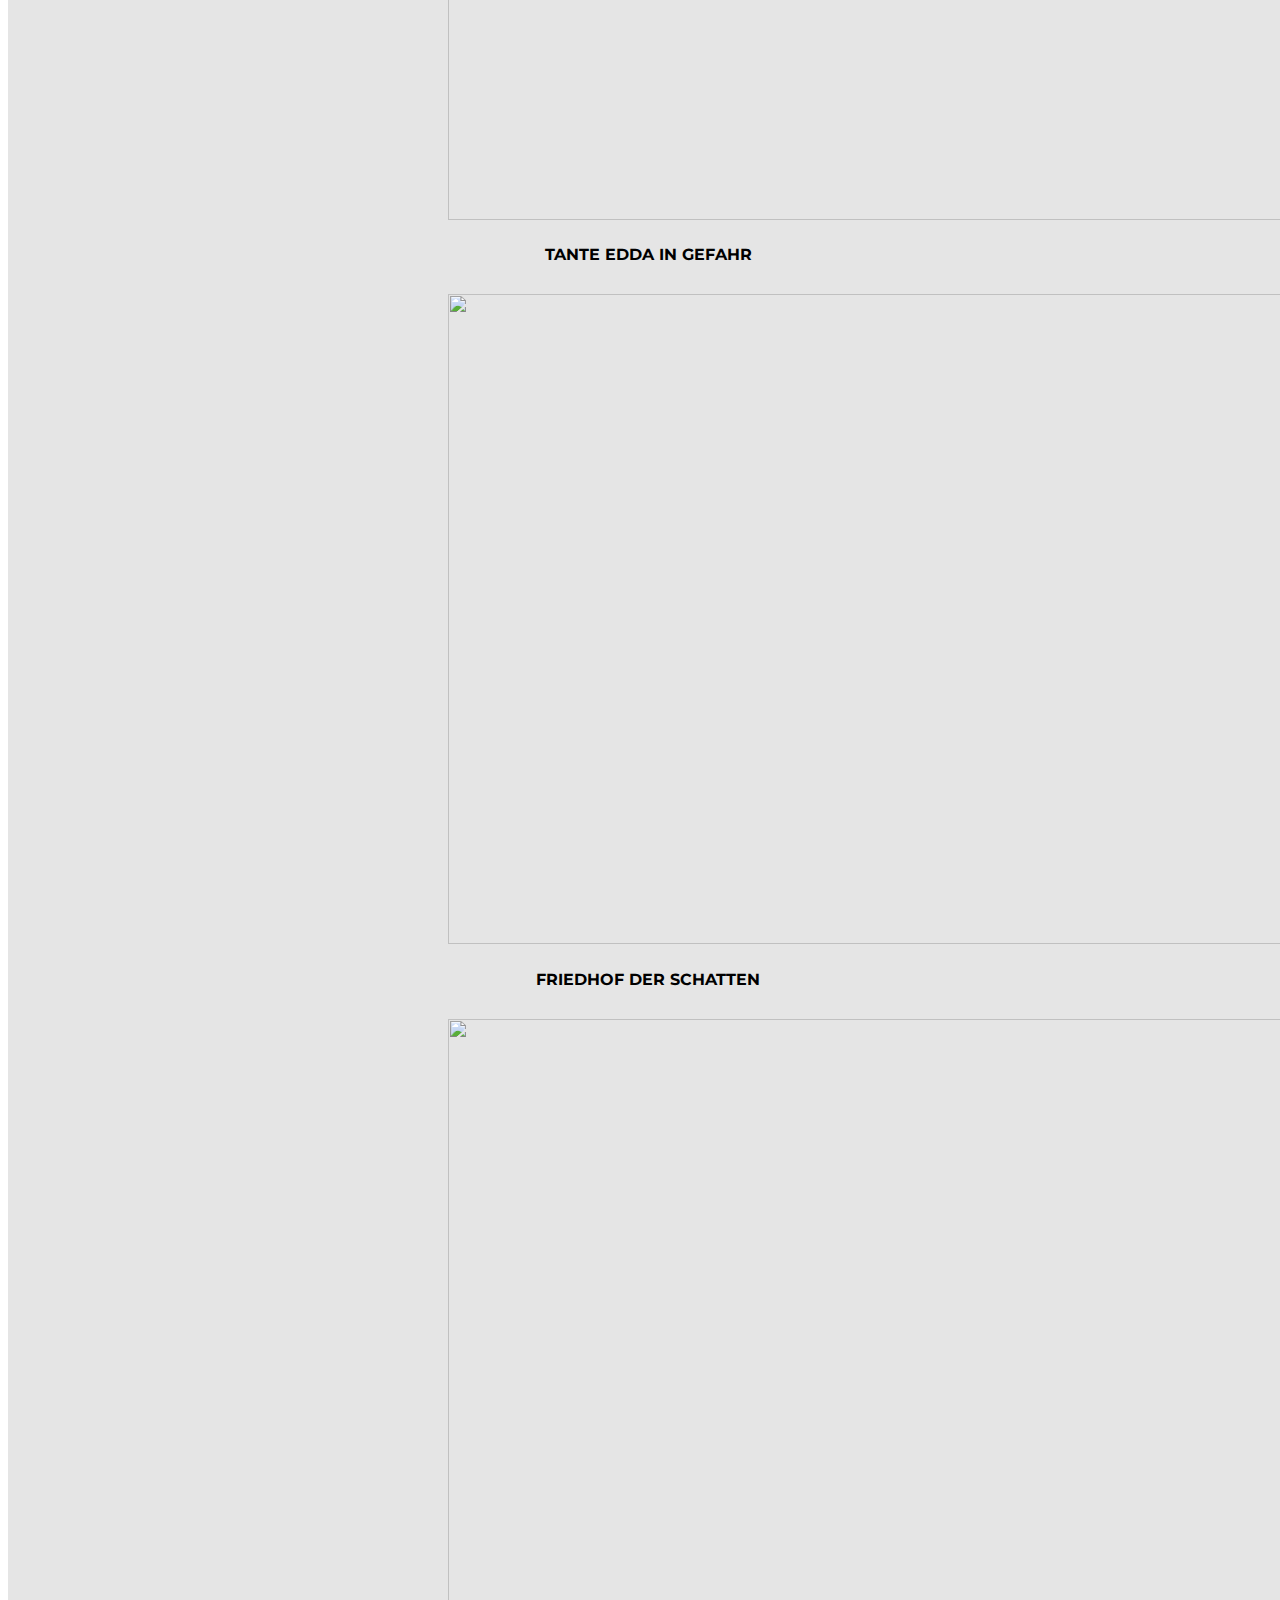
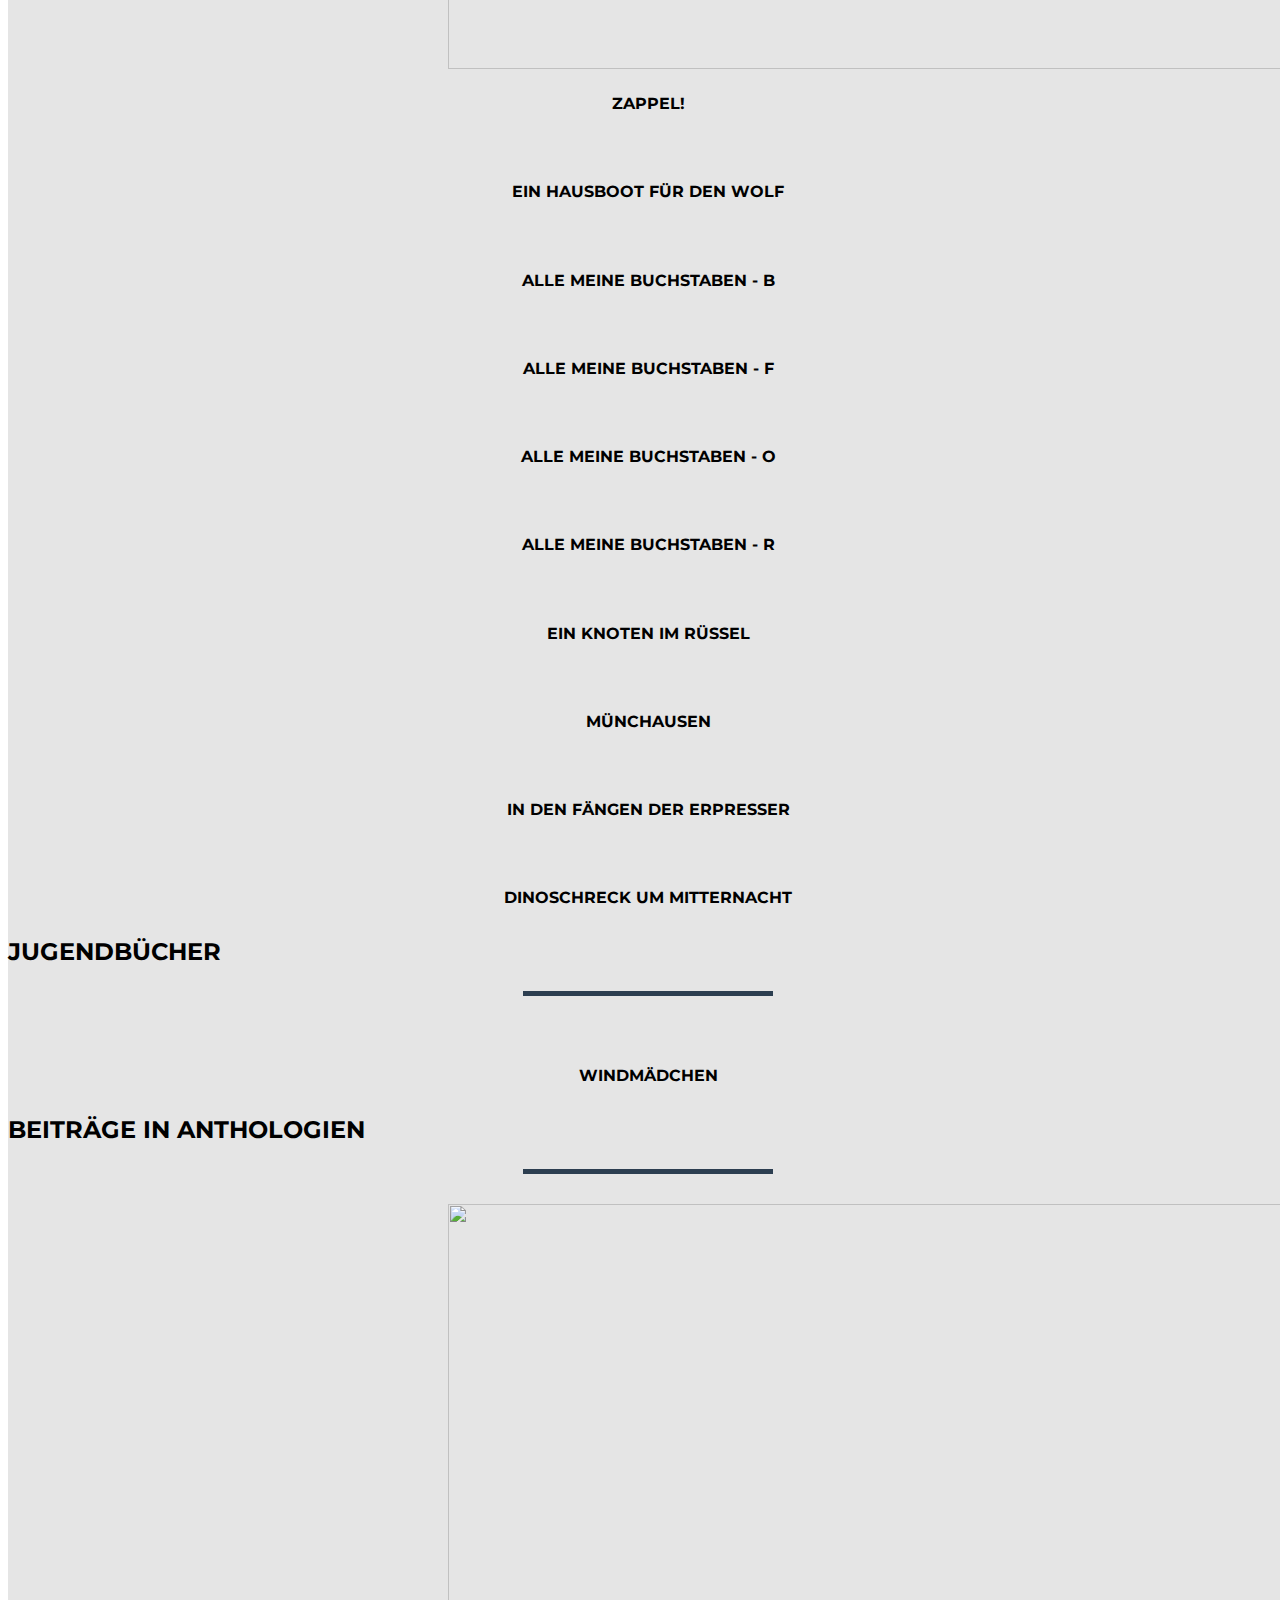
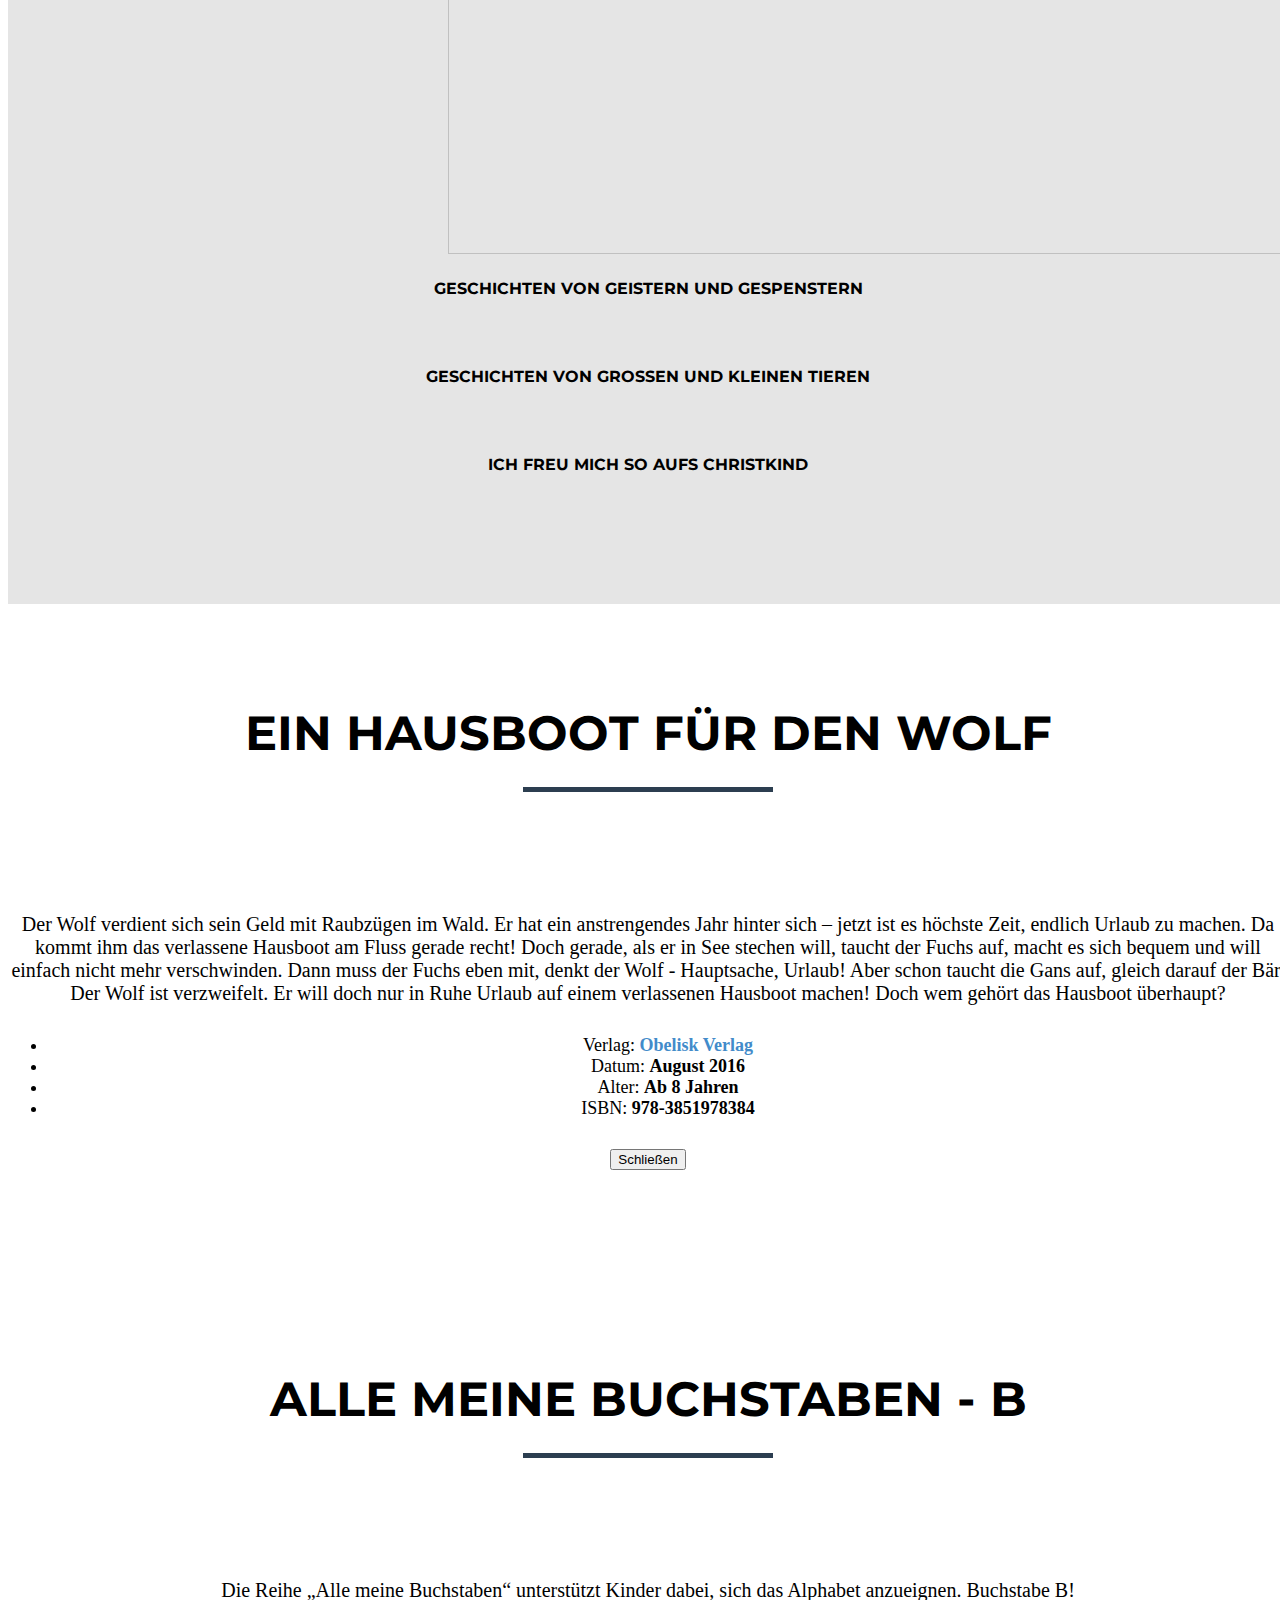
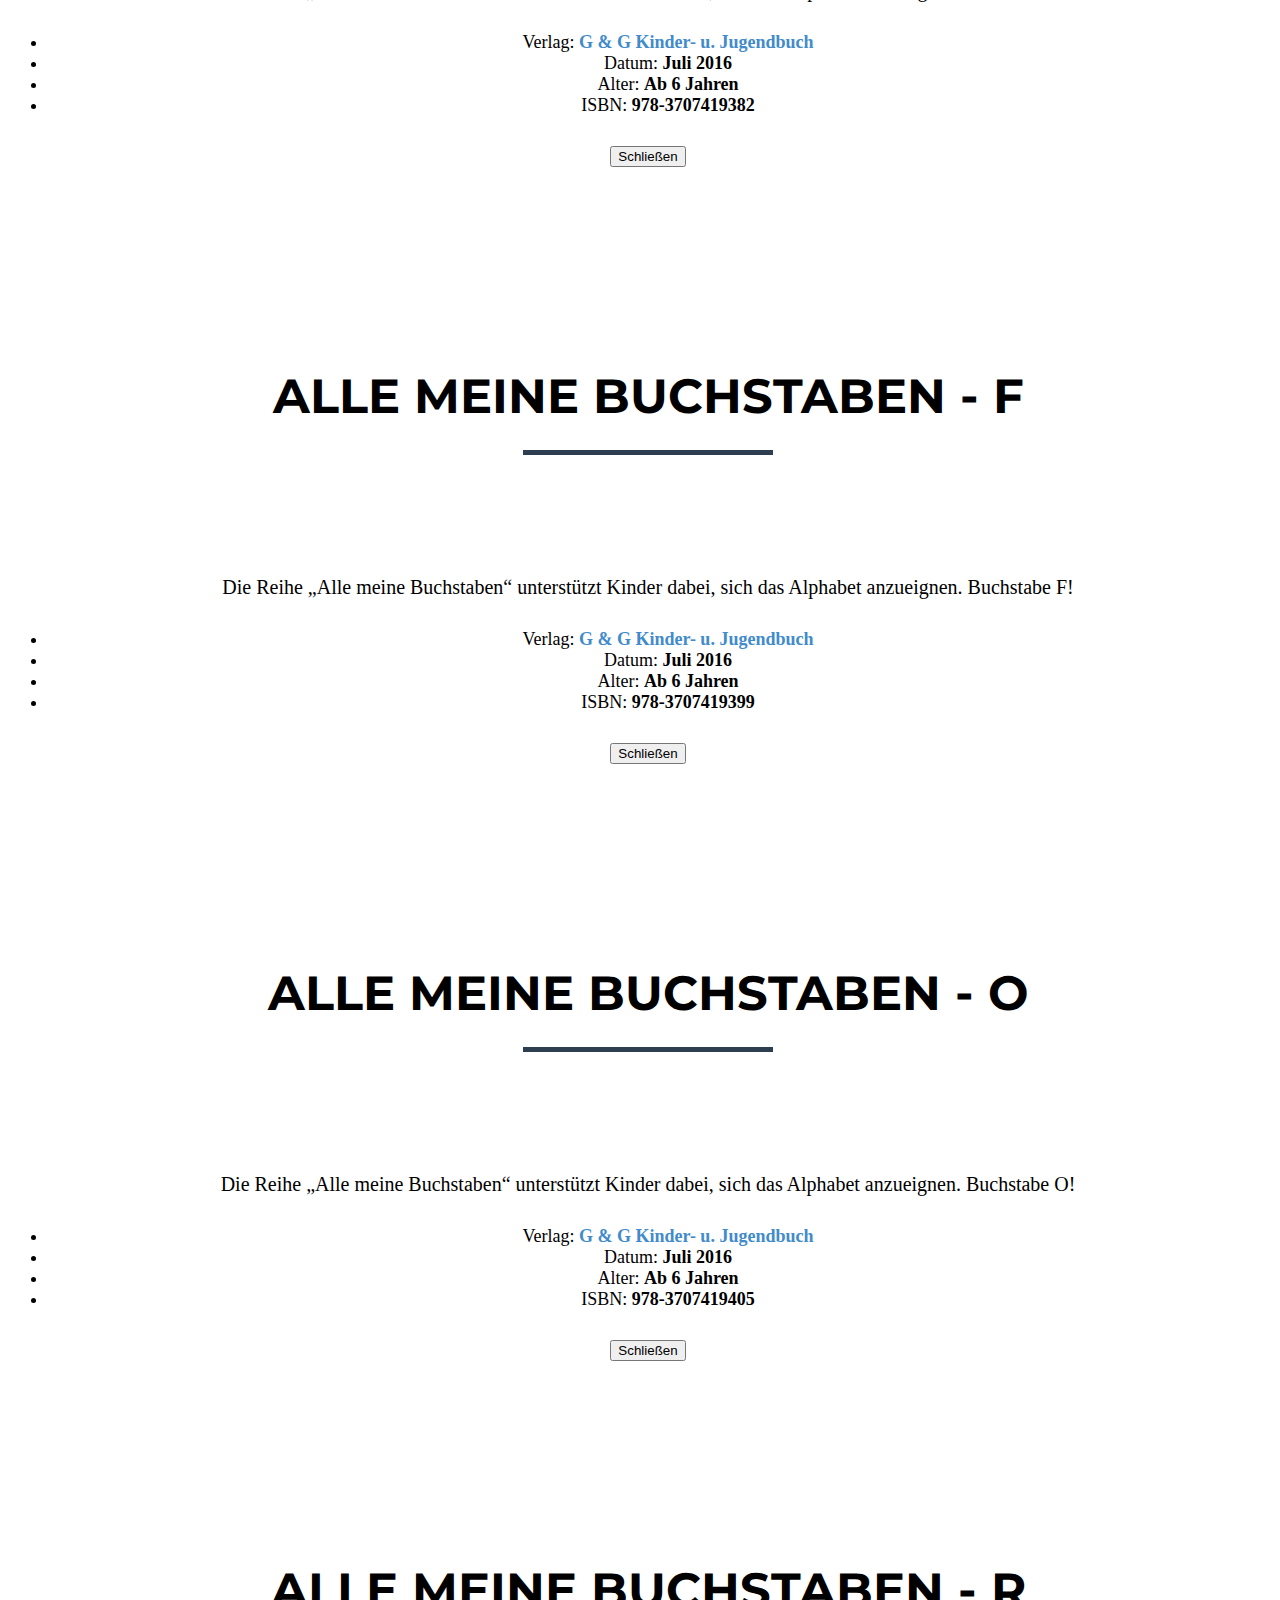
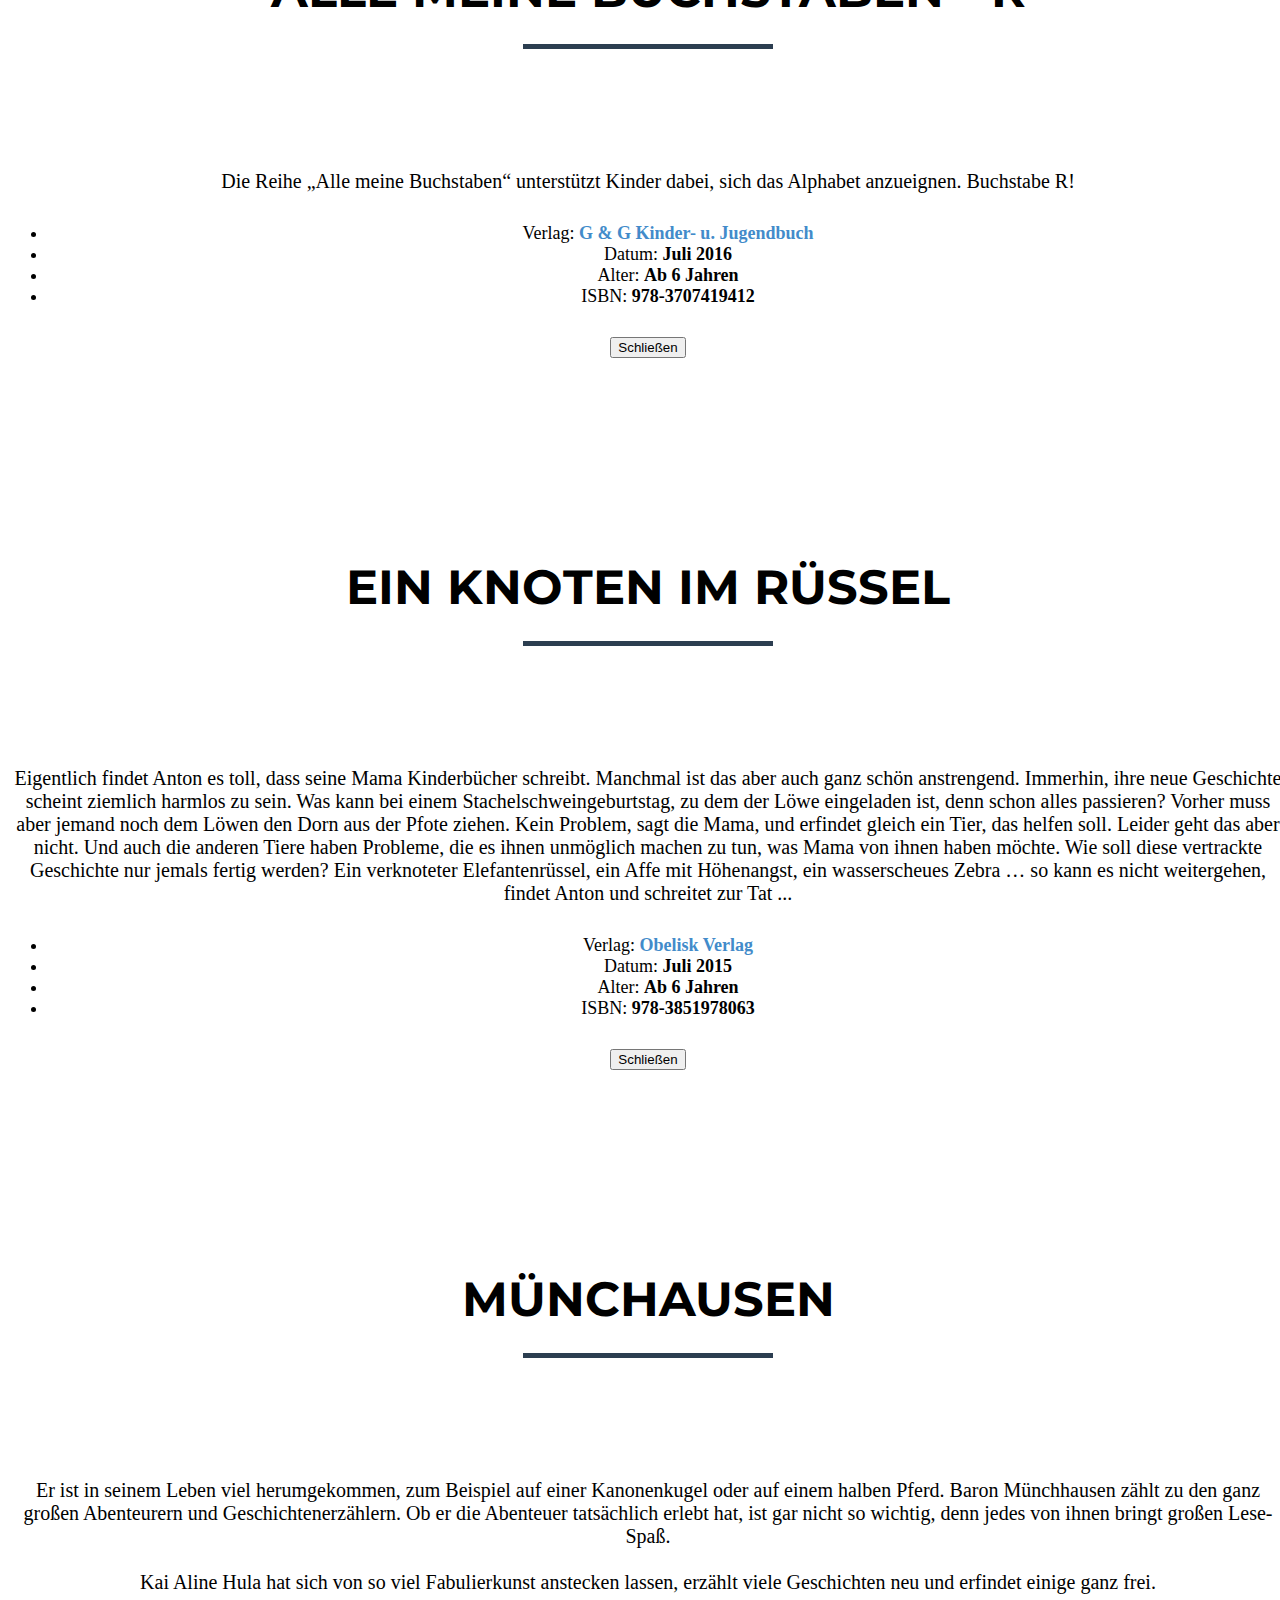
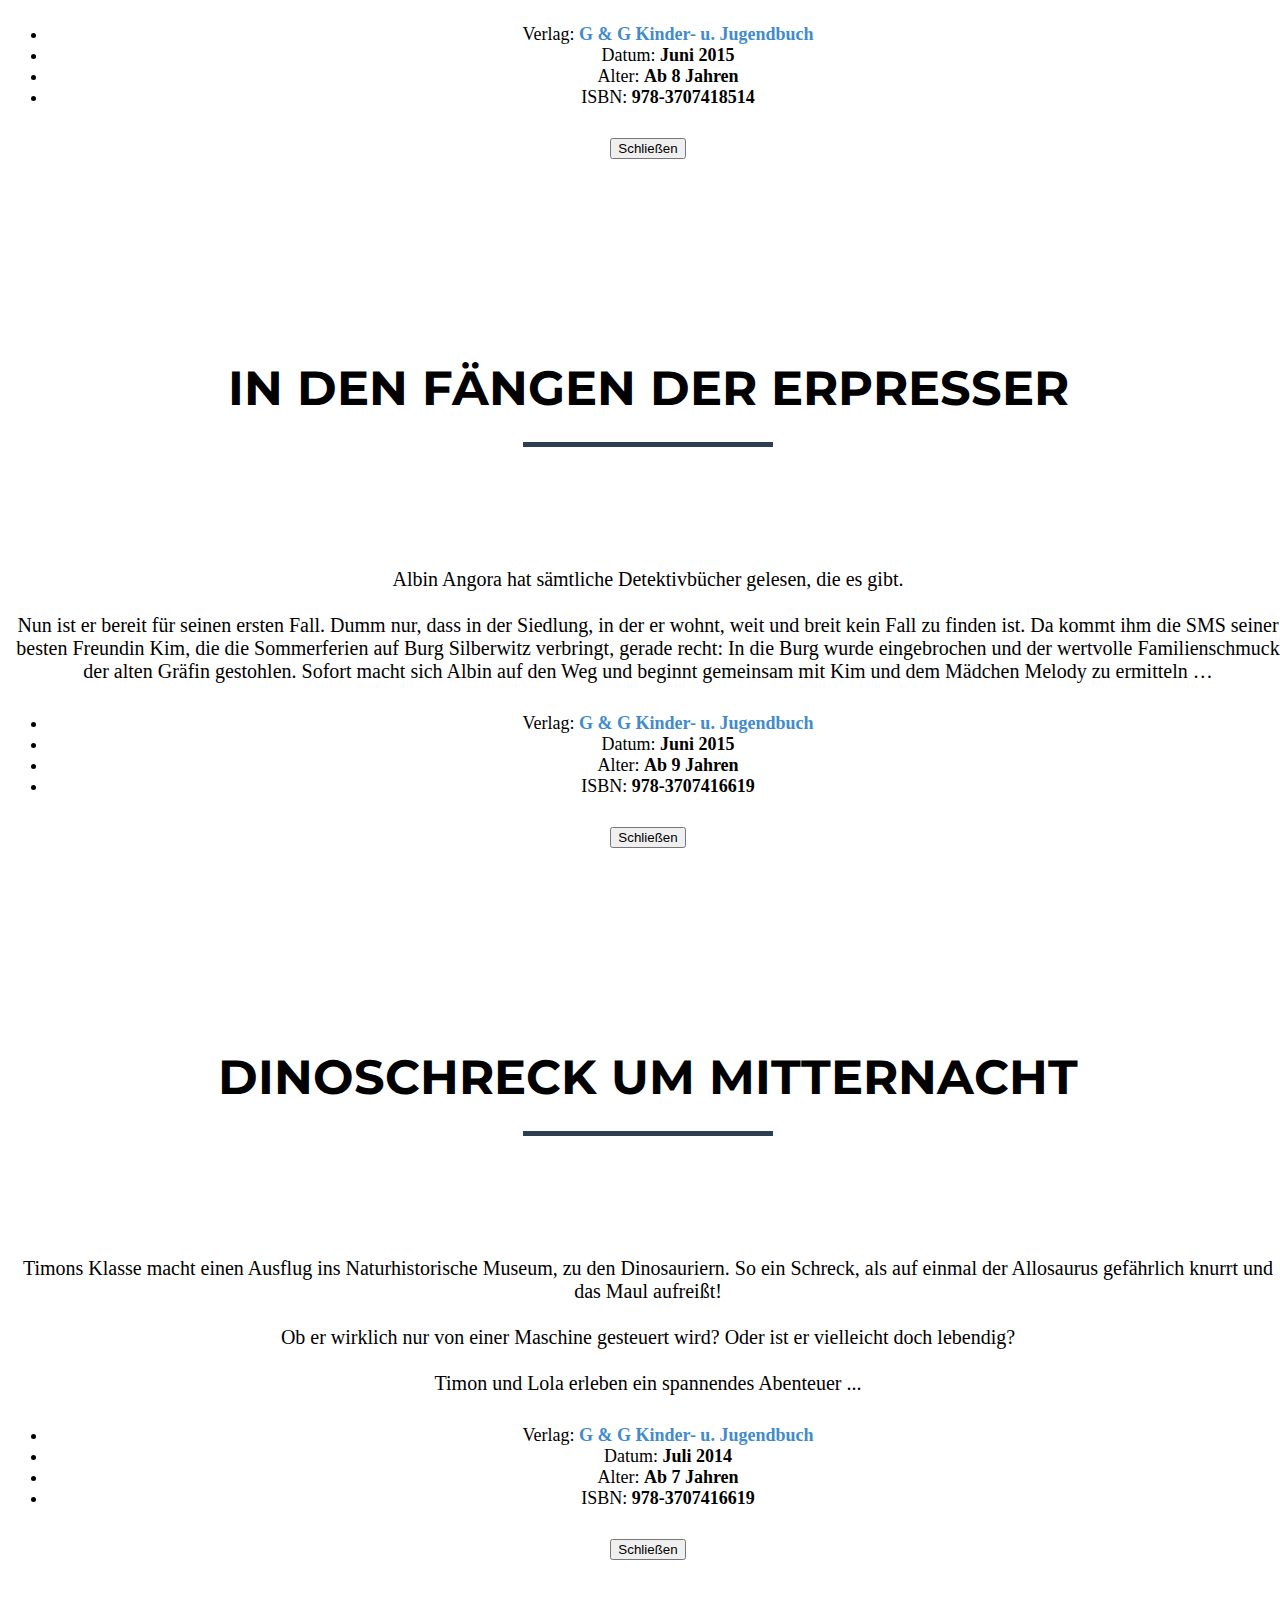
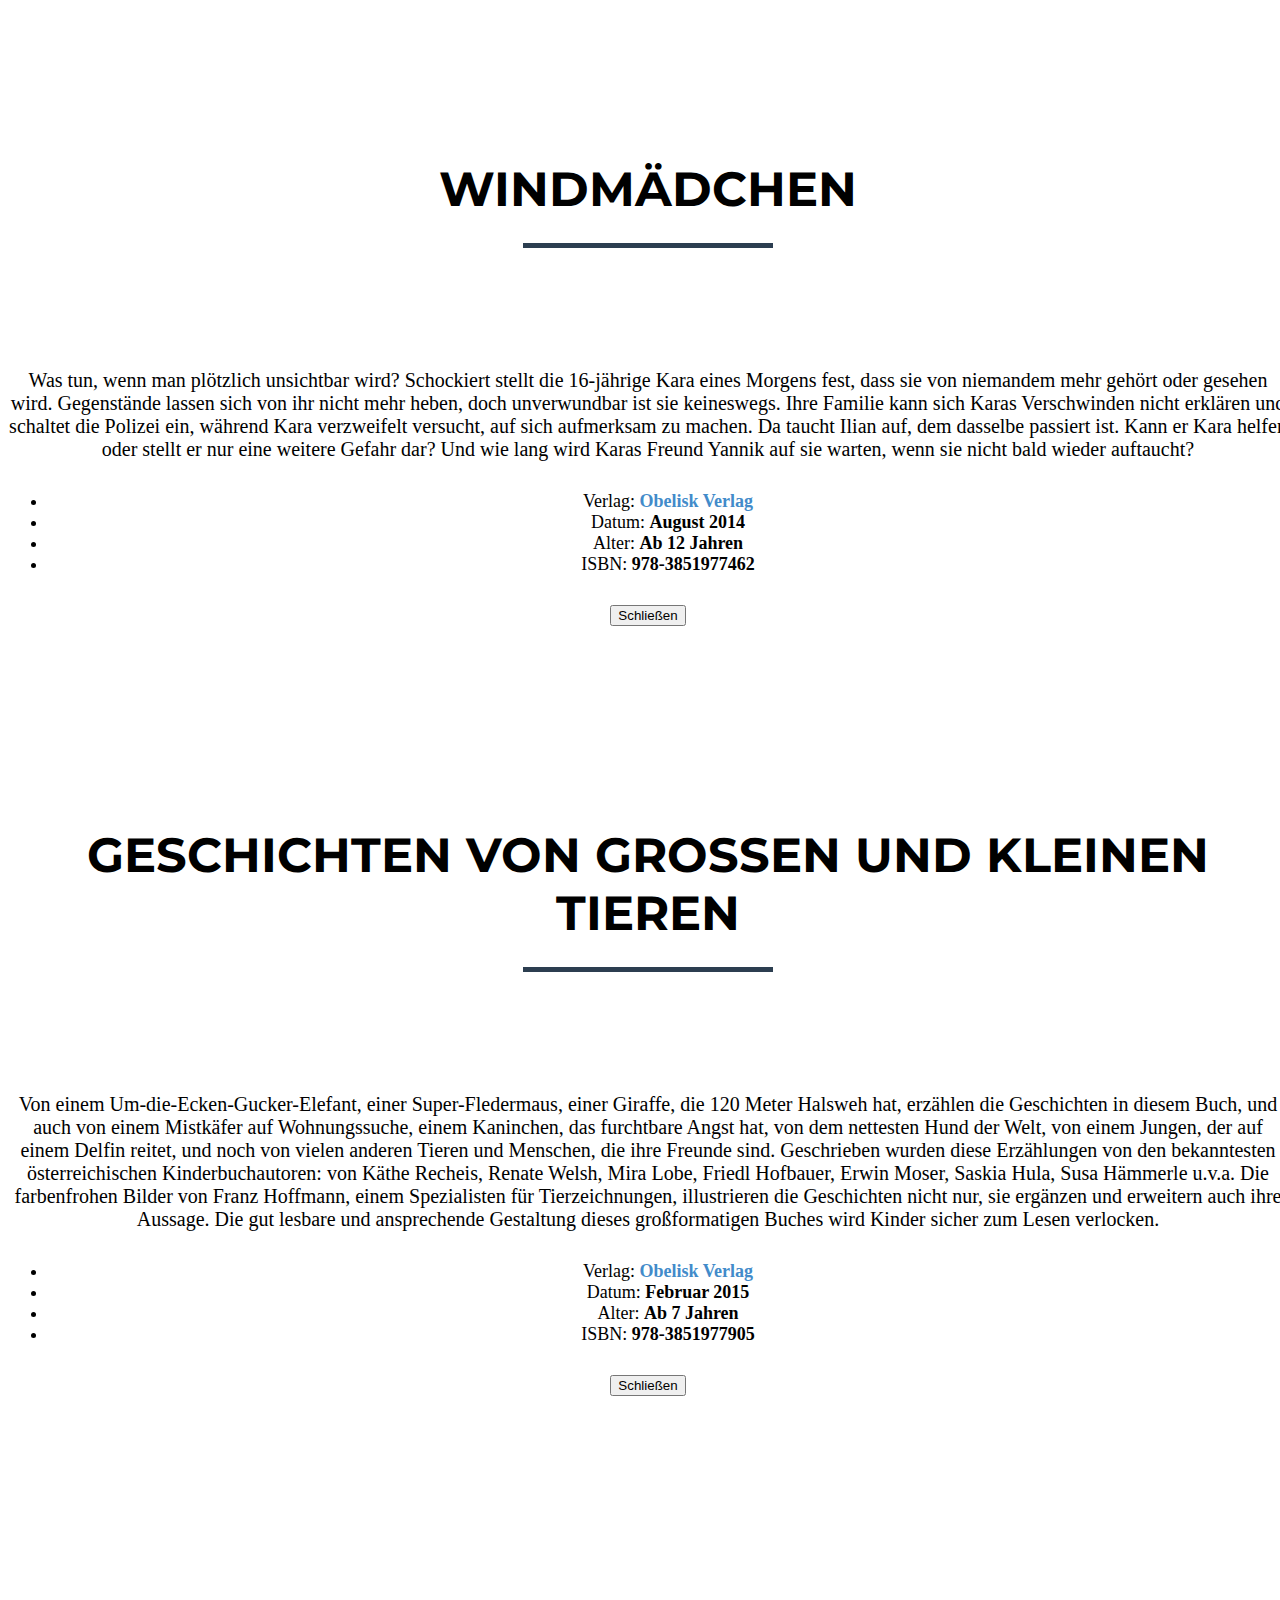
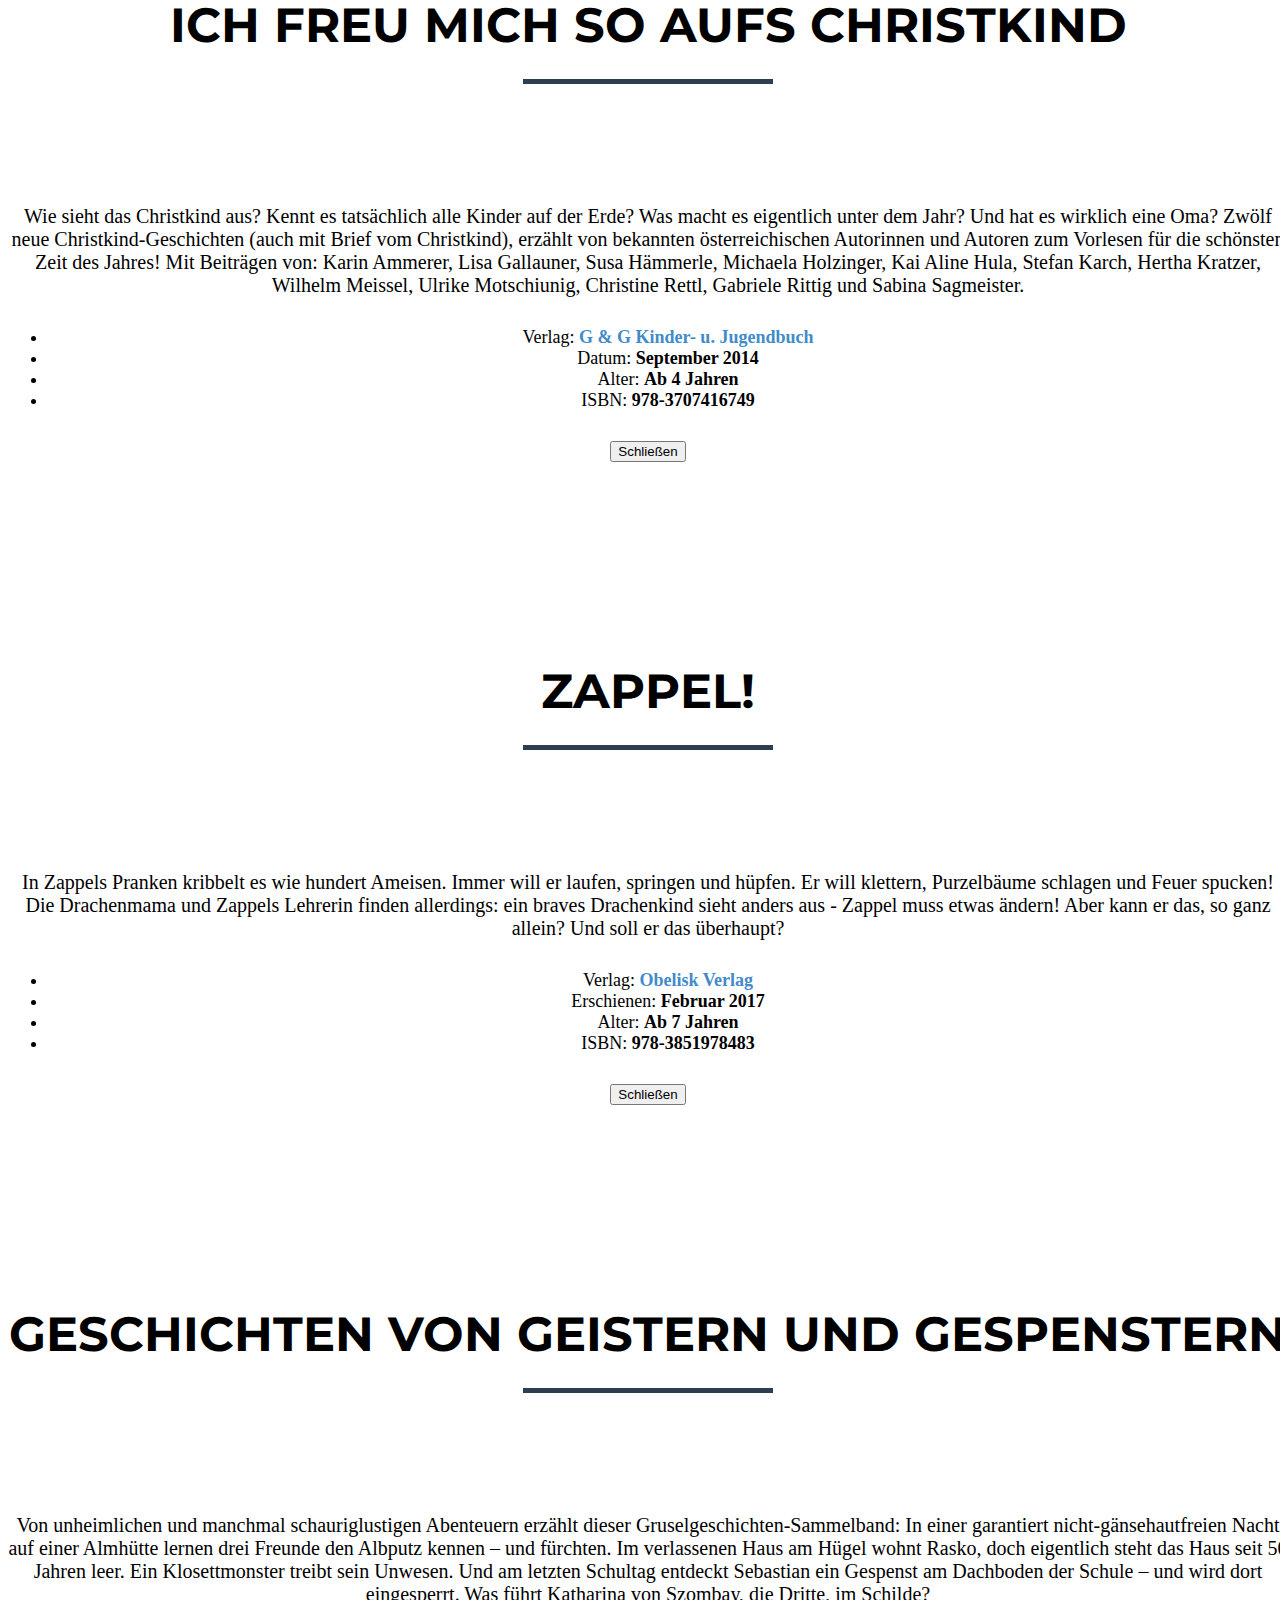
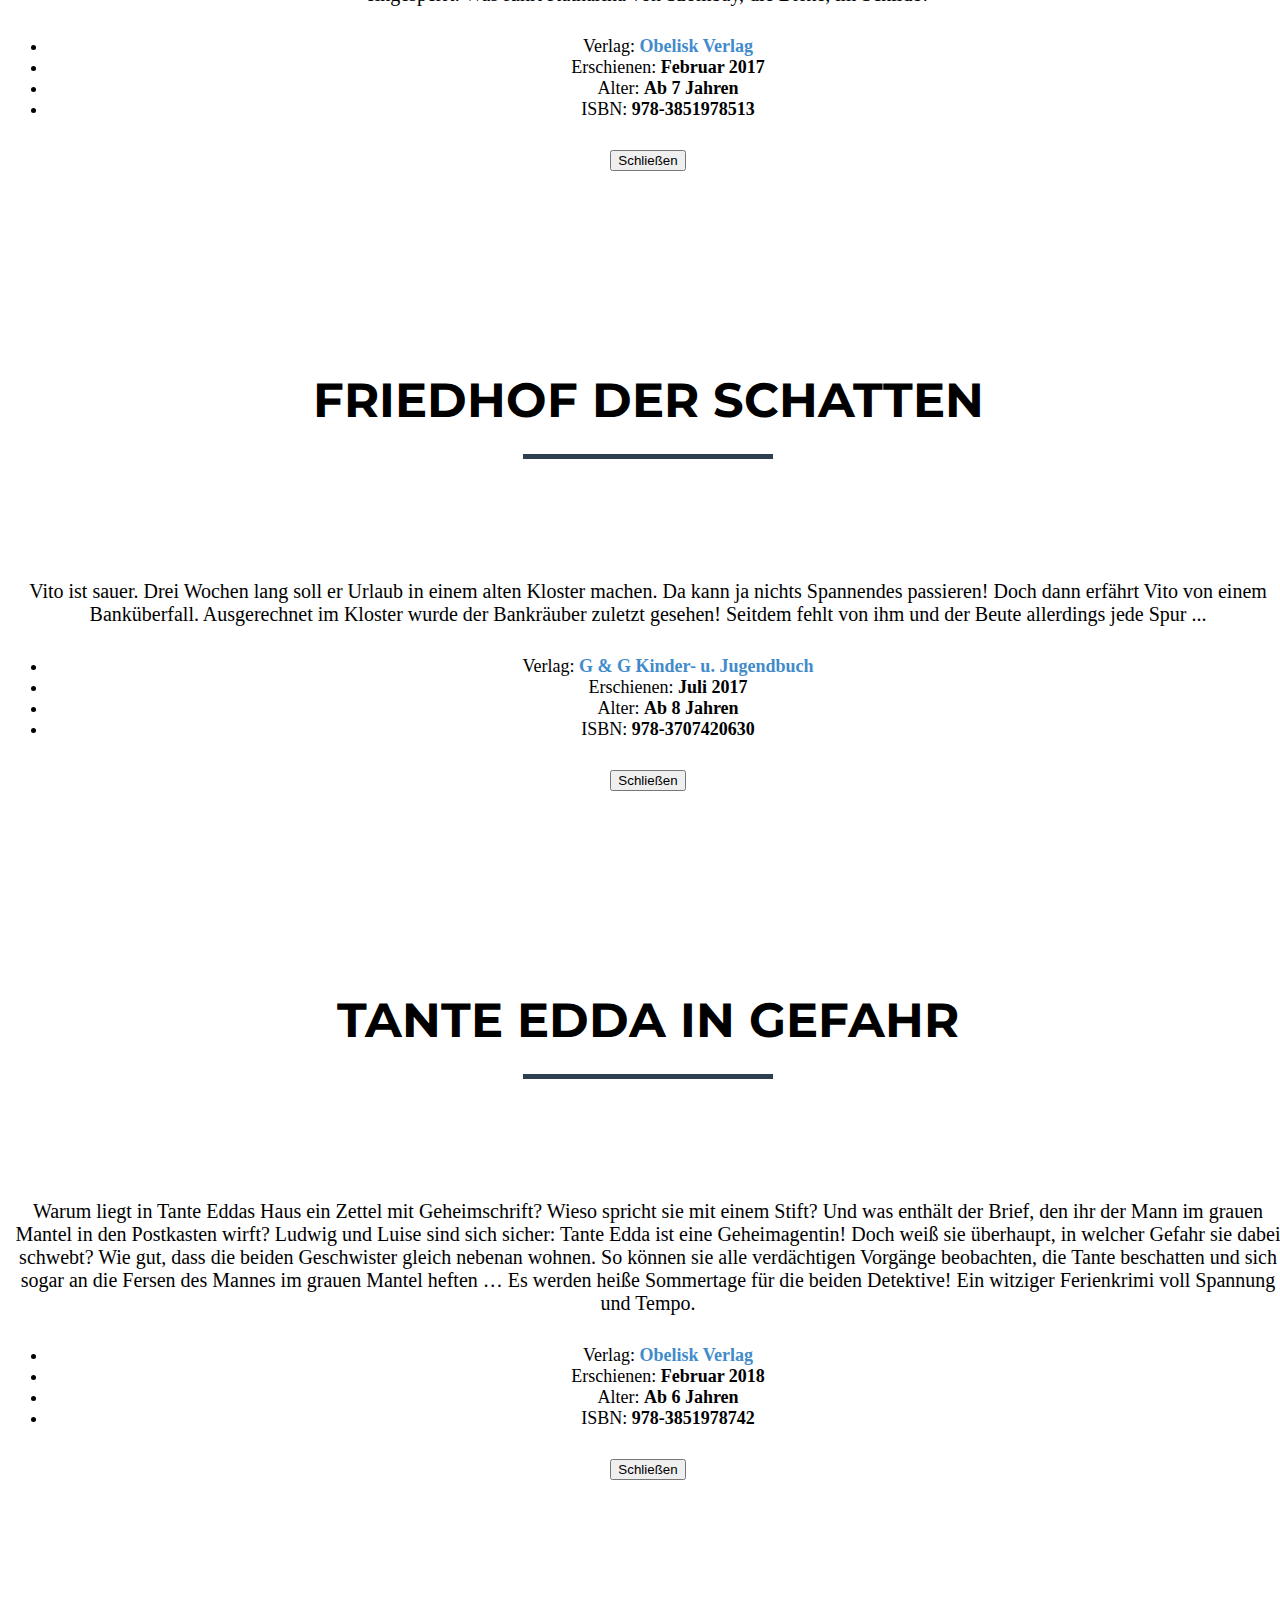
==== commit 1a63cfaf: "Added Dschungelbuch and other changes suggested by Kai, still need a couple more changes I think" ====
--- a/books.html
+++ b/books.html
@@ -77,6 +77,17 @@
             </div>
             <div class="row">
                 <div class="col-sm-4 portfolio-item">
+                    <a href="#portfolioModal17" class="portfolio-link" data-toggle="modal">
+                        <div class="caption">
+                            <div class="caption-content">
+                                <i class="fa fa-search-plus fa-3x"></i>
+                            </div>
+                        </div>
+                        <img height="650" width="900" src="img/portfolio/dschungelbuch.png" class="img-responsive"alt="">
+                    </a>
+                    <h4>Das Dschungelbuch</h4>
+                </div>
+                <div class="col-sm-4 portfolio-item">
                     <a href="#portfolioModal16" class="portfolio-link" data-toggle="modal">
                         <div class="caption">
                             <div class="caption-content">
@@ -974,6 +985,53 @@
                                 </li>
                                 <li>ISBN:
                                     <strong>978-3851978742
+                                    </strong>
+                                </li>
+                            </ul>
+                            <button type="button" class="btn btn-default" data-dismiss="modal"><i class="fa fa-times"></i> Schließen</button>
+                        </div>
+                    </div>
+                </div>
+            </div>
+        </div>
+    </div>
+
+    <div class="portfolio-modal modal fade" id="portfolioModal17" tabindex="-1" role="dialog" aria-hidden="true">
+        <div class="modal-content">
+            <div class="close-modal" data-dismiss="modal">
+                <div class="lr">
+                    <div class="rl">
+                    </div>
+                </div>
+            </div>
+            <div class="container">
+                <div class="row">
+                    <div class="col-lg-8 col-lg-offset-2">
+                        <div class="modal-body">
+                            <h2>Das Dschungelbuch</h2>
+                            <hr class="star-portfolio">
+                            <img src="img/portfolio/dschungelbuch.png" class="img-responsive img-centered" alt="">
+                            <p class="text-justify">
+                              Mogli, das Findelkind, wächst unter Wölfen auf. In dem Bären Balu hat er einen witzigen
+                              Lehrmeister, der ihm die Gesteze des Dschungels beibringt. Baghira, der schwarze Panther,
+                              ist sein Freund. Alles wäre prima, gäbe es da nicht Schir Khan, den Tiger, der Mogli
+                              unbedingt in seine Krallen bekommen will. Wird Mogli im Dschungel bestehen können?
+                            </p>
+                            <ul class="list-inline item-details">
+                                <li>Verlag:
+                                    <strong><a target="_blank" href="http://www.ggverlag.at/produkt-kategorie/erstleser-lesezug/lesezug-klassiker/">G&G Kinder- & Jugendbuch</a>
+                                    </strong>
+                                </li>
+                                <li>Erschienen:
+                                    <strong>Juli 2018
+                                    </strong>
+                                </li>
+                                <li>Alter:
+                                    <strong>Ab 8 Jahren
+                                    </strong>
+                                </li>
+                                <li>ISBN:
+                                    <strong>978-3707422092
                                     </strong>
                                 </li>
                             </ul>
